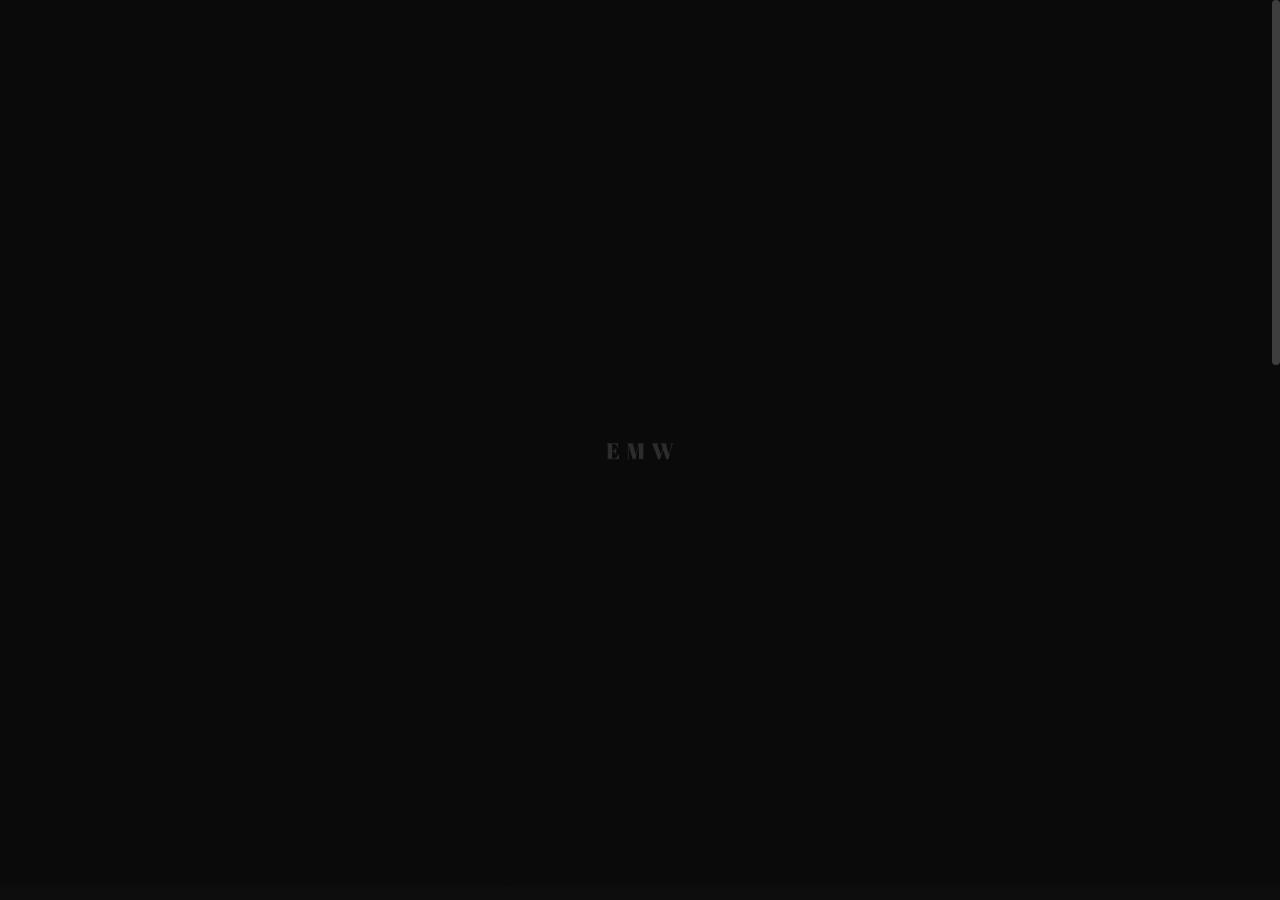
==== Conflict.html @ 62271b37 "new" ====
<!DOCTYPE html>

<!--
	Template:   Tank - Creative Portfolio Showcase HTML Website Template
	Author:     Themetorium
	URL:        https://themetorium.net/
-->

<html lang="en">
	<head>

		<!-- Title -->
		<title>Conflict of the Story  </title>

		<!-- Meta -->
		<meta charset="utf-8">
		<meta name="description" content="Download Tank - Creative Portfolio Showcase HTML Website Template that comes with rich features and well-commented code. Made by Themetorium.">
		<meta name="author" content="themetorium.net">

		<!-- Mobile Meta -->
		<meta name="viewport" content="width=device-width, initial-scale=1, shrink-to-fit=no">

		<!-- Favicon (http://www.favicon-generator.org/) -->
		<link rel="shortcut icon" href="favicon.ico" type="image/x-icon">
		<link rel="icon" href="favicon.ico" type="image/x-icon">

		<!-- Google Analytics - Global site tag (gtag.js) -->
		<!-- Paste your Google Anaytics code here. -->

		<!-- Google fonts (https://www.google.com/fonts) -->
		<link rel="preconnect" href="https://fonts.gstatic.com">
		<link href="https://fonts.googleapis.com/css2?family=Poppins:wght@300;400;500;600;700;800;900&display=swap" rel="stylesheet"> <!-- Body font -->
		<link href="https://fonts.googleapis.com/css2?family=Noto+Serif+JP:wght@200;300;400;500;600;700;900&display=swap" rel="stylesheet"> <!-- Secondary/Alter font -->

		<!-- Libs and Plugins CSS -->
		<link rel="stylesheet" href="assets/vendor/normalize/normalize.min.css"> <!-- Normalize CSS (https://necolas.github.io/normalize.css/) -->
		<link rel="stylesheet" href="assets/vendor/fontawesome/css/fontawesome-all.min.css"> <!-- Font Icons CSS (https://fontawesome.com) Free version! -->
		<link rel="stylesheet" href="assets/vendor/swiper/css/swiper-bundle.min.css"> <!-- Swiper CSS (https://swiperjs.com/) -->
		<link rel="stylesheet" href="assets/vendor/lightgallery/css/lightgallery.min.css"> <!-- lightGallery CSS (http://sachinchoolur.github.io/lightGallery) -->

		<!-- Template master CSS -->
		<link rel="stylesheet" href="assets/css/helper.css">
		<link rel="stylesheet" href="assets/css/theme.css">

	</head>

	
	<!-- ===========
	///// Body /////
	================
	* Use class "tt-boxed" to enable page boxed layout globally (affects all elements containing class "tt-wrap").
	* Use class "tt-smooth-scroll" to enable page smooth scrolling.
	* Use class "tt-transition" to enable page transitions.
	* Use class "tt-magic-cursor" to enable magic cursor.
	-->
	<body id="body" class="tt-transition tt-boxed tt-smooth-scroll tt-magic-cursor">


		<!-- *************************************
		*********** Begin body inner ************* 
		************************************** -->
		<main id="body-inner">

			<!-- Begin page transition (do not remove!!!) 
			=========================== -->
			<div id="page-transition">
				<div class="ptr-overlay"></div>
				<div class="ptr-preloader">
					<div class="ptr-prel-content">
						<!-- Hint: You may need to change the img height and opacity to match your logo type. You can do this from the "theme.css" file (find: ".ptr-prel-image"). -->
						<img src="assets/img/Cadian/mylogo.jpg" class="ptr-prel-image tt-logo-light" alt="Logo">
					</div> <!-- /.ptr-prel-content -->
				</div> <!-- /.ptr-preloader -->
			</div>
			<!-- End page transition -->

			<!-- Begin magic cursor 
			======================== -->
			<div id="magic-cursor">
				<div id="ball"></div>
			</div>
			<!-- End magic cursor -->

			<!-- Begin noise background -->
			<div class="bg-noise"></div>
			<!-- End noise background -->


			<!-- *****************************************
			*********** Begin scroll container *********** 
			****************************************** -->
			<div id="scroll-container"> 
				
				<!-- ===================
				///// Begin header /////
				========================
				* Use class "tt-header-fixed" to set header to fixed position.
				-->
				<header id="tt-header" class="tt-header-fixed">
					<div class="tt-header-inner"> <!-- add/remove class "tt-wrap" to enable/disable element boxed layout (class "tt-boxed" is required in <body> tag!). Note: additionally you can use prepared helper class "max-width-*" to add custom width to "tt-wrap". Example: "max-width-1500" (class "tt-wrap" is still required!). More info about helper classes can be found in the file "helper.css". -->

						<div class="tt-header-col">

							<!-- Begin logo 
							================ -->
							<div class="tt-logo"> 
								<a href="index.html">
									<!-- Hint: You may need to change the img height to match your logo type. You can do this from the "theme.css" file (find: ".tt-logo img"). -->
									<img src="assets/img/Cadian/mylogo.jpg" class="tt-logo-light magnetic-item" alt="Logo"> <!-- logo light -->
									<img src="assets/img/Cadian/mylogo.jpg" class="tt-logo-dark magnetic-item" alt="Logo"> <!-- logo dark -->
								</a>
							</div>
							<!-- End logo -->

						</div> <!-- /.tt-header-col -->

						<div class="tt-header-col">

							<!-- Begin overlay menu toggle button -->
							<div id="tt-ol-menu-toggle-btn-wrap">
								<div class="tt-ol-menu-toggle-btn-text">
									<span class="text-menu" data-hover="Open">Menu</span>
									<span class="text-close">Close</span>
								</div>
								<div class="tt-ol-menu-toggle-btn-holder">
									<a href="#" class="tt-ol-menu-toggle-btn magnetic-item"><span></span></a>
								</div>
							</div>
							<!-- End overlay menu toggle button -->

							<!-- Begin overlay menu 
							======================== 
							* Use class "tt-ol-menu-center" to align menu to center.
							* Use class "tt-ol-menu-count" to enable menu counter.
							-->
							<nav class="tt-overlay-menu tt-ol-menu-center tt-ol-menu-count">
								<div class="tt-ol-menu-holder">
									<div class="tt-ol-menu-inner tt-wrap">
										<div class="tt-ol-menu-content">

											<!-- Begin menu list -->
											<ul class="tt-ol-menu-list">

												<!-- <li><a href="">Single Link</a></li> -->

												<!-- Begin submenu (submenu master)
												==================================== -->
												<li><a href="Index.html">Home</a></li>
												<li><a href="Plot.html">Plot Summary</a></li>			
												<li><a href="Settings.html">Settings</a></li>
												<li><a href="Language.Html">Language</a></li>
												<li><a href="Conflict.html">Conflict of the story</a></li>
												<li><a href="theme.html">Theme </a></li>
												<li><a href="Importance.html">The importance of the cyclone </a></li>
												<li><a href="FemaleChar.html">Female characters difference </a></li>


											</ul>
											<!-- End menu list -->

										</div> <!-- /.tt-ol-menu-content -->
									</div> <!-- /.tt-ol-menu-inner -->
								</div> <!-- /.tt-ol-menu-holder -->

								<!-- Begin noise background -->
								<div class="bg-noise"></div>
								<!-- End noise background -->

							</nav> 
							<!-- End overlay menu -->

						</div> <!-- /.header-col -->
					</div> <!-- /.header-inner -->
				</header>
				<!-- End header -->

				
				<!-- *************************************
				*********** Begin content wrap *********** 
				************************************** -->
				<div id="content-wrap">

					
					<!-- ========================
					///// Begin page header /////
					============================= 
					* ATENTION: This page header is slightly different from the default page header! 
					It contains some extra elements and classec specifically for a blog post.
					============================= 
					* Use class "ph-full" to enable fullscreen size.
					* Use class "ph-cap-sm", "ph-cap-lg", "ph-cap-xlg" or "ph-cap-xxlg" to set caption size (no class = default size).
					* Use class "ph-center" to enable content center position.
					* Use class "ph-bg-image" to enable page header background image (required for a portfolio single project!).
					* Use class "ph-bg-image-is-light" if needed, it makes the elements dark and more visible if you use a very light image (effect only with class "ph-bg-image").
					* Use class "ph-image-shadow" to enable page header background image (effect only with class "ph-bg-image").
					* Use class "ph-image-cropped" to crop image. It fixes image dimensions (no effect for "ph-bg-image"!).
					* Use class "ph-image-cover-*" to set image overlay opacity. For example "ph-image-cover-2" or "ph-image-cover-2-5" (up to "ph-image-cover-9-5").
					* Use class "ph-content-parallax" to enable content parallax.
					* Use class "ph-stroke" to enable caption title stroke style.
					-->
					<div id="page-header" class="ph-full ph-cap-sm ph-center ph-bg-image ph-image-shadow ph-image-cover-6 ph-content-parallax">
						<div class="page-header-inner tt-wrap max-width-1400">

							<!-- Begin page header image 
							============================= -->
							<div class="ph-image">
								<div class="ph-image-inner">
									<img src="assets/img/Cadian/conflict.jpg" alt="Image">
								</div>
							</div>
							<!-- End page header image -->

							<!-- Begin page header caption
							=============================== 
							Use class "max-width-*" to set caption max width if needed. For example "max-width-1000". More info about helper classes can be found in the file "helper.css".
							-->
							<div class="ph-caption">
								
								<h2 class="ph-caption-title ph-appear">The Conflict of the Story </h2> <!-- You can use <br class="hide-from-lg"> to break a text line if needed -->

								<div class="ph-meta ph-appear">
									<span class="ph-meta-published">Wesam Al-Salkhi </span>
								</div> <!-- /.ph-meta -->
							</div> 
							<!-- End page header caption -->

						</div> <!-- /.page-header-inner -->

						<!-- Begin scroll down circle (you can change "data-offset" to set scroll top offset) 
						============================== -->
						<a href="#page-content" class="scroll-down-circle" data-offset="30">
							<div class="sdc-inner ph-appear">
								<div class="sdc-icon"><i class="fas fa-chevron-down"></i></div>
								<svg viewBox="0 0 500 500">
									<defs>
										<path d="M50,250c0-110.5,89.5-200,200-200s200,89.5,200,200s-89.5,200-200,200S50,360.5,50,250" id="textcircle"></path>
									</defs>
									<text dy="30">
										<textPath xlink:href="#textcircle">Scroll down - Scroll down -</textPath>
									</text>
								</svg>
							</div> <!-- /.sdc-inner -->
						</a>
						<!-- End scroll down circle -->

						<!-- Begin made with love 
						========================== -->
						<div class="made-with-love ph-appear">
							<div class="mwl-inner">
								<div class="mwl-text">Made By </div>
								<div class="mwl-icon">Enas , Maria , Wesam</div>
							</div>
						</div>
						<!-- End made with love -->

						<!-- Begin page header share (share buttons are for design purposes only!) 
						============================= -->
					
						<!-- End page header share -->
						
					</div>
					<!-- End page header -->


					<!-- *************************************
					*********** Begin page content *********** 
					************************************** -->
					<div id="page-content">


						<!-- =======================
						///// Begin tt-section /////
						============================ 
						* You can use padding classes if needed. For example "padding-top-xlg-150", "padding-bottom-xlg-150", "no-padding-top", "no-padding-bottom", etc. Note that each situation may be different and each section may need different classes according to your needs. More info about helper classes can be found in the file "helper.css".
						-->
						<div class="tt-section">
							<div class="tt-section-inner tt-wrap max-width-900">

								<!-- Begin blog post 
								===================== -->
								<article class="tt-blog-post lightgallery">

									<!-- Begin blog post content -->
									<div class="tt-blog-post-content">

										<h3>The Inner Conflict </h3>

										<p>“There's an inner conflict
                                            Which occurs between the characters and their feelings.</p>

										<p>The struggle in the story between love and lust
                                            All of the characters are struggling because of what the want
                                            Thier love toward each other
                                            The acceptance and Denying
                                            The challenge of Fighting their lust.</p>

										<!-- Begin post image -->
										
										<!-- End post image -->
										<h3>The External Conflict </h3>

										<p>between the <strong style="color:brown">characters </strong>and the <strong style="color:brown">society</Strong></p>

								
										<p><strong style="color:brown">Upper class</strong> :people who hold the highest social statue usually are the wealthiest members of classes society.</p>
                                        <p><strong style="color:brown">Lower class </strong>:people who had low Education, low income.</p>
                                        <p>Alcee won't marry  calixta because she was from lower class,and he was from the upper class
                                            The society won't accept that it will be like a <strong style="color:brown">taboo</strong>.</p>
										<br>



									
										<!-- End tt-Embed -->

										<!-- Begin tt-Embed (Vimeo video) -->
										<!-- <div class="tt-embed hide-cursor">
											<iframe class="tt-embed-item" data-src="https://player.vimeo.com/video/78194687" allowfullscreen=""></iframe>
										</div> -->
										<!-- End tt-Embed -->

									</div>
									<!-- End blog post content -->

									<!-- Begin blog post tags -->
								
									<!-- End blog post tags -->

									<!-- Begin blog post share (Note: for design purposes only!) 
									=========================== 
									* Use class "bss-fixed-bottom" to enable post share fixed bottom position (effect only on small screens!!!).
									-->
								
									<!-- End blog post share -->

								</article> 
								<!-- End blog post -->


								<!-- Begin blog post nav 
								======================== -->
							
								<!-- End blog post nav -->


								<!-- Begin post comments 
								========================= -->
						
								<!-- End post comments -->


								<!-- Begin sliding sidebar 
								=========================== 
								* Use class "tt-ss-right" to align sidebar to right.
								-->
							
								<!-- End sliding sidebar -->

							</div> <!-- /.tt-section-inner -->
						</div>
						<!-- End tt-section -->


						<!-- =======================
						///// Begin tt-section /////
						============================ 
						* You can use padding classes if needed. For example "padding-top-xlg-150", "padding-bottom-xlg-150", "no-padding-top", "no-padding-bottom", etc. Note that each situation may be different and each section may need different classes according to your needs. More info about helper classes can be found in the file "helper.css".
						-->
						<div class="tt-section padding-bottom-xlg-150">
							<div class="tt-section-inner tt-wrap">

								<!-- Begin page nav 
								==================== 
								* Use class "tt-pn-stroke" to enable title stroke style.
								* Use class "tt-pn-scroll" to enable hover title scroll. Note: If "tt-pn-hover-title" text is wider than "tt-pn-link" then it scrolls by default. The longer the text, the faster it scrolls.
								-->
								<div class="tt-page-nav tt-pn-scroll">
									<a href="Theme.html" class="tt-pn-link anim-fadeinup">
										<div class="tt-pn-title">Up Next</div>
										<div class="tt-pn-hover-title">Theme</div>
									</a> <!-- /.tt-pn-link -->

									<div class="tt-pn-subtitle anim-fadeinup"></div>

									<!-- Use if destination page contains page header image -->
									<div class="tt-pn-image">
										<img src="assets/img/Cadian/theme cove.jpg" alt="image">
									</div>
								</div>
								<!-- End page nav -->

							</div> <!-- /.tt-section-inner -->
						</div>
						<!-- End tt-section -->


					</div>
					<!-- End page content -->


					<!-- ======================
					///// Begin tt-footer /////
					=========================== -->
					<footer id="tt-footer">
						<div class="tt-footer-inner">

							<!-- Begin footer column 
							========================= -->
							<div class="footer-col tt-align-center-left">
								<div class="footer-col-inner">

									<!-- You can use whatever button or link here -->
									<div class="tt-btn tt-btn-link">
										<a href="#" class="scroll-to-top" data-hover="Back to top">Back to top</a>
									</div>

								</div> <!-- /.footer-col-inner -->
							</div>
							<!-- Begin footer column -->

							<!-- Begin footer column 
							========================= -->
							<div class="footer-col tt-align-center order-m-last">
								<div class="footer-col-inner">


								</div> <!-- /.footer-col-inner -->
							</div>
							<!-- Begin footer column -->

							<!-- Begin footer column 
							========================= -->
					
							<!-- Begin footer column -->

						</div> <!-- /.tt-section-inner -->
					</footer>
					<!-- End tt-footer -->


				</div>
				<!-- End content wrap -->

			</div>
			<!-- End scroll container -->


		</main>
		<!-- End body inner -->


        

		<!-- ====================
		///// Scripts below /////
		===================== -->

		<!-- Core JS -->
		<script src="assets/vendor/jquery/jquery.min.js"></script> <!-- jquery JS (https://jquery.com) -->

		<!-- Libs and Plugins JS -->
		<script src="assets/vendor/gsap/gsap.min.js"></script> <!-- GSAP JS (https://greensock.com/gsap/) -->
		<script src="assets/vendor/gsap/ScrollToPlugin.min.js"></script> <!-- GSAP ScrollToPlugin JS (https://greensock.com/scrolltoplugin/) -->
		<script src="assets/vendor/gsap/ScrollTrigger.min.js"></script> <!-- GSAP ScrollTrigger JS (https://greensock.com/scrolltrigger/) -->

		<script src="assets/vendor/smooth-scrollbar.js"></script> <!-- Smooth Scrollbar JS (https://github.com/idiotWu/smooth-scrollbar/) -->
		<script src="assets/vendor/swiper/js/swiper-bundle.min.js"></script> <!-- Swiper JS (https://swiperjs.com/) -->
		<script src="assets/vendor/isotope/imagesloaded.pkgd.min.js"></script> <!-- imagesloaded JS (more info: https://imagesloaded.desandro.com/) -->
		<script src="assets/vendor/isotope/isotope.pkgd.min.js"></script> <!-- Isotope JS (http://isotope.metafizzy.co) -->
		<script src="assets/vendor/isotope/packery-mode.pkgd.min.js"></script> <!-- Isotope Packery Mode JS (https://isotope.metafizzy.co/layout-modes/packery.html) -->
		<script src="assets/vendor/lightgallery/js/lightgallery-all.min.js"></script> <!-- lightGallery Plugins JS (http://sachinchoolur.github.io/lightGallery) -->
		<script src="assets/vendor/jquery.mousewheel.min.js"></script> <!-- A jQuery plugin that adds cross browser mouse wheel support (https://github.com/jquery/jquery-mousewheel) -->

		<!-- Theme master JS -->
		<script src="assets/js/theme.js"></script>



	</body>

</html>
---- assets/vendor/lightgallery/css/lightgallery.min.css ----
@font-face{font-family:lg;src:url(../fonts/lg.ttf?22t19m) format("truetype"),url(../fonts/lg.woff?22t19m) format("woff"),url(../fonts/lg.svg?22t19m#lg) format("svg");font-weight:400;font-style:normal;font-display:block}.lg-icon{font-family:lg!important;speak:never;font-style:normal;font-weight:400;font-variant:normal;text-transform:none;line-height:1;-webkit-font-smoothing:antialiased;-moz-osx-font-smoothing:grayscale}.lg-actions .lg-next,.lg-actions .lg-prev{background-color:rgba(0,0,0,.45);border-radius:2px;color:#999;cursor:pointer;display:block;font-size:22px;margin-top:-10px;padding:8px 10px 9px;position:absolute;top:50%;z-index:1080;border:none;outline:0}.lg-actions .lg-next.disabled,.lg-actions .lg-prev.disabled{pointer-events:none;opacity:.5}.lg-actions .lg-next:hover,.lg-actions .lg-prev:hover{color:#FFF}.lg-actions .lg-next{right:20px}.lg-actions .lg-next:before{content:"\e095"}.lg-actions .lg-prev{left:20px}.lg-actions .lg-prev:after{content:"\e094"}@-webkit-keyframes lg-right-end{0%,100%{left:0}50%{left:-30px}}@-moz-keyframes lg-right-end{0%,100%{left:0}50%{left:-30px}}@-ms-keyframes lg-right-end{0%,100%{left:0}50%{left:-30px}}@keyframes lg-right-end{0%,100%{left:0}50%{left:-30px}}@-webkit-keyframes lg-left-end{0%,100%{left:0}50%{left:30px}}@-moz-keyframes lg-left-end{0%,100%{left:0}50%{left:30px}}@-ms-keyframes lg-left-end{0%,100%{left:0}50%{left:30px}}@keyframes lg-left-end{0%,100%{left:0}50%{left:30px}}.lg-outer.lg-right-end .lg-object{-webkit-animation:lg-right-end .3s;-o-animation:lg-right-end .3s;animation:lg-right-end .3s;position:relative}.lg-outer.lg-left-end .lg-object{-webkit-animation:lg-left-end .3s;-o-animation:lg-left-end .3s;animation:lg-left-end .3s;position:relative}.lg-toolbar{z-index:1082;left:0;position:absolute;top:0;width:100%;background-color:rgba(0,0,0,.45)}.lg-toolbar .lg-icon{color:#999;cursor:pointer;float:right;font-size:24px;height:47px;line-height:27px;padding:10px 0;text-align:center;width:50px;text-decoration:none!important;outline:0;background:0 0;border:none;box-shadow:none;-webkit-transition:color .2s linear;-o-transition:color .2s linear;transition:color .2s linear}.lg-toolbar .lg-icon:hover{color:#FFF}.lg-toolbar .lg-close:after{content:"\e070"}.lg-toolbar .lg-download:after{content:"\e0f2"}.lg-sub-html{background-color:rgba(0,0,0,.45);bottom:0;color:#EEE;font-size:16px;left:0;padding:10px 40px;position:fixed;right:0;text-align:center;z-index:1080}.lg-sub-html h4{margin:0;font-size:13px;font-weight:700}.lg-sub-html p{font-size:12px;margin:5px 0 0}#lg-counter{color:#999;display:inline-block;font-size:16px;padding-left:20px;padding-top:12px;vertical-align:middle}.lg-next,.lg-prev,.lg-toolbar{opacity:1;-webkit-transition:-webkit-transform .35s cubic-bezier(0,0,.25,1) 0s,opacity .35s cubic-bezier(0,0,.25,1) 0s,color .2s linear;-moz-transition:-moz-transform .35s cubic-bezier(0,0,.25,1) 0s,opacity .35s cubic-bezier(0,0,.25,1) 0s,color .2s linear;-o-transition:-o-transform .35s cubic-bezier(0,0,.25,1) 0s,opacity .35s cubic-bezier(0,0,.25,1) 0s,color .2s linear;transition:transform .35s cubic-bezier(0,0,.25,1) 0s,opacity .35s cubic-bezier(0,0,.25,1) 0s,color .2s linear}.lg-hide-items .lg-prev{opacity:0;-webkit-transform:translate3d(-10px,0,0);transform:translate3d(-10px,0,0)}.lg-hide-items .lg-next{opacity:0;-webkit-transform:translate3d(10px,0,0);transform:translate3d(10px,0,0)}.lg-hide-items .lg-toolbar{opacity:0;-webkit-transform:translate3d(0,-10px,0);transform:translate3d(0,-10px,0)}body:not(.lg-from-hash) .lg-outer.lg-start-zoom .lg-object{-webkit-transform:scale3d(.5,.5,.5);transform:scale3d(.5,.5,.5);opacity:0;-webkit-transition:-webkit-transform 250ms cubic-bezier(0,0,.25,1) 0s,opacity 250ms cubic-bezier(0,0,.25,1)!important;-moz-transition:-moz-transform 250ms cubic-bezier(0,0,.25,1) 0s,opacity 250ms cubic-bezier(0,0,.25,1)!important;-o-transition:-o-transform 250ms cubic-bezier(0,0,.25,1) 0s,opacity 250ms cubic-bezier(0,0,.25,1)!important;transition:transform 250ms cubic-bezier(0,0,.25,1) 0s,opacity 250ms cubic-bezier(0,0,.25,1)!important;-webkit-transform-origin:50% 50%;-moz-transform-origin:50% 50%;-ms-transform-origin:50% 50%;transform-origin:50% 50%}body:not(.lg-from-hash) .lg-outer.lg-start-zoom .lg-item.lg-complete .lg-object{-webkit-transform:scale3d(1,1,1);transform:scale3d(1,1,1);opacity:1}.lg-outer .lg-thumb-outer{background-color:#0D0A0A;bottom:0;position:absolute;width:100%;z-index:1080;max-height:350px;-webkit-transform:translate3d(0,100%,0);transform:translate3d(0,100%,0);-webkit-transition:-webkit-transform .25s cubic-bezier(0,0,.25,1) 0s;-moz-transition:-moz-transform .25s cubic-bezier(0,0,.25,1) 0s;-o-transition:-o-transform .25s cubic-bezier(0,0,.25,1) 0s;transition:transform .25s cubic-bezier(0,0,.25,1) 0s}.lg-outer .lg-thumb-outer.lg-grab .lg-thumb-item{cursor:-webkit-grab;cursor:-moz-grab;cursor:-o-grab;cursor:-ms-grab;cursor:grab}.lg-outer .lg-thumb-outer.lg-grabbing .lg-thumb-item{cursor:move;cursor:-webkit-grabbing;cursor:-moz-grabbing;cursor:-o-grabbing;cursor:-ms-grabbing;cursor:grabbing}.lg-outer .lg-thumb-outer.lg-dragging .lg-thumb{-webkit-transition-duration:0s!important;transition-duration:0s!important}.lg-outer.lg-thumb-open .lg-thumb-outer{-webkit-transform:translate3d(0,0,0);transform:translate3d(0,0,0)}.lg-outer .lg-thumb{padding:10px 0;height:100%;margin-bottom:-5px}.lg-outer .lg-thumb-item{cursor:pointer;float:left;overflow:hidden;height:100%;border:2px solid #FFF;border-radius:4px;margin-bottom:5px}@media (min-width:1025px){.lg-outer .lg-thumb-item{-webkit-transition:border-color .25s ease;-o-transition:border-color .25s ease;transition:border-color .25s ease}}.lg-outer .lg-thumb-item.active,.lg-outer .lg-thumb-item:hover{border-color:#a90707}.lg-outer .lg-thumb-item img{width:100%;height:100%;object-fit:cover}.lg-outer.lg-has-thumb .lg-item{padding-bottom:120px}.lg-outer.lg-can-toggle .lg-item{padding-bottom:0}.lg-outer.lg-pull-caption-up .lg-sub-html{-webkit-transition:bottom .25s ease;-o-transition:bottom .25s ease;transition:bottom .25s ease}.lg-outer.lg-pull-caption-up.lg-thumb-open .lg-sub-html{bottom:100px}.lg-outer .lg-toogle-thumb{background-color:#0D0A0A;border-radius:2px 2px 0 0;color:#999;cursor:pointer;font-size:24px;height:39px;line-height:27px;padding:5px 0;position:absolute;right:20px;text-align:center;top:-39px;width:50px;outline:0;border:none}.lg-outer .lg-toogle-thumb:after{content:"\e1ff"}.lg-outer .lg-toogle-thumb:hover{color:#FFF}.lg-outer .lg-video-cont{display:inline-block;vertical-align:middle;max-width:1140px;max-height:100%;width:100%;padding:0 5px}.lg-outer .lg-video{width:100%;height:0;padding-bottom:56.25%;overflow:hidden;position:relative}.lg-outer .lg-video .lg-object{display:inline-block;position:absolute;top:0;left:0;width:100%!important;height:100%!important}.lg-outer .lg-video .lg-video-play{width:84px;height:59px;position:absolute;left:50%;top:50%;margin-left:-42px;margin-top:-30px;z-index:1080;cursor:pointer}.lg-outer .lg-has-iframe .lg-video{-webkit-overflow-scrolling:touch;overflow:auto}.lg-outer .lg-has-vimeo .lg-video-play{background:url(../img/vimeo-play.png) no-repeat}.lg-outer .lg-has-vimeo:hover .lg-video-play{background:url(../img/vimeo-play.png) 0 -58px no-repeat}.lg-outer .lg-has-html5 .lg-video-play{background:url(../img/video-play.png) no-repeat;height:64px;margin-left:-32px;margin-top:-32px;width:64px;opacity:.8}.lg-outer .lg-has-html5:hover .lg-video-play{opacity:1}.lg-outer .lg-has-youtube .lg-video-play{background:url(../img/youtube-play.png) no-repeat}.lg-outer .lg-has-youtube:hover .lg-video-play{background:url(../img/youtube-play.png) 0 -60px no-repeat}.lg-outer .lg-video-object{width:100%!important;height:100%!important;position:absolute;top:0;left:0}.lg-outer .lg-has-video .lg-video-object{visibility:hidden}.lg-outer .lg-has-video.lg-video-playing .lg-object,.lg-outer .lg-has-video.lg-video-playing .lg-video-play{display:none}.lg-outer .lg-has-video.lg-video-playing .lg-video-object{visibility:visible}.lg-progress-bar{background-color:#333;height:5px;left:0;position:absolute;top:0;width:100%;z-index:1083;opacity:0;-webkit-transition:opacity 80ms ease 0s;-moz-transition:opacity 80ms ease 0s;-o-transition:opacity 80ms ease 0s;transition:opacity 80ms ease 0s}.lg-progress-bar .lg-progress{background-color:#a90707;height:5px;width:0}.lg-progress-bar.lg-start .lg-progress{width:100%}.lg-show-autoplay .lg-progress-bar{opacity:1}.lg-autoplay-button:after{content:"\e01d"}.lg-show-autoplay .lg-autoplay-button:after{content:"\e01a"}.lg-outer.lg-css3.lg-zoom-dragging .lg-item.lg-complete.lg-zoomable .lg-image,.lg-outer.lg-css3.lg-zoom-dragging .lg-item.lg-complete.lg-zoomable .lg-img-wrap{-webkit-transition-duration:0s;transition-duration:0s}.lg-outer.lg-use-transition-for-zoom .lg-item.lg-complete.lg-zoomable .lg-img-wrap{-webkit-transition:-webkit-transform .3s cubic-bezier(0,0,.25,1) 0s;-moz-transition:-moz-transform .3s cubic-bezier(0,0,.25,1) 0s;-o-transition:-o-transform .3s cubic-bezier(0,0,.25,1) 0s;transition:transform .3s cubic-bezier(0,0,.25,1) 0s}.lg-outer.lg-use-left-for-zoom .lg-item.lg-complete.lg-zoomable .lg-img-wrap{-webkit-transition:left .3s cubic-bezier(0,0,.25,1) 0s,top .3s cubic-bezier(0,0,.25,1) 0s;-moz-transition:left .3s cubic-bezier(0,0,.25,1) 0s,top .3s cubic-bezier(0,0,.25,1) 0s;-o-transition:left .3s cubic-bezier(0,0,.25,1) 0s,top .3s cubic-bezier(0,0,.25,1) 0s;transition:left .3s cubic-bezier(0,0,.25,1) 0s,top .3s cubic-bezier(0,0,.25,1) 0s}.lg-outer .lg-item.lg-complete.lg-zoomable .lg-img-wrap{-webkit-transform:translate3d(0,0,0);transform:translate3d(0,0,0);-webkit-backface-visibility:hidden;-moz-backface-visibility:hidden;backface-visibility:hidden}.lg-outer .lg-item.lg-complete.lg-zoomable .lg-image{-webkit-transform:scale3d(1,1,1);transform:scale3d(1,1,1);-webkit-transition:-webkit-transform .3s cubic-bezier(0,0,.25,1) 0s,opacity .15s!important;-moz-transition:-moz-transform .3s cubic-bezier(0,0,.25,1) 0s,opacity .15s!important;-o-transition:-o-transform .3s cubic-bezier(0,0,.25,1) 0s,opacity .15s!important;transition:transform .3s cubic-bezier(0,0,.25,1) 0s,opacity .15s!important;-webkit-transform-origin:0 0;-moz-transform-origin:0 0;-ms-transform-origin:0 0;transform-origin:0 0;-webkit-backface-visibility:hidden;-moz-backface-visibility:hidden;backface-visibility:hidden}#lg-zoom-in:after{content:"\e311"}#lg-actual-size{font-size:20px}#lg-actual-size:after{content:"\e033"}#lg-zoom-out{opacity:.5;pointer-events:none}#lg-zoom-out:after{content:"\e312"}.lg-zoomed #lg-zoom-out{opacity:1;pointer-events:auto}.lg-outer .lg-pager-outer{bottom:60px;left:0;position:absolute;right:0;text-align:center;z-index:1080;height:10px}.lg-outer .lg-pager-outer.lg-pager-hover .lg-pager-cont{overflow:visible}.lg-outer .lg-pager-cont{cursor:pointer;display:inline-block;overflow:hidden;position:relative;vertical-align:top;margin:0 5px}.lg-outer .lg-pager-cont:hover .lg-pager-thumb-cont{opacity:1;-webkit-transform:translate3d(0,0,0);transform:translate3d(0,0,0)}.lg-outer .lg-pager-cont.lg-pager-active .lg-pager{box-shadow:0 0 0 2px #fff inset}.lg-outer .lg-pager-thumb-cont{background-color:#fff;color:#FFF;bottom:100%;height:83px;left:0;margin-bottom:20px;margin-left:-60px;opacity:0;padding:5px;position:absolute;width:120px;border-radius:3px;-webkit-transition:opacity .15s ease 0s,-webkit-transform .15s ease 0s;-moz-transition:opacity .15s ease 0s,-moz-transform .15s ease 0s;-o-transition:opacity .15s ease 0s,-o-transform .15s ease 0s;transition:opacity .15s ease 0s,transform .15s ease 0s;-webkit-transform:translate3d(0,5px,0);transform:translate3d(0,5px,0)}.lg-outer .lg-pager-thumb-cont img{width:100%;height:100%}.lg-outer .lg-pager{background-color:rgba(255,255,255,.5);border-radius:50%;box-shadow:0 0 0 8px rgba(255,255,255,.7) inset;display:block;height:12px;-webkit-transition:box-shadow .3s ease 0s;-o-transition:box-shadow .3s ease 0s;transition:box-shadow .3s ease 0s;width:12px}.lg-outer .lg-pager:focus,.lg-outer .lg-pager:hover{box-shadow:0 0 0 8px #fff inset}.lg-outer .lg-caret{border-left:10px solid transparent;border-right:10px solid transparent;border-top:10px dashed;bottom:-10px;display:inline-block;height:0;left:50%;margin-left:-5px;position:absolute;vertical-align:middle;width:0}.lg-fullscreen:after{content:"\e20c"}.lg-fullscreen-on .lg-fullscreen:after{content:"\e20d"}.lg-outer #lg-dropdown-overlay{background-color:rgba(0,0,0,.25);bottom:0;cursor:default;left:0;position:fixed;right:0;top:0;z-index:1081;opacity:0;visibility:hidden;-webkit-transition:visibility 0s linear .18s,opacity .18s linear 0s;-o-transition:visibility 0s linear .18s,opacity .18s linear 0s;transition:visibility 0s linear .18s,opacity .18s linear 0s}.lg-outer.lg-dropdown-active #lg-dropdown-overlay,.lg-outer.lg-dropdown-active .lg-dropdown{-webkit-transition-delay:0s;transition-delay:0s;-moz-transform:translate3d(0,0,0);-o-transform:translate3d(0,0,0);-ms-transform:translate3d(0,0,0);-webkit-transform:translate3d(0,0,0);transform:translate3d(0,0,0);opacity:1;visibility:visible}.lg-outer.lg-dropdown-active #lg-share{color:#FFF}.lg-outer .lg-dropdown{background-color:#fff;border-radius:2px;font-size:14px;list-style-type:none;margin:0;padding:10px 0;position:absolute;right:0;text-align:left;top:50px;opacity:0;visibility:hidden;-moz-transform:translate3d(0,5px,0);-o-transform:translate3d(0,5px,0);-ms-transform:translate3d(0,5px,0);-webkit-transform:translate3d(0,5px,0);transform:translate3d(0,5px,0);-webkit-transition:-webkit-transform .18s linear 0s,visibility 0s linear .5s,opacity .18s linear 0s;-moz-transition:-moz-transform .18s linear 0s,visibility 0s linear .5s,opacity .18s linear 0s;-o-transition:-o-transform .18s linear 0s,visibility 0s linear .5s,opacity .18s linear 0s;transition:transform .18s linear 0s,visibility 0s linear .5s,opacity .18s linear 0s}.lg-outer .lg-dropdown:after{content:"";display:block;height:0;width:0;position:absolute;border:8px solid transparent;border-bottom-color:#FFF;right:16px;top:-16px}.lg-outer .lg-dropdown>li:last-child{margin-bottom:0}.lg-outer .lg-dropdown>li:hover .lg-icon,.lg-outer .lg-dropdown>li:hover a{color:#333}.lg-outer .lg-dropdown a{color:#333;display:block;white-space:pre;padding:4px 12px;font-family:"Open Sans","Helvetica Neue",Helvetica,Arial,sans-serif;font-size:12px}.lg-outer .lg-dropdown a:hover{background-color:rgba(0,0,0,.07)}.lg-outer .lg-dropdown .lg-dropdown-text{display:inline-block;line-height:1;margin-top:-3px;vertical-align:middle}.lg-outer .lg-dropdown .lg-icon{color:#333;display:inline-block;float:none;font-size:20px;height:auto;line-height:1;margin-right:8px;padding:0;vertical-align:middle;width:auto}.lg-outer,.lg-outer .lg,.lg-outer .lg-inner{height:100%;width:100%}.lg-outer #lg-share{position:relative}.lg-outer #lg-share:after{content:"\e80d"}.lg-outer #lg-share-facebook .lg-icon{color:#3b5998}.lg-outer #lg-share-facebook .lg-icon:after{content:"\e904"}.lg-outer #lg-share-twitter .lg-icon{color:#00aced}.lg-outer #lg-share-twitter .lg-icon:after{content:"\e907"}.lg-outer #lg-share-googleplus .lg-icon{color:#dd4b39}.lg-outer #lg-share-googleplus .lg-icon:after{content:"\e905"}.lg-outer #lg-share-pinterest .lg-icon{color:#cb2027}.lg-outer #lg-share-pinterest .lg-icon:after{content:"\e906"}.lg-outer .lg-img-rotate{position:absolute;padding:0 5px;left:0;right:0;top:0;bottom:0;-webkit-transition:-webkit-transform .3s cubic-bezier(.32,0,.67,0) 0s;-moz-transition:-moz-transform .3s cubic-bezier(.32,0,.67,0) 0s;-o-transition:-o-transform .3s cubic-bezier(.32,0,.67,0) 0s;transition:transform .3s cubic-bezier(.32,0,.67,0) 0s}.lg-rotate-left:after{content:"\e900"}.lg-rotate-right:after{content:"\e901"}.lg-icon.lg-flip-hor,.lg-icon.lg-flip-ver{font-size:26px}.lg-flip-ver:after{content:"\e903"}.lg-flip-hor:after{content:"\e902"}.lg-group:after{content:"";display:table;clear:both}.lg-outer{position:fixed;top:0;left:0;z-index:1050;text-align:left;opacity:0;outline:0;-webkit-transition:opacity .15s ease 0s;-o-transition:opacity .15s ease 0s;transition:opacity .15s ease 0s}.lg-outer *{-webkit-box-sizing:border-box;-moz-box-sizing:border-box;box-sizing:border-box}.lg-outer.lg-visible{opacity:1}.lg-outer.lg-css3 .lg-item.lg-current,.lg-outer.lg-css3 .lg-item.lg-next-slide,.lg-outer.lg-css3 .lg-item.lg-prev-slide{-webkit-transition-duration:inherit!important;transition-duration:inherit!important;-webkit-transition-timing-function:inherit!important;transition-timing-function:inherit!important}.lg-outer.lg-css3.lg-dragging .lg-item.lg-current,.lg-outer.lg-css3.lg-dragging .lg-item.lg-next-slide,.lg-outer.lg-css3.lg-dragging .lg-item.lg-prev-slide{-webkit-transition-duration:0s!important;transition-duration:0s!important;opacity:1}.lg-outer.lg-grab img.lg-object{cursor:-webkit-grab;cursor:-moz-grab;cursor:-o-grab;cursor:-ms-grab;cursor:grab}.lg-outer.lg-grabbing img.lg-object{cursor:move;cursor:-webkit-grabbing;cursor:-moz-grabbing;cursor:-o-grabbing;cursor:-ms-grabbing;cursor:grabbing}.lg-outer .lg{position:relative;overflow:hidden;margin-left:auto;margin-right:auto;max-width:100%;max-height:100%}.lg-outer .lg-inner{position:absolute;left:0;top:0;white-space:nowrap}.lg-outer .lg-item{background:url(../img/loading.gif) center center no-repeat;display:none!important}.lg-outer.lg-css .lg-current,.lg-outer.lg-css3 .lg-current,.lg-outer.lg-css3 .lg-next-slide,.lg-outer.lg-css3 .lg-prev-slide{display:inline-block!important}.lg-outer .lg-img-wrap,.lg-outer .lg-item{display:inline-block;text-align:center;position:absolute;width:100%;height:100%}.lg-outer .lg-img-wrap:before,.lg-outer .lg-item:before{content:"";display:inline-block;height:50%;width:1px;margin-right:-1px}.lg-outer .lg-img-wrap{position:absolute;padding:0 5px;left:0;right:0;top:0;bottom:0}.lg-outer .lg-item.lg-complete{background-image:none}.lg-outer .lg-item.lg-current{z-index:1060}.lg-outer .lg-image{display:inline-block;vertical-align:middle;max-width:100%;max-height:100%;width:auto!important;height:auto!important}.lg-outer.lg-show-after-load .lg-item .lg-object,.lg-outer.lg-show-after-load .lg-item .lg-video-play{opacity:0;-webkit-transition:opacity .15s ease 0s;-o-transition:opacity .15s ease 0s;transition:opacity .15s ease 0s}.lg-outer.lg-show-after-load .lg-item.lg-complete .lg-object,.lg-outer.lg-show-after-load .lg-item.lg-complete .lg-video-play{opacity:1}.lg-outer .lg-empty-html,.lg-outer.lg-hide-download #lg-download{display:none}.lg-backdrop{position:fixed;top:0;left:0;right:0;bottom:0;z-index:1040;background-color:#000;opacity:0;-webkit-transition:opacity .15s ease 0s;-o-transition:opacity .15s ease 0s;transition:opacity .15s ease 0s}.lg-backdrop.in{opacity:1}.lg-css3.lg-no-trans .lg-current,.lg-css3.lg-no-trans .lg-next-slide,.lg-css3.lg-no-trans .lg-prev-slide{-webkit-transition:none 0s ease 0s!important;-moz-transition:none 0s ease 0s!important;-o-transition:none 0s ease 0s!important;transition:none 0s ease 0s!important}.lg-css3.lg-use-css3 .lg-item,.lg-css3.lg-use-left .lg-item{-webkit-backface-visibility:hidden;-moz-backface-visibility:hidden;backface-visibility:hidden}.lg-css3.lg-fade .lg-item{opacity:0}.lg-css3.lg-fade .lg-item.lg-current{opacity:1}.lg-css3.lg-fade .lg-item.lg-current,.lg-css3.lg-fade .lg-item.lg-next-slide,.lg-css3.lg-fade .lg-item.lg-prev-slide{-webkit-transition:opacity .1s ease 0s;-moz-transition:opacity .1s ease 0s;-o-transition:opacity .1s ease 0s;transition:opacity .1s ease 0s}.lg-css3.lg-slide.lg-use-css3 .lg-item{opacity:0}.lg-css3.lg-slide.lg-use-css3 .lg-item.lg-prev-slide{-webkit-transform:translate3d(-100%,0,0);transform:translate3d(-100%,0,0)}.lg-css3.lg-slide.lg-use-css3 .lg-item.lg-next-slide{-webkit-transform:translate3d(100%,0,0);transform:translate3d(100%,0,0)}.lg-css3.lg-slide.lg-use-css3 .lg-item.lg-current{-webkit-transform:translate3d(0,0,0);transform:translate3d(0,0,0);opacity:1}.lg-css3.lg-slide.lg-use-css3 .lg-item.lg-current,.lg-css3.lg-slide.lg-use-css3 .lg-item.lg-next-slide,.lg-css3.lg-slide.lg-use-css3 .lg-item.lg-prev-slide{-webkit-transition:-webkit-transform 1s cubic-bezier(0,0,.25,1) 0s,opacity .1s ease 0s;-moz-transition:-moz-transform 1s cubic-bezier(0,0,.25,1) 0s,opacity .1s ease 0s;-o-transition:-o-transform 1s cubic-bezier(0,0,.25,1) 0s,opacity .1s ease 0s;transition:transform 1s cubic-bezier(0,0,.25,1) 0s,opacity .1s ease 0s}.lg-css3.lg-slide.lg-use-left .lg-item{opacity:0;position:absolute;left:0}.lg-css3.lg-slide.lg-use-left .lg-item.lg-prev-slide{left:-100%}.lg-css3.lg-slide.lg-use-left .lg-item.lg-next-slide{left:100%}.lg-css3.lg-slide.lg-use-left .lg-item.lg-current{left:0;opacity:1}.lg-css3.lg-slide.lg-use-left .lg-item.lg-current,.lg-css3.lg-slide.lg-use-left .lg-item.lg-next-slide,.lg-css3.lg-slide.lg-use-left .lg-item.lg-prev-slide{-webkit-transition:left 1s cubic-bezier(0,0,.25,1) 0s,opacity .1s ease 0s;-moz-transition:left 1s cubic-bezier(0,0,.25,1) 0s,opacity .1s ease 0s;-o-transition:left 1s cubic-bezier(0,0,.25,1) 0s,opacity .1s ease 0s;transition:left 1s cubic-bezier(0,0,.25,1) 0s,opacity .1s ease 0s}
---- assets/css/helper.css ----
/* ---------------------------------------------------------------------------------------
* Template Helper CSS
* 
* Template:		Tank - Creative Portfolio Showcase HTML Website Template
* Author:		Themetorium
* URL:			https://themetorium.net/
*
* You are free to use these extra prepared helper classes to customize your web site.
--------------------------------------------------------------------------------------- */


/* Table of Content
====================
* Various classes
* Hiding classes
* Background image classes
* Font/text classes
* Hover classes
* Width classes
* Height classes
* Center align classes
* Text color classes
* Link style classes
* Link color classes
* Background color classes
* Rounded classes
* Borders classes
* Paddings classes
* Margin classes
* Grid system (similar logic to the Bootstrap framework).
*/


/* ------------------------------------------------------------- *
 * Various classes
/* ------------------------------------------------------------- */

/* clear */
.clear { clear: both !important; display: block !important; }
.clear::after {
	content: "";
	display: table;
	clear: both;
}

/* display */
.display-none { display: none !important; }
.block, .display-block { display: block !important; }
.inline-block, .display-inline-block { display: inline-block !important; }
.display-flex { display: flex !important; display: -ms-flexbox !important; }

/* position */
.position-unset { position: unset !important; }
.position-relative { position: relative !important; }
.position-absolute { position: absolute !important; }
.position-static { position: static !important; }

/* overflow */
.overflow-visible { overflow: visible !important; }

.overflow-hidden { overflow: hidden !important; }
.overflow-y-hidden { overflow-y: hidden !important; }
.overflow-x-hidden { overflow-x: hidden !important; }

.overflow-auto { overflow: auto !important; }
.overflow-y-auto { overflow-y: auto !important; }
.overflow-x-auto { overflow-x: auto !important; }

.overflow-scroll { overflow: scroll !important; }
.overflow-y-scroll { overflow-y: scroll !important; }
.overflow-x-scroll { overflow-x: scroll !important; }

/* list styled */
ul.list-styled,
ul.styled-list,
ul.tt-list {
	margin: 0;
	padding: 0;
	list-style: none;
}
ul.tt-list > li {
	margin-bottom: 5px;
}

/* z-index */
.z-index-1 { z-index: 1 !important; }
.z-index-2 { z-index: 2 !important; }
.z-index-3 { z-index: 3 !important; }
.z-index-4 { z-index: 4 !important; }
.z-index-5 { z-index: 5 !important; }
.z-index-6 { z-index: 6 !important; }
.z-index-7 { z-index: 7 !important; }
.z-index-8 { z-index: 8 !important; }
.z-index-9 { z-index: 9 !important; }
.z-index-full { z-index: 99999 !important; }


/* ----------------------------------------------------------------------------------- *
 * Cover classes (used as image overlay)
 * Note: parent element must contain "position: relative;" or "position: absolute;"
/* ----------------------------------------------------------------------------------- */

/* Cover 
========= */
.tt-cover:before {
	position: absolute;
	display: block;
	content: "";
	top: 0;
	left: 0;
	right: 0;
	bottom: 0;
	width: 100%;
	height: 100%;
	z-index: 99999;
}


/* Cover opasity
================= */
[class*="cover-opacity-"]::before {
	position: absolute;
	display: block;
	content: "";
	top: 0;
	left: 0;
	bottom: 0;
	right: 0;
	background-color: #040404;
	z-index: 1;
	opacity: 0;
}

.cover-opacity-0::before { opacity: 0; }
.cover-opacity-0-5::before { opacity: .05; }
.cover-opacity-1::before { opacity: .1; }
.cover-opacity-1-5::before { opacity: .15; }
.cover-opacity-2::before { opacity: .2; }
.cover-opacity-2-5::before { opacity: .25; }
.cover-opacity-3::before { opacity: .3; }
.cover-opacity-3-5::before { opacity: .35; }
.cover-opacity-4::before { opacity: .4; }
.cover-opacity-4-5::before { opacity: .45; }
.cover-opacity-5::before { opacity: .5; }
.cover-opacity-5-5::before { opacity: .55; }
.cover-opacity-6::before { opacity: .6; }
.cover-opacity-6-5::before { opacity: .65; }
.cover-opacity-7::before { opacity: .7; }
.cover-opacity-7-5::before { opacity: .75; }
.cover-opacity-8::before { opacity: .8; }
.cover-opacity-8-5::before { opacity: .85; }
.cover-opacity-9::before { opacity: .9; }
.cover-opacity-9-5::before { opacity: .95; }


/* ------------------------------------------------------------- *
 * Hiding classes
/* ------------------------------------------------------------- */

.hide { display: none !important; }

/* Hiding via media query breakpoints */
@media (max-width: 1024px) {
	.hide-from-lg { display: none !important; }
}
@media (max-width: 991px) {
	.hide-from-md { display: none !important; }
}
@media (max-width: 767px) {
	.hide-from-sm { display: none !important; }
}
@media (max-width: 479px) {
	.hide-from-xs { display: none !important; }
}

@media (min-width: 1025px) {
	.hide-to-lg { display: none !important; }
}
@media (min-width: 992px) {
	.hide-to-md { display: none !important; }
}
@media (min-width: 768px) {
	.hide-to-sm { display: none !important; }
}
@media (min-width: 480px) {
	.hide-to-xs { display: none !important; }
}

/* Hiding from mobile device */
body.is-mobile .hide-from-mobile { display: none !important; }

/* Hiding if not mobile device */
body:not(.is-mobile) .hide-to-mobile { display: none !important; }


/* ------------------------------------------------------------- *
 * Background image classes
/* ------------------------------------------------------------- */

.no-bg-image { background: none !important; }

.bg-image {
	background-repeat: no-repeat;
	background-position: 50% 50%;
	-webkit-background-size: cover;
	background-size: cover;
}
.bg-image-fixed {
	background-attachment: fixed;
	background-position: 50% 50%;
	-webkit-background-size: cover;
	background-size: cover;
	transform: none !important; /* transform not work well with background-attachment: fixed; */
}
.bg-image-pattern {
	background-repeat: repeat !important;
	-webkit-background-size: inherit !important;
	background-size: inherit !important;
}


/* ------------------------------------------------------------- *
 * Font/text classes
/* ------------------------------------------------------------- */

/* font alter */
.font-alter { 
	font-family: 'Noto Serif JP', serif !important;
}

/* font styles */
.font-italic, .italic { font-style: italic !important; }

/* font weight */
.font-normal { font-weight: normal !important; font-style: normal !important; }
.font-bold, .font-strong, .bold { font-weight: bold !important; }

.font-100 { font-weight: 100 !important; }
.font-200 { font-weight: 200 !important; }
.font-300 { font-weight: 300 !important; }
.font-400 { font-weight: 400 !important; }
.font-500 { font-weight: 500 !important; }
.font-600 { font-weight: 600 !important; }
.font-700 { font-weight: 700 !important; }
.font-800 { font-weight: 800 !important; }
.font-900 { font-weight: 900 !important; }

/* text sizes */
.text-lg {
	font-size: calc(100% + 0.2vw) !important;
}
.text-lg p,
p.text-lg {
	margin-bottom: 3.5% !important;
}

.text-xlg {
	font-size: calc(100% + 0.4vw) !important;
}
.text-xlg p,
p.text-xlg {
	margin-bottom: 4.5% !important;
}

.text-xxlg {
	font-size: calc(100% + 0.7vw) !important;
}
.text-xxlg p,
p.text-xxlg {
	margin-bottom: 5.5% !important;
}

.text-xxxlg {
	font-size: calc(100% + 1vw) !important;
}
.text-xxxlg p,
p.text-xxxlg {
	margin-bottom: 6.5% !important;
}

/* letter spacing */
.letter-spacing-0 { letter-spacing: 0 !important; }
.letter-spacing-1 { letter-spacing: 1px !important; }
.letter-spacing-2 { letter-spacing: 2px !important; }
.letter-spacing-3 { letter-spacing: 3px !important; }
.letter-spacing-4 { letter-spacing: 4px !important; }
.letter-spacing-5 { letter-spacing: 5px !important; }
.letter-spacing-6 { letter-spacing: 6px !important; }
.letter-spacing-7 { letter-spacing: 7px !important; }
.letter-spacing-8 { letter-spacing: 8px !important; }
.letter-spacing-9 { letter-spacing: 9px !important; }
.letter-spacing-10 { letter-spacing: 10px !important; }
.letter-spacing-11 { letter-spacing: 11px !important; }
.letter-spacing-12 { letter-spacing: 12px !important; }
.letter-spacing-13 { letter-spacing: 13px !important; }
.letter-spacing-14 { letter-spacing: 14px !important; }
.letter-spacing-15 { letter-spacing: 15px !important; }

/* text normal */
.text-normal { 
	text-transform: none !important; 
	letter-spacing: 0 !important;
}

/* text aligns */
.text-align-unset { text-align: unset !important; }
.text-center { text-align: center !important; }
.text-left { text-align: left !important; }
.text-right { text-align: right !important; }

/* text aligns via breakpoints */
@media (max-width: 1024px) {
	.text-center-from-xlg { text-align: center !important; }
	.text-left-from-xlg { text-align: left !important; }
	.text-right-from-xlg { text-align: right !important; }
}
@media (max-width: 991px) {
	.text-center-from-lg { text-align: center !important; }
	.text-left-from-lg { text-align: left !important; }
	.text-right-from-lg { text-align: right !important; }
}
@media (max-width: 767px) {
	.text-center-from-md { text-align: center !important; }
	.text-left-from-md { text-align: left !important; }
	.text-right-from-md { text-align: right !important; }
}
@media (max-width: 479px) {
	.text-center-from-sm { text-align: center !important; }
	.text-left-from-sm { text-align: left !important; }
	.text-right-from-sm { text-align: right !important; }
}

@media (min-width: 1025px) {
	.text-center-to-xlg { text-align: center !important; }
	.text-left-to-xlg { text-align: left !important; }
	.text-right-to-xlg { text-align: right !important; }
}
@media (min-width: 992px) {
	.text-center-to-lg { text-align: center !important; }
	.text-left-to-lg { text-align: left !important; }
	.text-right-to-lg { text-align: right !important; }
}
@media (min-width: 768px) {
	.text-center-to-md { text-align: center !important; }
	.text-left-to-md { text-align: left !important; }
	.text-right-to-md { text-align: right !important; }
}
@media (min-width: 480px) {
	.text-center-to-sm { text-align: center !important; }
	.text-left-to-sm { text-align: left !important; }
	.text-right-to-sm { text-align: right !important; }
}

/* text transform */
.text-uppercase { text-transform: uppercase !important; }
.text-lowercase { text-transform: lowercase !important; }
.text-capitalize { text-transform: capitalize !important; }
.text-no-transform { text-transform: none !important; }


/* ------------------------------------------------------------- *
 * Hover classes
/* ------------------------------------------------------------- */

/* hover opacity */
.hover-opacity { 
	transition: all .2s ease-in-out !important;
}
.hover-opacity:hover {
	opacity: 0.8 !important;
}

/* hover zoom */
.hover-zoom { 
	transition: all .3s ease-in-out !important;
}
.hover-zoom:hover {
	transform: scale(1.05);
}

/* hover hop */
.hover-hop { 
	transition: all .3s ease-in-out !important;
}
.hover-hop:hover {
	transform: translateY(-10px) !important;
}

/* hover shadow */
.hover-shadow { 
	transition: all .3s ease-in-out !important;
}
.hover-shadow:hover {
	box-shadow: 0 24px 20px -20px rgba(0, 0, 0, 0.6);
}


/* ------------------------------------------------------------- *
 * Width classes
/* ------------------------------------------------------------- */

/* Width auto */
.width-auto { width: auto !important; }

/* Full width */
.full-width { width: 100% !important; }

/* Minimum width classes */
.min-width { min-width: 100% !important; }
.min-width-100 { min-width: 100px !important; }
.min-width-150 { min-width: 150px !important; }
.min-width-200 { min-width: 200px !important; }
.min-width-250 { min-width: 250px !important; }
.min-width-300 { min-width: 300px !important; }
.min-width-350 { min-width: 350px !important; }
.min-width-400 { min-width: 400px !important; }
.min-width-450 { min-width: 450px !important; }
.min-width-500 { min-width: 500px !important; }
.min-width-550 { min-width: 550px !important; }
.min-width-600 { min-width: 600px !important; }
.min-width-650 { min-width: 650px !important; }
.min-width-700 { min-width: 700px !important; }
.min-width-750 { min-width: 750px !important; }
.min-width-800 { min-width: 800px !important; }
.min-width-850 { min-width: 850px !important; }
.min-width-900 { min-width: 900px !important; }
.min-width-950 { min-width: 950px !important; }
.min-width-1000 { min-width: 1000px !important; }
.min-width-1050 { min-width: 1050px !important; }
.min-width-1150 { min-width: 1150px !important; }
.min-width-1100 { min-width: 1100px !important; }
.min-width-1150 { min-width: 1150px !important; }
.min-width-1170 { min-width: 1170px !important; }
.min-width-1200 { min-width: 1200px !important; }
.min-width-1250 { min-width: 1250px !important; }
.min-width-1300 { min-width: 1300px !important; }
.min-width-1350 { min-width: 1350px !important; }
.min-width-1400 { min-width: 1400px !important; }
.min-width-1450 { min-width: 1450px !important; }
.min-width-1500 { min-width: 1500px !important; }
.min-width-1550 { min-width: 1550px !important; }
.min-width-1600 { min-width: 1600px !important; }

/* Maximum width classes */
.max-width { max-width: 100% !important; }
.max-width-100 { max-width: 100px !important; }
.max-width-150 { max-width: 150px !important; }
.max-width-200 { max-width: 200px !important; }
.max-width-250 { max-width: 250px !important; }
.max-width-300 { max-width: 300px !important; }
.max-width-350 { max-width: 350px !important; }
.max-width-400 { max-width: 400px !important; }
.max-width-450 { max-width: 450px !important; }
.max-width-500 { max-width: 500px !important; }
.max-width-550 { max-width: 550px !important; }
.max-width-600 { max-width: 600px !important; }
.max-width-650 { max-width: 650px !important; }
.max-width-700 { max-width: 700px !important; }
.max-width-750 { max-width: 750px !important; }
.max-width-800 { max-width: 800px !important; }
.max-width-850 { max-width: 850px !important; }
.max-width-900 { max-width: 900px !important; }
.max-width-950 { max-width: 950px !important; }
.max-width-1000 { max-width: 1000px !important; }
.max-width-1050 { max-width: 1050px !important; }
.max-width-1150 { max-width: 1150px !important; }
.max-width-1100 { max-width: 1100px !important; }
.max-width-1150 { max-width: 1150px !important; }
.max-width-1170 { max-width: 1170px !important; }
.max-width-1200 { max-width: 1200px !important; }
.max-width-1250 { max-width: 1250px !important; }
.max-width-1300 { max-width: 1300px !important; }
.max-width-1350 { max-width: 1350px !important; }
.max-width-1400 { max-width: 1400px !important; }
.max-width-1450 { max-width: 1450px !important; }
.max-width-1500 { max-width: 1500px !important; }
.max-width-1550 { max-width: 1550px !important; }
.max-width-1600 { max-width: 1600px !important; }
.max-width-1650 { max-width: 1650px !important; }
.max-width-1700 { max-width: 1700px !important; }
.max-width-1750 { max-width: 1750px !important; }
.max-width-1800 { max-width: 1800px !important; }
.max-width-1850 { max-width: 1850px !important; }
.max-width-1900 { max-width: 1900px !important; }
.max-width-1950 { max-width: 1950px !important; }
.max-width-2000 { max-width: 2000px !important; }
.max-width-2050 { max-width: 2050px !important; }
.max-width-2100 { max-width: 2100px !important; }
.max-width-2150 { max-width: 2150px !important; }
.max-width-2200 { max-width: 2200px !important; }
.max-width-2250 { max-width: 2250px !important; }
.max-width-2300 { max-width: 2300px !important; }
.max-width-2350 { max-width: 2350px !important; }
.max-width-2400 { max-width: 2400px !important; }
.max-width-2450 { max-width: 2450px !important; }
.max-width-2500 { max-width: 2500px !important; }
.max-width-2550 { max-width: 2550px !important; }
.max-width-2600 { max-width: 2600px !important; }
.max-width-2650 { max-width: 2650px !important; }
.max-width-2700 { max-width: 2700px !important; }
.max-width-2750 { max-width: 2750px !important; }
.max-width-2800 { max-width: 2800px !important; }
.max-width-2850 { max-width: 2850px !important; }
.max-width-2900 { max-width: 2900px !important; }
.max-width-2950 { max-width: 2950px !important; }
.max-width-3000 { max-width: 3000px !important; }


/* ------------------------------------------------------------- *
 * Height classes
/* ------------------------------------------------------------- */

.full-height { height: 100% !important; }

/* full height (vh) on desktop only */
@media (min-width: 1025px) {
	.full-height-vh { 
		height: 100vh;
		min-height: 100vh;
	}
	body.header-fixed-top-on .full-height-vh {
		height: calc(100vh - 80px); /* minus same as header height */
		min-height: calc(100vh - 80px); /* minus same as header height */
	}
}

/* full height (vh) on small screens only */
@media (max-width: 1024px) {
	.full-height-vh-m { 
		height: calc(100vh - 64px); /* minus same as mobile header height */
		min-height: calc(100vh - 64px); /* minus same as mobile header height */
	}
	body.header-show-hide-on-scroll-on.page-header-on .full-height-vh-m { 
		height: 100vh;
		min-height: 100vh;
	}
}


/* height classes (vh) */
.height-vh-5 { height: 5vh !important; min-height: 5vh !important; }
.height-vh-10 { height: 10vh !important; min-height: 10vh !important; }
.height-vh-15 { height: 15vh !important; min-height: 15vh !important; }
.height-vh-20 { height: 20vh !important; min-height: 20vh !important; }
.height-vh-25 { height: 25vh !important; min-height: 25vh !important; }
.height-vh-30 { height: 30vh !important; min-height: 30vh !important; }
.height-vh-35 { height: 35vh !important; min-height: 35vh !important; }
.height-vh-40 { height: 40vh !important; min-height: 40vh !important; }
.height-vh-45 { height: 45vh !important; min-height: 45vh !important; }
.height-vh-50 { height: 50vh !important; min-height: 50vh !important; }
.height-vh-55 { height: 55vh !important; min-height: 55vh !important; }
.height-vh-60 { height: 60vh !important; min-height: 60vh !important; }
.height-vh-65 { height: 65vh !important; min-height: 65vh !important; }
.height-vh-70 { height: 70vh !important; min-height: 70vh !important; }
.height-vh-75 { height: 75vh !important; min-height: 75vh !important; }
.height-vh-80 { height: 80vh !important; min-height: 80vh !important; }
.height-vh-85 { height: 85vh !important; min-height: 85vh !important; }
.height-vh-90 { height: 90vh !important; min-height: 90vh !important; }
.height-vh-95 { height: 95vh !important; min-height: 95vh !important; }

/* height classes */
.height-10 { height: 20px; }
.height-20 { height: 20px; }
.height-30 { height: 30px; }
.height-40 { height: 40px; }
.height-50 { height: 50px; }
.height-60 { height: 60px; }
.height-70 { height: 70px; }
.height-80 { height: 80px; }
.height-90 { height: 90px; }
.height-100 { height: 100px; }
.height-110 { height: 110px; }
.height-120 { height: 120px; }
.height-130 { height: 130px; }
.height-140 { height: 140px; }
.height-150 { height: 150px; }
.height-160 { height: 160px; }
.height-170 { height: 170px; }
.height-180 { height: 180px; }
.height-190 { height: 190px; }
.height-200 { height: 200px; }

/* minimum height classes */
.min-height-50 { min-height: 50px !important; }
.min-height-100 { min-height: 100px !important; }
.min-height-150 { min-height: 150px !important; }
.min-height-200 { min-height: 200px !important; }
.min-height-250 { min-height: 250px !important; }
.min-height-300 { min-height: 300px !important; }
.min-height-350 { min-height: 350px !important; }
.min-height-400 { min-height: 400px !important; }
.min-height-450 { min-height: 450px !important; }
.min-height-500 { min-height: 500px !important; }
.min-height-550 { min-height: 550px !important; }
.min-height-600 { min-height: 600px !important; }
.min-height-650 { min-height: 650px !important; }
.min-height-700 { min-height: 700px !important; }
.min-height-750 { min-height: 750px !important; }
.min-height-800 { min-height: 800px !important; }
.min-height-850 { min-height: 850px !important; }
.min-height-900 { min-height: 900px !important; }
.min-height-1000 { min-height: 1000px !important; }

/* maximum height classes */
.max-height-50 { max-height: 50px !important; }
.max-height-100 { max-height: 100px !important; }
.max-height-150 { max-height: 150px !important; }
.max-height-200 { max-height: 200px !important; }
.max-height-250 { max-height: 250px !important; }
.max-height-300 { max-height: 300px !important; }
.max-height-350 { max-height: 350px !important; }
.max-height-400 { max-height: 400px !important; }
.max-height-450 { max-height: 450px !important; }
.max-height-500 { max-height: 500px !important; }
.max-height-550 { max-height: 550px !important; }
.max-height-600 { max-height: 600px !important; }
.max-height-650 { max-height: 650px !important; }
.max-height-700 { max-height: 700px !important; }
.max-height-750 { max-height: 750px !important; }
.max-height-800 { max-height: 800px !important; }
.max-height-850 { max-height: 850px !important; }
.max-height-900 { max-height: 900px !important; }
.max-height-1000 { max-height: 1000px !important; }

/* padding height classes */
.padding-height-5 { padding-bottom: 5% !important; }
.padding-height-10 { padding-bottom: 10% !important; }
.padding-height-15 { padding-bottom: 15% !important; }
.padding-height-20 { padding-bottom: 20% !important; }
.padding-height-25 { padding-bottom: 25% !important; }
.padding-height-30 { padding-bottom: 30% !important; }
.padding-height-35 { padding-bottom: 35% !important; }
.padding-height-40 { padding-bottom: 40% !important; }
.padding-height-45 { padding-bottom: 45% !important; }
.padding-height-50 { padding-bottom: 50% !important; }
.padding-height-55 { padding-bottom: 55% !important; }
.padding-height-60 { padding-bottom: 60% !important; }
.padding-height-65 { padding-bottom: 65% !important; }
.padding-height-70 { padding-bottom: 70% !important; }
.padding-height-75 { padding-bottom: 75% !important; }
.padding-height-80 { padding-bottom: 80% !important; }
.padding-height-85 { padding-bottom: 85% !important; }
.padding-height-90 { padding-bottom: 90% !important; }
.padding-height-95 { padding-bottom: 95% !important; }
.padding-height-100 { padding-bottom: 100% !important; }
.padding-height-105 { padding-bottom: 105% !important; }
.padding-height-110 { padding-bottom: 110% !important; }
.padding-height-115 { padding-bottom: 115% !important; }
.padding-height-120 { padding-bottom: 120% !important; }
.padding-height-125 { padding-bottom: 125% !important; }
.padding-height-130 { padding-bottom: 130% !important; }
.padding-height-135 { padding-bottom: 135% !important; }
.padding-height-140 { padding-bottom: 140% !important; }
.padding-height-145 { padding-bottom: 145% !important; }
.padding-height-150 { padding-bottom: 150% !important; }


/* -------------------------------------------------------------------------- *
 * Center align classes (parent element must contain "position: relative;")
/* -------------------------------------------------------------------------- */

.align-center {
	position: absolute !important;
	top: 50% !important;
	bottom: auto !important;
	left: 50% !important;
	right: auto !important;
	transform: translate(-50%, -50%) !important;
}
.vertical-align-center {
	position: absolute !important;
	top: 50% !important;
	bottom: auto !important;
	transform: translateY(-50%) !important;
}
.horisontal-align-center {
	position: absolute !important;
	left: 50% !important;
	right: auto !important;
	transform: translateX(-50%) !important;
}


/* ------------------------------------------------------------- *
 * Text color classes
/* ------------------------------------------------------------- */

.text-main, 
.text-primary { 
	color: #4c2122 !important;  /* Template main color */
}
a.text-primary:focus, 
a.text-primary:hover { 
	color: #4c2122!important; opacity: .8 !important; 
}

.text-secondary { color: #6c757d !important; }
.text-white { color: #FFF !important; }
.text-gray { color: #b9b9b9 !important; }
.text-gray-2 { color: #CCC !important; }
.text-gray-3 { color: #DDD !important; }
.text-dark { color: #272727 !important; }
.text-dark-2 { color: #444 !important; }
.text-dark-3 { color: #666 !important; }
.text-green { color: #0BC35B !important; }
.text-blue { color: #3042B3 !important; }
.text-yellow { color: #FFE800 !important; }
.text-red { color: #FD2B2B !important; }
.text-brown { color: #a56e00 !important; }
.text-purple { color: #ac0af3 !important; }
.text-pink { color: #F12765 !important; }

.text-muted { color: #888 !important; }


/* ------------------------------------------------------------- *
 * Link style classes
/* ------------------------------------------------------------- */

/* Link style 1 */
a.tt-link {
	background-repeat: no-repeat;
	background-image: -o-linear-gradient(transparent calc(100% - 1px),currentColor 1px);
	background-image: linear-gradient(transparent calc(100% - 1px),currentColor 1px);
	background-image: -ms-linear-gradient(transparent 100%,currentColor 1px);
	transition: 0.6s cubic-bezier(.215,.61,.355,1) !important;
	background-size: 0 100%;
	border: none;
	opacity: 1;
}
a.tt-link:hover,
a.tt-link:focus {
	background-size: 100% 100%;
	opacity: 1;
}

/* Link style 2 */
a.tt-link-2 { 
	color: currentColor;
	opacity: 1;
	border-bottom: 1px solid;
}
a.tt-link-2:hover,
a.tt-link-2:focus { 
	color: currentColor;
	opacity: .6;
}


/* ------------------------------------------------------------- *
 * Link color classes
/* ------------------------------------------------------------- */

a.link-main { color: #4c2122 !important;} /* Template main color */
a.link-white { color: #FFF !important; }
a.link-gray { color: #888 !important; }
a.link-gray-2 { color: #CCC !important; }
a.link-gray-3 { color: #DDD !important; }
a.link-dark { color: #272727 !important; }
a.link-dark-2 { color: #444 !important; }
a.link-dark-3 { color: #666 !important; }
a.link-green { color: #0BC35B !important; }
a.link-blue { color: #3042B3 !important; }
a.link-yellow { color: #FFE800 !important; }
a.link-red { color: #FD2B2B !important; }
a.link-brown { color: #a56e00 !important; }
a.link-purple { color: #ac0af3 !important; }
a.link-pink { color: #F12765 !important; }

a.link-main:hover,
a.link-white:hover,
a.link-gray:hover,
a.link-gray-2:hover,
a.link-gray-3:hover,
a.link-dark:hover,
a.link-dark-2:hover,
a.link-dark-3:hover,
a.link-green:hover,
a.link-blue:hover,
a.link-yellow:hover,
a.link-red:hover,
a.link-brown:hover,
a.link-purple:hover,
a.link-pink:hover { 
	opacity: .8 !important; 
}


/* ------------------------------------------------------------- *
 * Background color classes
/* ------------------------------------------------------------- */

.bg-main, .bg-primary { background-color: #4c2122 !important; } /* Template main color */
.bg-secondary { background-color: #6c757d !important; }

/* bg white */
.bg-white { background-color: #FFF !important; }

.bg-white-accent-1 { background-color: rgb(255 255 255 / 1%) !important; }
.bg-white-accent-2 { background-color: rgb(255 255 255 / 2%) !important; }
.bg-white-accent-3 { background-color: rgb(255 255 255 / 3%) !important; }
.bg-white-accent-4 { background-color: rgb(255 255 255 / 4%) !important; }
.bg-white-accent-5 { background-color: rgb(255 255 255 / 5%) !important; }
.bg-white-accent-6 { background-color: rgb(255 255 255 / 6%) !important; }
.bg-white-accent-7 { background-color: rgb(255 255 255 / 7%) !important; }
.bg-white-accent-8 { background-color: rgb(255 255 255 / 8%) !important; }
.bg-white-accent-9 { background-color: rgb(255 255 255 / 9%) !important; }
.bg-white-accent-10 { background-color: rgb(255 255 255 / 10%) !important; }

/* bg dark */
.bg-black { background-color: #000 !important; }
.bg-dark { background-color: #111 !important; }
.bg-dark-2 { background-color: #181818 !important; }
.bg-dark-3 { background-color: #282828 !important; }
.bg-dark-4 { background-color: #383838 !important; }

.bg-dark-accent-1 { background-color: rgb(0 0 0 / 1%) !important; }
.bg-dark-accent-2 { background-color: rgb(0 0 0 / 2%) !important; }
.bg-dark-accent-3 { background-color: rgb(0 0 0 / 3%) !important; }
.bg-dark-accent-4 { background-color: rgb(0 0 0 / 4%) !important; }
.bg-dark-accent-5 { background-color: rgb(0 0 0 / 5%) !important; }
.bg-dark-accent-6 { background-color: rgb(0 0 0 / 6%) !important; }
.bg-dark-accent-7 { background-color: rgb(0 0 0 / 7%) !important; }
.bg-dark-accent-8 { background-color: rgb(0 0 0 / 8%) !important; }
.bg-dark-accent-9 { background-color: rgb(0 0 0 / 9%) !important; }
.bg-dark-accent-10 { background-color: rgb(0 0 0 / 10%) !important; }

/* bg gray */
.bg-gray { background-color: #dadbdc !important; }
.bg-gray-2 { background-color: #eaeaea !important; }
.bg-gray-3 { background-color: #f3f3f3 !important; }

/* bg green */
.bg-green { background-color: #00ef68 !important; }
.bg-green-2 { background-color: #91f8be !important; }
.bg-green-3 { background-color: #e3f5eb !important; }

/* bg blue */
.bg-blue { background-color: #3042B3 !important; }
.bg-blue-2 { background-color: #becfe7 !important; }
.bg-blue-3 { background-color: #e4e6f5 !important; }

/* bg yellow */
.bg-yellow { background-color: #FFE800 !important; }
.bg-yellow-2 { background-color: #fff69e !important; }
.bg-yellow-3 { background-color: #f9f8e5 !important; }

/* bg red */
.bg-red { background-color: #FD2B2B !important; }
.bg-red-2 { background-color: #fd6666 !important; }
.bg-red-3 { background-color: #ffe0e0 !important; }

/* bg brown */
.bg-brown { background-color: #291d02 !important; }
.bg-brown-2 { background-color: #5d481a !important; }
.bg-brown-3 { background-color: #e4ba5c !important; }

/* bg purple */
.bg-purple { background-color: #a900f3 !important; }
.bg-purple-2 { background-color: #c359f2 !important; }
.bg-purple-3 { background-color: #f0d1fe !important; }

/* bg pink */
.bg-pink { background-color: #F12765 !important; }
.bg-pink-2 { background-color: #f6749c !important; }
.bg-pink-3 { background-color: #feebf1 !important; }


/* ------------------------------------------------------------- *
 * Rounded classes
/* ------------------------------------------------------------- */

.no-rounded, .no-radius { border-radius: 0 !important; }
.rounded { border-radius: 3px !important; }
.rounded-2x { border-radius: 6px !important; }
.rounded-3x { border-radius: 12px !important; }
.rounded-4x { border-radius: 20px !important; }
.rounded-5x { border-radius: 40px !important; }
.rounded-full { border-radius: 50% !important; }


/* ------------------------------------------------------------- *
 * Borders classes
/* ------------------------------------------------------------- */

.border { border: 1px solid rgb(132 132 132 / 33%) !important; }
.border-top { border-top: 1px solid rgb(132 132 132 / 33%) !important; }
.border-bottom { border-bottom: 1px solid rgb(132 132 132 / 33%) !important; }
.border-left { border-left: 1px solid rgb(132 132 132 / 33%) !important; }
.border-right { border-right: 1px solid rgb(132 132 132 / 33%) !important; }

/* no border classes */
.no-border { border: none !important; }
.no-border-top { border-top: none !important; }
.no-border-bottom { border-bottom: none !important; }
.no-border-left { border-left: none !important; }
.no-border-right { border-right: none !important; }

/* border width classes */
.border-width-1 { border-width: 1px !important; }
.border-width-2 { border-width: 2px !important; }
.border-width-3 { border-width: 3px !important; }
.border-width-4 { border-width: 4px !important; }
.border-width-5 { border-width: 5px !important; }
.border-width-6 { border-width: 6px !important; }
.border-width-7 { border-width: 7px !important; }
.border-width-8 { border-width: 8px !important; }
.border-width-9 { border-width: 9px !important; }
.border-width-10 { border-width: 10px !important; }

.border-top-width-1 { border-top-width: 1px !important; }
.border-top-width-2 { border-top-width: 2px !important; }
.border-top-width-3 { border-top-width: 3px !important; }
.border-top-width-4 { border-top-width: 4px !important; }
.border-top-width-5 { border-top-width: 5px !important; }
.border-top-width-6 { border-top-width: 6px !important; }
.border-top-width-7 { border-top-width: 7px !important; }
.border-top-width-8 { border-top-width: 8px !important; }
.border-top-width-9 { border-top-width: 9px !important; }
.border-top-width-10 { border-top-width: 10px !important; }

.border-bottom-width-1 { border-bottom-width: 1px !important; }
.border-bottom-width-2 { border-bottom-width: 2px !important; }
.border-bottom-width-3 { border-bottom-width: 3px !important; }
.border-bottom-width-4 { border-bottom-width: 4px !important; }
.border-bottom-width-5 { border-bottom-width: 5px !important; }
.border-bottom-width-6 { border-bottom-width: 6px !important; }
.border-bottom-width-7 { border-bottom-width: 7px !important; }
.border-bottom-width-8 { border-bottom-width: 8px !important; }
.border-bottom-width-9 { border-bottom-width: 9px !important; }
.border-bottom-width-10 { border-bottom-width: 10px !important; }

.border-left-width-1 { border-left-width: 1px !important; }
.border-left-width-2 { border-left-width: 2px !important; }
.border-left-width-3 { border-left-width: 3px !important; }
.border-left-width-4 { border-left-width: 4px !important; }
.border-left-width-5 { border-left-width: 5px !important; }
.border-left-width-6 { border-left-width: 6px !important; }
.border-left-width-7 { border-left-width: 7px !important; }
.border-left-width-8 { border-left-width: 8px !important; }
.border-left-width-9 { border-left-width: 9px !important; }
.border-left-width-10 { border-left-width: 10px !important; }

.border-right-width-1 { border-right-width: 1px !important; }
.border-right-width-2 { border-right-width: 2px !important; }
.border-right-width-3 { border-right-width: 3px !important; }
.border-right-width-4 { border-right-width: 4px !important; }
.border-right-width-5 { border-right-width: 5px !important; }
.border-right-width-6 { border-right-width: 6px !important; }
.border-right-width-7 { border-right-width: 7px !important; }
.border-right-width-8 { border-right-width: 8px !important; }
.border-right-width-9 { border-right-width: 9px !important; }
.border-right-width-10 { border-right-width: 10px !important; }

/* border style classes */
.border-solid { border-style: solid !important; }
.border-top-solid { border-top-style: solid !important; }
.border-bottom-solid { border-bottom-style: solid !important; }
.border-left-solid { border-left-style: solid !important; }
.border-right-solid { border-right-style: solid !important; }

.border-dashed { border-style: dashed !important; }
.border-top-dashed { border-top-style: dashed !important; }
.border-bottom-dashed { border-bottom-style: dashed !important; }
.border-left-dashed { border-left-style: dashed !important; }
.border-right-dashed { border-right-style: dashed !important; }

.border-dotted { border-style: dotted !important; }
.border-top-dotted { border-top-style: dotted !important; }
.border-bottom-dotted { border-bottom-style: dotted !important; }
.border-left-dotted { border-left-style: dotted !important; }
.border-right-dotted { border-right-style: dotted !important; }

.border-double { border-style: double !important; }
.border-top-double { border-top-style: double !important; }
.border-bottom-double { border-bottom-style: double !important; }
.border-left-double { border-left-style: double !important; }
.border-right-double { border-right-style: double !important; }

.border-groove { border-style: groove !important; }
.border-top-groove { border-top-style: groove !important; }
.border-bottom-groove { border-bottom-style: groove !important; }
.border-left-groove { border-left-style: groove !important; }
.border-right-groove { border-right-style: groove !important; }

.border-inset { border-style: inset !important; }
.border-top-inset { border-top-style: inset !important; }
.border-bottom-inset { border-bottom-style: inset !important; }
.border-left-inset { border-left-style: inset !important; }
.border-right-inset { border-right-style: inset !important; }

.border-outset { border-style: outset !important; }
.border-top-outset { border-top-style: outset !important; }
.border-bottom-outset { border-bottom-style: outset !important; }
.border-left-outset { border-left-style: outset !important; }
.border-right-outset { border-right-style: outset !important; }

/* border color classes */
.border-main { border-color: #4c2122 !important; } /* template main color */
.border-top-main { border-top-color: #4c2122 !important; } /* template main color */
.border-bottom-main { border-bottom-color: #4c2122 !important; } /* template main color */
.border-left-main { border-left-color: #4c2122 !important; } /* template main color */
.border-right-main { border-right-color: #4c2122 !important; } /* template main color */

.border-white { border-color: #FFF !important; }
.border-top-white { border-top-color: #FFF !important; }
.border-bottom-white { border-bottom-color: #FFF !important; }
.border-left-white { border-left-color: #FFF !important; }
.border-right-white { border-right-color: #FFF !important; }

.border-gray { border-color: #A4AAAD !important; }
.border-gray-2 { border-color: #D1D5D6 !important; }
.border-gray-3 { border-color: #EEE !important; }

.border-top-gray { border-top-color: #999 !important; }
.border-bottom-gray { border-bottom-color: #999 !important; }
.border-left-gray { border-left-color: #999 !important; }
.border-right-gray { border-right-color: #999 !important; }

.border-dark { border-color: #141414 !important; }
.border-dark-2 { border-color: #44484C !important; }
.border-dark-3 { border-color: #333 !important; }
.border-top-dark { border-top-color: #141414 !important; }
.border-top-dark-2 { border-top-color: #44484C !important; }
.border-top-dark-3 { border-top-color: #333 !important; }
.border-bottom-dark { border-bottom-color: #141414 !important; }
.border-bottom-dark-2 { border-bottom-color: #44484C !important; }
.border-bottom-dark-3 { border-bottom-color: #333 !important; }
.border-left-dark { border-left-color: #141414 !important; }
.border-left-dark-2 { border-left-color: #44484C !important; }
.border-left-dark-3 { border-left-color: #333 !important; }
.border-right-dark { border-right-color: #141414 !important; }
.border-right-dark-2 { border-right-color: #44484C !important; }
.border-right-dark-3 { border-right-color: #333 !important; }

.border-green { border-color: #5FC11B !important; }
.border-top-green { border-top-color: #5FC11B !important; }
.border-bottom-green { border-bottom-color: #5FC11B !important; }
.border-left-green { border-left-color: #5FC11B !important; }
.border-right-green { border-right-color: #5FC11B !important; }

.border-blue { border-color: #3067B3 !important; }
.border-top-blue { border-top-color: #3067B3 !important; }
.border-bottom-blue { border-bottom-color: #3067B3 !important; }
.border-left-blue { border-left-color: #3067B3 !important; }
.border-right-blue { border-right-color: #3067B3 !important; }

.border-yellow { border-color: #FFCD00 !important; }
.border-top-yellow { border-top-color: #FFCD00 !important; }
.border-bottom-yellow { border-bottom-color: #FFCD00 !important; }
.border-left-yellow { border-left-color: #FFCD00 !important; }
.border-right-yellow { border-right-color: #FFCD00 !important; }

.border-red { border-color: #FD2B2B !important; }
.border-top-red { border-top-color: #FD2B2B !important; }
.border-bottom-red { border-bottom-color: #FD2B2B !important; }
.border-left-red { border-left-color: #FD2B2B !important; }
.border-right-red { border-right-color: #FD2B2B !important; }

.border-brown { border-color: #A08650 !important; }
.border-top-brown { border-top-color: #A08650 !important; }
.border-bottom-brown { border-bottom-color: #A08650 !important; }
.border-left-brown { border-left-color: #A08650 !important; }
.border-right-brown { border-right-color: #A08650 !important; }

.border-purple { border-color: #ac0af3 !important; }
.border-top-purple { border-top-color: #ac0af3 !important; }
.border-bottom-purple { border-bottom-color: #ac0af3 !important; }
.border-left-purple { border-left-color: #ac0af3 !important; }
.border-right-purple { border-right-color: #ac0af3 !important; }

.border-pink { border-color: #E82D66 !important; }
.border-top-pink { border-top-color: #E82D66 !important; }
.border-bottom-pink { border-bottom-color: #E82D66 !important; }
.border-left-pink { border-left-color: #E82D66 !important; }
.border-right-pink { border-right-color: #E82D66 !important; }

/* border transparent classes */
.border-transparent { border-color: transparent !important; }
.border-top-transparent { border-top-color: transparent !important; }
.border-bottom-transparent { border-bottom-color: transparent !important; }
.border-left-transparent { border-left-color: transparent !important; }
.border-right-transparent { border-right-color: transparent !important; }


/* ------------------------------------------------------------- *
 * Paddings classes
/* ------------------------------------------------------------- */

.padding-5 { padding: 5px !important; }
.padding-10 { padding: 10px !important; }
.padding-15 { padding: 15px !important; }
.padding-20 { padding: 20px !important; }
.padding-25 { padding: 25px !important; }
.padding-30 { padding: 30px !important; }
.padding-35 { padding: 35px !important; }
.padding-40 { padding: 40px !important; }
.padding-45 { padding: 45px !important; }
.padding-50 { padding: 50px !important; }
.padding-55 { padding: 55px !important; }
.padding-60 { padding: 60px !important; }
.padding-65 { padding: 65px !important; }
.padding-70 { padding: 70px !important; }
.padding-75 { padding: 75px !important; }
.padding-80 { padding: 80px !important; }
.padding-85 { padding: 85px !important; }
.padding-100 { padding: 80px !important; }
.padding-105 { padding: 105px !important; }
.padding-110 { padding: 110px !important; }
.padding-115 { padding: 115px !important; }
.padding-120 { padding: 120px !important; }
.padding-125 { padding: 125px !important; }
.padding-130 { padding: 130px !important; }
.padding-135 { padding: 135px !important; }
.padding-140 { padding: 140px !important; }
.padding-145 { padding: 145px !important; }
.padding-150 { padding: 150px !important; }
.padding-155 { padding: 155px !important; }
.padding-160 { padding: 160px !important; }
.padding-165 { padding: 165px !important; }
.padding-170 { padding: 170px !important; }
.padding-175 { padding: 175px !important; }
.padding-180 { padding: 180px !important; }
.padding-185 { padding: 185px !important; }
.padding-190 { padding: 190px !important; }
.padding-195 { padding: 195px !important; }
.padding-200 { padding: 200px !important; }

/* padding top */
.padding-top-5 { padding-top: 5px !important; }
.padding-top-10 { padding-top: 10px !important; }
.padding-top-15 { padding-top: 15px !important; }
.padding-top-20 { padding-top: 20px !important; }
.padding-top-25 { padding-top: 25px !important; }
.padding-top-30 { padding-top: 30px !important; }
.padding-top-35 { padding-top: 35px !important; }
.padding-top-40 { padding-top: 40px !important; }
.padding-top-45 { padding-top: 45px !important; }
.padding-top-50 { padding-top: 50px !important; }
.padding-top-55 { padding-top: 55px !important; }
.padding-top-60 { padding-top: 60px !important; }
.padding-top-65 { padding-top: 65px !important; }
.padding-top-70 { padding-top: 70px !important; }
.padding-top-75 { padding-top: 75px !important; }
.padding-top-80 { padding-top: 80px !important; }
.padding-top-85 { padding-top: 85px !important; }
.padding-top-100 { padding-top: 100px !important; }
.padding-top-105 { padding-top: 105px !important; }
.padding-top-110 { padding-top: 110px !important; }
.padding-top-115 { padding-top: 115px !important; }
.padding-top-120 { padding-top: 120px !important; }
.padding-top-125 { padding-top: 125px !important; }
.padding-top-130 { padding-top: 130px !important; }
.padding-top-135 { padding-top: 135px !important; }
.padding-top-140 { padding-top: 140px !important; }
.padding-top-145 { padding-top: 145px !important; }
.padding-top-150 { padding-top: 150px !important; }
.padding-top-155 { padding-top: 155px !important; }
.padding-top-160 { padding-top: 160px !important; }
.padding-top-165 { padding-top: 165px !important; }
.padding-top-170 { padding-top: 170px !important; }
.padding-top-175 { padding-top: 175px !important; }
.padding-top-180 { padding-top: 180px !important; }
.padding-top-185 { padding-top: 185px !important; }
.padding-top-190 { padding-top: 190px !important; }
.padding-top-195 { padding-top: 195px !important; }
.padding-top-200 { padding-top: 200px !important; }

/* padding bottom */
.padding-bottom-5 { padding-bottom: 5px !important; }
.padding-bottom-10 { padding-bottom: 10px !important; }
.padding-bottom-15 { padding-bottom: 15px !important; }
.padding-bottom-20 { padding-bottom: 20px !important; }
.padding-bottom-25 { padding-bottom: 25px !important; }
.padding-bottom-30 { padding-bottom: 30px !important; }
.padding-bottom-35 { padding-bottom: 35px !important; }
.padding-bottom-40 { padding-bottom: 40px !important; }
.padding-bottom-45 { padding-bottom: 45px !important; }
.padding-bottom-50 { padding-bottom: 50px !important; }
.padding-bottom-55 { padding-bottom: 55px !important; }
.padding-bottom-60 { padding-bottom: 60px !important; }
.padding-bottom-65 { padding-bottom: 65px !important; }
.padding-bottom-70 { padding-bottom: 70px !important; }
.padding-bottom-75 { padding-bottom: 75px !important; }
.padding-bottom-80 { padding-bottom: 80px !important; }
.padding-bottom-85 { padding-bottom: 85px !important; }
.padding-bottom-100 { padding-bottom: 100px !important; }
.padding-bottom-105 { padding-bottom: 105px !important; }
.padding-bottom-110 { padding-bottom: 110px !important; }
.padding-bottom-115 { padding-bottom: 115px !important; }
.padding-bottom-120 { padding-bottom: 120px !important; }
.padding-bottom-125 { padding-bottom: 125px !important; }
.padding-bottom-130 { padding-bottom: 130px !important; }
.padding-bottom-135 { padding-bottom: 135px !important; }
.padding-bottom-140 { padding-bottom: 140px !important; }
.padding-bottom-145 { padding-bottom: 145px !important; }
.padding-bottom-150 { padding-bottom: 150px !important; }
.padding-bottom-155 { padding-bottom: 155px !important; }
.padding-bottom-160 { padding-bottom: 160px !important; }
.padding-bottom-165 { padding-bottom: 165px !important; }
.padding-bottom-170 { padding-bottom: 170px !important; }
.padding-bottom-175 { padding-bottom: 175px !important; }
.padding-bottom-180 { padding-bottom: 180px !important; }
.padding-bottom-185 { padding-bottom: 185px !important; }
.padding-bottom-190 { padding-bottom: 190px !important; }
.padding-bottom-195 { padding-bottom: 195px !important; }
.padding-bottom-200 { padding-bottom: 200px !important; }

/* padding left */
.padding-left-5 { padding-left: 5px !important; }
.padding-left-10 { padding-left: 10px !important; }
.padding-left-15 { padding-left: 15px !important; }
.padding-left-20 { padding-left: 20px !important; }
.padding-left-25 { padding-left: 25px !important; }
.padding-left-30 { padding-left: 30px !important; }
.padding-left-35 { padding-left: 35px !important; }
.padding-left-40 { padding-left: 40px !important; }
.padding-left-45 { padding-left: 45px !important; }
.padding-left-50 { padding-left: 50px !important; }
.padding-left-55 { padding-left: 55px !important; }
.padding-left-60 { padding-left: 60px !important; }
.padding-left-65 { padding-left: 65px !important; }
.padding-left-70 { padding-left: 70px !important; }
.padding-left-75 { padding-left: 75px !important; }
.padding-left-80 { padding-left: 80px !important; }
.padding-left-85 { padding-left: 85px !important; }
.padding-left-100 { padding-left: 100px !important; }
.padding-left-105 { padding-left: 105px !important; }
.padding-left-110 { padding-left: 110px !important; }
.padding-left-115 { padding-left: 115px !important; }
.padding-left-120 { padding-left: 120px !important; }
.padding-left-125 { padding-left: 125px !important; }
.padding-left-130 { padding-left: 130px !important; }
.padding-left-135 { padding-left: 135px !important; }
.padding-left-140 { padding-left: 140px !important; }
.padding-left-145 { padding-left: 145px !important; }
.padding-left-150 { padding-left: 150px !important; }
.padding-left-155 { padding-left: 155px !important; }
.padding-left-160 { padding-left: 160px !important; }
.padding-left-165 { padding-left: 165px !important; }
.padding-left-170 { padding-left: 170px !important; }
.padding-left-175 { padding-left: 175px !important; }
.padding-left-180 { padding-left: 180px !important; }
.padding-left-185 { padding-left: 185px !important; }
.padding-left-190 { padding-left: 190px !important; }
.padding-left-195 { padding-left: 195px !important; }
.padding-left-200 { padding-left: 200px !important; }

/* padding right */
.padding-right-5 { padding-right: 5px !important; }
.padding-right-10 { padding-right: 10px !important; }
.padding-right-15 { padding-right: 15px !important; }
.padding-right-20 { padding-right: 20px !important; }
.padding-right-25 { padding-right: 25px !important; }
.padding-right-30 { padding-right: 30px !important; }
.padding-right-35 { padding-right: 35px !important; }
.padding-right-40 { padding-right: 40px !important; }
.padding-right-45 { padding-right: 45px !important; }
.padding-right-50 { padding-right: 50px !important; }
.padding-right-55 { padding-right: 55px !important; }
.padding-right-60 { padding-right: 60px !important; }
.padding-right-65 { padding-right: 65px !important; }
.padding-right-70 { padding-right: 70px !important; }
.padding-right-75 { padding-right: 75px !important; }
.padding-right-80 { padding-right: 80px !important; }
.padding-right-85 { padding-right: 85px !important; }
.padding-right-100 { padding-right: 100px !important; }
.padding-right-105 { padding-right: 105px !important; }
.padding-right-110 { padding-right: 110px !important; }
.padding-right-115 { padding-right: 115px !important; }
.padding-right-120 { padding-right: 120px !important; }
.padding-right-125 { padding-right: 125px !important; }
.padding-right-130 { padding-right: 130px !important; }
.padding-right-135 { padding-right: 135px !important; }
.padding-right-140 { padding-right: 140px !important; }
.padding-right-145 { padding-right: 145px !important; }
.padding-right-150 { padding-right: 150px !important; }
.padding-right-155 { padding-right: 155px !important; }
.padding-right-160 { padding-right: 160px !important; }
.padding-right-165 { padding-right: 165px !important; }
.padding-right-170 { padding-right: 170px !important; }
.padding-right-175 { padding-right: 175px !important; }
.padding-right-180 { padding-right: 180px !important; }
.padding-right-185 { padding-right: 185px !important; }
.padding-right-190 { padding-right: 190px !important; }
.padding-right-195 { padding-right: 195px !important; }
.padding-right-200 { padding-right: 200px !important; }


/* Padding (percent) 
===================== */
.padding-1-p { padding: 1% !important; }
.padding-2-p { padding: 2% !important; }
.padding-3-p { padding: 3% !important; }
.padding-4-p { padding: 4% !important; }
.padding-5-p { padding: 5% !important; }
.padding-6-p { padding: 6% !important; }
.padding-7-p { padding: 7% !important; }
.padding-8-p { padding: 8% !important; }
.padding-9-p { padding: 9% !important; }
.padding-10-p { padding: 10% !important; }
.padding-11-p { padding: 11% !important; }
.padding-12-p { padding: 12% !important; }
.padding-13-p { padding: 13% !important; }
.padding-14-p { padding: 14% !important; }
.padding-15-p { padding: 15% !important; }
.padding-16-p { padding: 16% !important; }
.padding-17-p { padding: 17% !important; }
.padding-18-p { padding: 18% !important; }
.padding-19-p { padding: 19% !important; }
.padding-20-p { padding: 20% !important; }

/* padding top (percent) */
.padding-top-1-p { padding-top: 1% !important; }
.padding-top-2-p { padding-top: 2% !important; }
.padding-top-3-p { padding-top: 3% !important; }
.padding-top-4-p { padding-top: 4% !important; }
.padding-top-5-p { padding-top: 5% !important; }
.padding-top-6-p { padding-top: 6% !important; }
.padding-top-7-p { padding-top: 7% !important; }
.padding-top-8-p { padding-top: 8% !important; }
.padding-top-9-p { padding-top: 9% !important; }
.padding-top-10-p { padding-top: 10% !important; }
.padding-top-11-p { padding-top: 11% !important; }
.padding-top-12-p { padding-top: 12% !important; }
.padding-top-13-p { padding-top: 13% !important; }
.padding-top-14-p { padding-top: 14% !important; }
.padding-top-15-p { padding-top: 15% !important; }
.padding-top-16-p { padding-top: 16% !important; }
.padding-top-17-p { padding-top: 17% !important; }
.padding-top-18-p { padding-top: 18% !important; }
.padding-top-19-p { padding-top: 19% !important; }
.padding-top-20-p { padding-top: 20% !important; }

/* padding bottom (percent) */
.padding-bottom-1-p { padding-bottom: 1% !important; }
.padding-bottom-2-p { padding-bottom: 2% !important; }
.padding-bottom-3-p { padding-bottom: 3% !important; }
.padding-bottom-4-p { padding-bottom: 4% !important; }
.padding-bottom-5-p { padding-bottom: 5% !important; }
.padding-bottom-6-p { padding-bottom: 6% !important; }
.padding-bottom-7-p { padding-bottom: 7% !important; }
.padding-bottom-8-p { padding-bottom: 8% !important; }
.padding-bottom-9-p { padding-bottom: 9% !important; }
.padding-bottom-10-p { padding-bottom: 10% !important; }
.padding-bottom-11-p { padding-bottom: 11% !important; }
.padding-bottom-12-p { padding-bottom: 12% !important; }
.padding-bottom-13-p { padding-bottom: 13% !important; }
.padding-bottom-14-p { padding-bottom: 14% !important; }
.padding-bottom-15-p { padding-bottom: 15% !important; }
.padding-bottom-16-p { padding-bottom: 16% !important; }
.padding-bottom-17-p { padding-bottom: 17% !important; }
.padding-bottom-18-p { padding-bottom: 18% !important; }
.padding-bottom-19-p { padding-bottom: 19% !important; }
.padding-bottom-20-p { padding-bottom: 20% !important; }

/* padding left (percent) */
.padding-left-1-p { padding-left: 1% !important; }
.padding-left-2-p { padding-left: 2% !important; }
.padding-left-3-p { padding-left: 3% !important; }
.padding-left-4-p { padding-left: 4% !important; }
.padding-left-5-p { padding-left: 5% !important; }
.padding-left-6-p { padding-left: 6% !important; }
.padding-left-7-p { padding-left: 7% !important; }
.padding-left-8-p { padding-left: 8% !important; }
.padding-left-9-p { padding-left: 9% !important; }
.padding-left-10-p { padding-left: 10% !important; }
.padding-left-11-p { padding-left: 11% !important; }
.padding-left-12-p { padding-left: 12% !important; }
.padding-left-13-p { padding-left: 13% !important; }
.padding-left-14-p { padding-left: 14% !important; }
.padding-left-15-p { padding-left: 15% !important; }
.padding-left-16-p { padding-left: 16% !important; }
.padding-left-17-p { padding-left: 17% !important; }
.padding-left-18-p { padding-left: 18% !important; }
.padding-left-19-p { padding-left: 19% !important; }
.padding-left-20-p { padding-left: 20% !important; }

/* padding right (percent) */
.padding-right-1-p { padding-right: 1% !important; }
.padding-right-2-p { padding-right: 2% !important; }
.padding-right-3-p { padding-right: 3% !important; }
.padding-right-4-p { padding-right: 4% !important; }
.padding-right-5-p { padding-right: 5% !important; }
.padding-right-6-p { padding-right: 6% !important; }
.padding-right-7-p { padding-right: 7% !important; }
.padding-right-8-p { padding-right: 8% !important; }
.padding-right-9-p { padding-right: 9% !important; }
.padding-right-10-p { padding-right: 10% !important; }
.padding-right-11-p { padding-right: 11% !important; }
.padding-right-12-p { padding-right: 12% !important; }
.padding-right-13-p { padding-right: 13% !important; }
.padding-right-14-p { padding-right: 14% !important; }
.padding-right-15-p { padding-right: 15% !important; }
.padding-right-16-p { padding-right: 16% !important; }
.padding-right-17-p { padding-right: 17% !important; }
.padding-right-18-p { padding-right: 18% !important; }
.padding-right-19-p { padding-right: 19% !important; }
.padding-right-20-p { padding-right: 20% !important; }

/* no paddings classes */
.no-padding { padding: 0 !important; }
.no-padding-top { padding-top: 0 !important; }
.no-padding-bottom { padding-bottom: 0 !important; }
.no-padding-left { padding-left: 0 !important; }
.no-padding-right { padding-right: 0 !important; }


/* Breakpoints 
=============== */
@media (min-width: 576px) {
	.padding-sm-5 { padding: 5px !important; }
	.padding-sm-10 { padding: 10px !important; }
	.padding-sm-15 { padding: 15px !important; }
	.padding-sm-20 { padding: 20px !important; }
	.padding-sm-25 { padding: 25px !important; }
	.padding-sm-30 { padding: 30px !important; }
	.padding-sm-35 { padding: 35px !important; }
	.padding-sm-40 { padding: 40px !important; }
	.padding-sm-45 { padding: 45px !important; }
	.padding-sm-50 { padding: 50px !important; }
	.padding-sm-55 { padding: 55px !important; }
	.padding-sm-60 { padding: 60px !important; }
	.padding-sm-65 { padding: 65px !important; }
	.padding-sm-70 { padding: 70px !important; }
	.padding-sm-75 { padding: 75px !important; }
	.padding-sm-80 { padding: 80px !important; }
	.padding-sm-85 { padding: 85px !important; }
	.padding-sm-100 { padding: 80px !important; }
	.padding-sm-105 { padding: 105px !important; }
	.padding-sm-110 { padding: 110px !important; }
	.padding-sm-115 { padding: 115px !important; }
	.padding-sm-120 { padding: 120px !important; }
	.padding-sm-125 { padding: 125px !important; }
	.padding-sm-130 { padding: 130px !important; }
	.padding-sm-135 { padding: 135px !important; }
	.padding-sm-140 { padding: 140px !important; }
	.padding-sm-145 { padding: 145px !important; }
	.padding-sm-150 { padding: 150px !important; }
	.padding-sm-155 { padding: 155px !important; }
	.padding-sm-160 { padding: 160px !important; }
	.padding-sm-165 { padding: 165px !important; }
	.padding-sm-170 { padding: 170px !important; }
	.padding-sm-175 { padding: 175px !important; }
	.padding-sm-180 { padding: 180px !important; }
	.padding-sm-185 { padding: 185px !important; }
	.padding-sm-190 { padding: 190px !important; }
	.padding-sm-195 { padding: 195px !important; }
	.padding-sm-200 { padding: 200px !important; }

	/* padding top */
	.padding-top-sm-5 { padding-top: 5px !important; }
	.padding-top-sm-10 { padding-top: 10px !important; }
	.padding-top-sm-15 { padding-top: 15px !important; }
	.padding-top-sm-20 { padding-top: 20px !important; }
	.padding-top-sm-25 { padding-top: 25px !important; }
	.padding-top-sm-30 { padding-top: 30px !important; }
	.padding-top-sm-35 { padding-top: 35px !important; }
	.padding-top-sm-40 { padding-top: 40px !important; }
	.padding-top-sm-45 { padding-top: 45px !important; }
	.padding-top-sm-50 { padding-top: 50px !important; }
	.padding-top-sm-55 { padding-top: 55px !important; }
	.padding-top-sm-60 { padding-top: 60px !important; }
	.padding-top-sm-65 { padding-top: 65px !important; }
	.padding-top-sm-70 { padding-top: 70px !important; }
	.padding-top-sm-75 { padding-top: 75px !important; }
	.padding-top-sm-80 { padding-top: 80px !important; }
	.padding-top-sm-85 { padding-top: 85px !important; }
	.padding-top-sm-100 { padding-top: 100px !important; }
	.padding-top-sm-105 { padding-top: 105px !important; }
	.padding-top-sm-110 { padding-top: 110px !important; }
	.padding-top-sm-115 { padding-top: 115px !important; }
	.padding-top-sm-120 { padding-top: 120px !important; }
	.padding-top-sm-125 { padding-top: 125px !important; }
	.padding-top-sm-130 { padding-top: 130px !important; }
	.padding-top-sm-135 { padding-top: 135px !important; }
	.padding-top-sm-140 { padding-top: 140px !important; }
	.padding-top-sm-145 { padding-top: 145px !important; }
	.padding-top-sm-150 { padding-top: 150px !important; }
	.padding-top-sm-155 { padding-top: 155px !important; }
	.padding-top-sm-160 { padding-top: 160px !important; }
	.padding-top-sm-165 { padding-top: 165px !important; }
	.padding-top-sm-170 { padding-top: 170px !important; }
	.padding-top-sm-175 { padding-top: 175px !important; }
	.padding-top-sm-180 { padding-top: 180px !important; }
	.padding-top-sm-185 { padding-top: 185px !important; }
	.padding-top-sm-190 { padding-top: 190px !important; }
	.padding-top-sm-195 { padding-top: 195px !important; }
	.padding-top-sm-200 { padding-top: 200px !important; }

	/* padding bottom */
	.padding-bottom-sm-5 { padding-bottom: 5px !important; }
	.padding-bottom-sm-10 { padding-bottom: 10px !important; }
	.padding-bottom-sm-15 { padding-bottom: 15px !important; }
	.padding-bottom-sm-20 { padding-bottom: 20px !important; }
	.padding-bottom-sm-25 { padding-bottom: 25px !important; }
	.padding-bottom-sm-30 { padding-bottom: 30px !important; }
	.padding-bottom-sm-35 { padding-bottom: 35px !important; }
	.padding-bottom-sm-40 { padding-bottom: 40px !important; }
	.padding-bottom-sm-45 { padding-bottom: 45px !important; }
	.padding-bottom-sm-50 { padding-bottom: 50px !important; }
	.padding-bottom-sm-55 { padding-bottom: 55px !important; }
	.padding-bottom-sm-60 { padding-bottom: 60px !important; }
	.padding-bottom-sm-65 { padding-bottom: 65px !important; }
	.padding-bottom-sm-70 { padding-bottom: 70px !important; }
	.padding-bottom-sm-75 { padding-bottom: 75px !important; }
	.padding-bottom-sm-80 { padding-bottom: 80px !important; }
	.padding-bottom-sm-85 { padding-bottom: 85px !important; }
	.padding-bottom-sm-100 { padding-bottom: 100px !important; }
	.padding-bottom-sm-105 { padding-bottom: 105px !important; }
	.padding-bottom-sm-110 { padding-bottom: 110px !important; }
	.padding-bottom-sm-115 { padding-bottom: 115px !important; }
	.padding-bottom-sm-120 { padding-bottom: 120px !important; }
	.padding-bottom-sm-125 { padding-bottom: 125px !important; }
	.padding-bottom-sm-130 { padding-bottom: 130px !important; }
	.padding-bottom-sm-135 { padding-bottom: 135px !important; }
	.padding-bottom-sm-140 { padding-bottom: 140px !important; }
	.padding-bottom-sm-145 { padding-bottom: 145px !important; }
	.padding-bottom-sm-150 { padding-bottom: 150px !important; }
	.padding-bottom-sm-155 { padding-bottom: 155px !important; }
	.padding-bottom-sm-160 { padding-bottom: 160px !important; }
	.padding-bottom-sm-165 { padding-bottom: 165px !important; }
	.padding-bottom-sm-170 { padding-bottom: 170px !important; }
	.padding-bottom-sm-175 { padding-bottom: 175px !important; }
	.padding-bottom-sm-180 { padding-bottom: 180px !important; }
	.padding-bottom-sm-185 { padding-bottom: 185px !important; }
	.padding-bottom-sm-190 { padding-bottom: 190px !important; }
	.padding-bottom-sm-195 { padding-bottom: 195px !important; }
	.padding-bottom-sm-200 { padding-bottom: 200px !important; }

	/* padding left */
	.padding-left-sm-5 { padding-left: 5px !important; }
	.padding-left-sm-10 { padding-left: 10px !important; }
	.padding-left-sm-15 { padding-left: 15px !important; }
	.padding-left-sm-20 { padding-left: 20px !important; }
	.padding-left-sm-25 { padding-left: 25px !important; }
	.padding-left-sm-30 { padding-left: 30px !important; }
	.padding-left-sm-35 { padding-left: 35px !important; }
	.padding-left-sm-40 { padding-left: 40px !important; }
	.padding-left-sm-45 { padding-left: 45px !important; }
	.padding-left-sm-50 { padding-left: 50px !important; }
	.padding-left-sm-55 { padding-left: 55px !important; }
	.padding-left-sm-60 { padding-left: 60px !important; }
	.padding-left-sm-65 { padding-left: 65px !important; }
	.padding-left-sm-70 { padding-left: 70px !important; }
	.padding-left-sm-75 { padding-left: 75px !important; }
	.padding-left-sm-80 { padding-left: 80px !important; }
	.padding-left-sm-85 { padding-left: 85px !important; }
	.padding-left-sm-100 { padding-left: 100px !important; }
	.padding-left-sm-105 { padding-left: 105px !important; }
	.padding-left-sm-110 { padding-left: 110px !important; }
	.padding-left-sm-115 { padding-left: 115px !important; }
	.padding-left-sm-120 { padding-left: 120px !important; }
	.padding-left-sm-125 { padding-left: 125px !important; }
	.padding-left-sm-130 { padding-left: 130px !important; }
	.padding-left-sm-135 { padding-left: 135px !important; }
	.padding-left-sm-140 { padding-left: 140px !important; }
	.padding-left-sm-145 { padding-left: 145px !important; }
	.padding-left-sm-150 { padding-left: 150px !important; }
	.padding-left-sm-155 { padding-left: 155px !important; }
	.padding-left-sm-160 { padding-left: 160px !important; }
	.padding-left-sm-165 { padding-left: 165px !important; }
	.padding-left-sm-170 { padding-left: 170px !important; }
	.padding-left-sm-175 { padding-left: 175px !important; }
	.padding-left-sm-180 { padding-left: 180px !important; }
	.padding-left-sm-185 { padding-left: 185px !important; }
	.padding-left-sm-190 { padding-left: 190px !important; }
	.padding-left-sm-195 { padding-left: 195px !important; }
	.padding-left-sm-200 { padding-left: 200px !important; }

	/* padding right */
	.padding-right-sm-5 { padding-right: 5px !important; }
	.padding-right-sm-10 { padding-right: 10px !important; }
	.padding-right-sm-15 { padding-right: 15px !important; }
	.padding-right-sm-20 { padding-right: 20px !important; }
	.padding-right-sm-25 { padding-right: 25px !important; }
	.padding-right-sm-30 { padding-right: 30px !important; }
	.padding-right-sm-35 { padding-right: 35px !important; }
	.padding-right-sm-40 { padding-right: 40px !important; }
	.padding-right-sm-45 { padding-right: 45px !important; }
	.padding-right-sm-50 { padding-right: 50px !important; }
	.padding-right-sm-55 { padding-right: 55px !important; }
	.padding-right-sm-60 { padding-right: 60px !important; }
	.padding-right-sm-65 { padding-right: 65px !important; }
	.padding-right-sm-70 { padding-right: 70px !important; }
	.padding-right-sm-75 { padding-right: 75px !important; }
	.padding-right-sm-80 { padding-right: 80px !important; }
	.padding-right-sm-85 { padding-right: 85px !important; }
	.padding-right-sm-100 { padding-right: 100px !important; }
	.padding-right-sm-105 { padding-right: 105px !important; }
	.padding-right-sm-110 { padding-right: 110px !important; }
	.padding-right-sm-115 { padding-right: 115px !important; }
	.padding-right-sm-120 { padding-right: 120px !important; }
	.padding-right-sm-125 { padding-right: 125px !important; }
	.padding-right-sm-130 { padding-right: 130px !important; }
	.padding-right-sm-135 { padding-right: 135px !important; }
	.padding-right-sm-140 { padding-right: 140px !important; }
	.padding-right-sm-145 { padding-right: 145px !important; }
	.padding-right-sm-150 { padding-right: 150px !important; }
	.padding-right-sm-155 { padding-right: 155px !important; }
	.padding-right-sm-160 { padding-right: 160px !important; }
	.padding-right-sm-165 { padding-right: 165px !important; }
	.padding-right-sm-170 { padding-right: 170px !important; }
	.padding-right-sm-175 { padding-right: 175px !important; }
	.padding-right-sm-180 { padding-right: 180px !important; }
	.padding-right-sm-185 { padding-right: 185px !important; }
	.padding-right-sm-190 { padding-right: 190px !important; }
	.padding-right-sm-195 { padding-right: 195px !important; }
	.padding-right-sm-200 { padding-right: 200px !important; }


	/* Padding (percent) 
	===================== */
	.padding-sm-1-p { padding: 1% !important; }
	.padding-sm-2-p { padding: 2% !important; }
	.padding-sm-3-p { padding: 3% !important; }
	.padding-sm-4-p { padding: 4% !important; }
	.padding-sm-5-p { padding: 5% !important; }
	.padding-sm-6-p { padding: 6% !important; }
	.padding-sm-7-p { padding: 7% !important; }
	.padding-sm-8-p { padding: 8% !important; }
	.padding-sm-9-p { padding: 9% !important; }
	.padding-sm-10-p { padding: 10% !important; }
	.padding-sm-11-p { padding: 11% !important; }
	.padding-sm-12-p { padding: 12% !important; }
	.padding-sm-13-p { padding: 13% !important; }
	.padding-sm-14-p { padding: 14% !important; }
	.padding-sm-15-p { padding: 15% !important; }
	.padding-sm-16-p { padding: 16% !important; }
	.padding-sm-17-p { padding: 17% !important; }
	.padding-sm-18-p { padding: 18% !important; }
	.padding-sm-19-p { padding: 19% !important; }
	.padding-sm-20-p { padding: 20% !important; }

	/* padding top (percent) */
	.padding-top-sm-1-p { padding-top: 1% !important; }
	.padding-top-sm-2-p { padding-top: 2% !important; }
	.padding-top-sm-3-p { padding-top: 3% !important; }
	.padding-top-sm-4-p { padding-top: 4% !important; }
	.padding-top-sm-5-p { padding-top: 5% !important; }
	.padding-top-sm-6-p { padding-top: 6% !important; }
	.padding-top-sm-7-p { padding-top: 7% !important; }
	.padding-top-sm-8-p { padding-top: 8% !important; }
	.padding-top-sm-9-p { padding-top: 9% !important; }
	.padding-top-sm-10-p { padding-top: 10% !important; }
	.padding-top-sm-11-p { padding-top: 11% !important; }
	.padding-top-sm-12-p { padding-top: 12% !important; }
	.padding-top-sm-13-p { padding-top: 13% !important; }
	.padding-top-sm-14-p { padding-top: 14% !important; }
	.padding-top-sm-15-p { padding-top: 15% !important; }
	.padding-top-sm-16-p { padding-top: 16% !important; }
	.padding-top-sm-17-p { padding-top: 17% !important; }
	.padding-top-sm-18-p { padding-top: 18% !important; }
	.padding-top-sm-19-p { padding-top: 19% !important; }
	.padding-top-sm-20-p { padding-top: 20% !important; }

	/* padding bottom (percent) */
	.padding-bottom-sm-1-p { padding-bottom: 1% !important; }
	.padding-bottom-sm-2-p { padding-bottom: 2% !important; }
	.padding-bottom-sm-3-p { padding-bottom: 3% !important; }
	.padding-bottom-sm-4-p { padding-bottom: 4% !important; }
	.padding-bottom-sm-5-p { padding-bottom: 5% !important; }
	.padding-bottom-sm-6-p { padding-bottom: 6% !important; }
	.padding-bottom-sm-7-p { padding-bottom: 7% !important; }
	.padding-bottom-sm-8-p { padding-bottom: 8% !important; }
	.padding-bottom-sm-9-p { padding-bottom: 9% !important; }
	.padding-bottom-sm-10-p { padding-bottom: 10% !important; }
	.padding-bottom-sm-11-p { padding-bottom: 11% !important; }
	.padding-bottom-sm-12-p { padding-bottom: 12% !important; }
	.padding-bottom-sm-13-p { padding-bottom: 13% !important; }
	.padding-bottom-sm-14-p { padding-bottom: 14% !important; }
	.padding-bottom-sm-15-p { padding-bottom: 15% !important; }
	.padding-bottom-sm-16-p { padding-bottom: 16% !important; }
	.padding-bottom-sm-17-p { padding-bottom: 17% !important; }
	.padding-bottom-sm-18-p { padding-bottom: 18% !important; }
	.padding-bottom-sm-19-p { padding-bottom: 19% !important; }
	.padding-bottom-sm-20-p { padding-bottom: 20% !important; }

	/* padding left (percent) */
	.padding-left-sm-1-p { padding-left: 1% !important; }
	.padding-left-sm-2-p { padding-left: 2% !important; }
	.padding-left-sm-3-p { padding-left: 3% !important; }
	.padding-left-sm-4-p { padding-left: 4% !important; }
	.padding-left-sm-5-p { padding-left: 5% !important; }
	.padding-left-sm-6-p { padding-left: 6% !important; }
	.padding-left-sm-7-p { padding-left: 7% !important; }
	.padding-left-sm-8-p { padding-left: 8% !important; }
	.padding-left-sm-9-p { padding-left: 9% !important; }
	.padding-left-sm-10-p { padding-left: 10% !important; }
	.padding-left-sm-11-p { padding-left: 11% !important; }
	.padding-left-sm-12-p { padding-left: 12% !important; }
	.padding-left-sm-13-p { padding-left: 13% !important; }
	.padding-left-sm-14-p { padding-left: 14% !important; }
	.padding-left-sm-15-p { padding-left: 15% !important; }
	.padding-left-sm-16-p { padding-left: 16% !important; }
	.padding-left-sm-17-p { padding-left: 17% !important; }
	.padding-left-sm-18-p { padding-left: 18% !important; }
	.padding-left-sm-19-p { padding-left: 19% !important; }
	.padding-left-sm-20-p { padding-left: 20% !important; }

	/* padding right (percent) */
	.padding-right-sm-1-p { padding-right: 1% !important; }
	.padding-right-sm-2-p { padding-right: 2% !important; }
	.padding-right-sm-3-p { padding-right: 3% !important; }
	.padding-right-sm-4-p { padding-right: 4% !important; }
	.padding-right-sm-5-p { padding-right: 5% !important; }
	.padding-right-sm-6-p { padding-right: 6% !important; }
	.padding-right-sm-7-p { padding-right: 7% !important; }
	.padding-right-sm-8-p { padding-right: 8% !important; }
	.padding-right-sm-9-p { padding-right: 9% !important; }
	.padding-right-sm-10-p { padding-right: 10% !important; }
	.padding-right-sm-11-p { padding-right: 11% !important; }
	.padding-right-sm-12-p { padding-right: 12% !important; }
	.padding-right-sm-13-p { padding-right: 13% !important; }
	.padding-right-sm-14-p { padding-right: 14% !important; }
	.padding-right-sm-15-p { padding-right: 15% !important; }
	.padding-right-sm-16-p { padding-right: 16% !important; }
	.padding-right-sm-17-p { padding-right: 17% !important; }
	.padding-right-sm-18-p { padding-right: 18% !important; }
	.padding-right-sm-19-p { padding-right: 19% !important; }
	.padding-right-sm-20-p { padding-right: 20% !important; }

	/* no paddings classes */
	.no-padding-sm { padding: 0 !important; }
	.no-padding-sm-top { padding-top: 0 !important; }
	.no-padding-sm-bottom { padding-bottom: 0 !important; }
	.no-padding-sm-left { padding-left: 0 !important; }
	.no-padding-sm-right { padding-right: 0 !important; }
}
@media (min-width: 768px) {
	.padding-md-5 { padding: 5px !important; }
	.padding-md-10 { padding: 10px !important; }
	.padding-md-15 { padding: 15px !important; }
	.padding-md-20 { padding: 20px !important; }
	.padding-md-25 { padding: 25px !important; }
	.padding-md-30 { padding: 30px !important; }
	.padding-md-35 { padding: 35px !important; }
	.padding-md-40 { padding: 40px !important; }
	.padding-md-45 { padding: 45px !important; }
	.padding-md-50 { padding: 50px !important; }
	.padding-md-55 { padding: 55px !important; }
	.padding-md-60 { padding: 60px !important; }
	.padding-md-65 { padding: 65px !important; }
	.padding-md-70 { padding: 70px !important; }
	.padding-md-75 { padding: 75px !important; }
	.padding-md-80 { padding: 80px !important; }
	.padding-md-85 { padding: 85px !important; }
	.padding-md-100 { padding: 80px !important; }
	.padding-md-105 { padding: 105px !important; }
	.padding-md-110 { padding: 110px !important; }
	.padding-md-115 { padding: 115px !important; }
	.padding-md-120 { padding: 120px !important; }
	.padding-md-125 { padding: 125px !important; }
	.padding-md-130 { padding: 130px !important; }
	.padding-md-135 { padding: 135px !important; }
	.padding-md-140 { padding: 140px !important; }
	.padding-md-145 { padding: 145px !important; }
	.padding-md-150 { padding: 150px !important; }
	.padding-md-155 { padding: 155px !important; }
	.padding-md-160 { padding: 160px !important; }
	.padding-md-165 { padding: 165px !important; }
	.padding-md-170 { padding: 170px !important; }
	.padding-md-175 { padding: 175px !important; }
	.padding-md-180 { padding: 180px !important; }
	.padding-md-185 { padding: 185px !important; }
	.padding-md-190 { padding: 190px !important; }
	.padding-md-195 { padding: 195px !important; }
	.padding-md-200 { padding: 200px !important; }

	/* padding top */
	.padding-top-md-5 { padding-top: 5px !important; }
	.padding-top-md-10 { padding-top: 10px !important; }
	.padding-top-md-15 { padding-top: 15px !important; }
	.padding-top-md-20 { padding-top: 20px !important; }
	.padding-top-md-25 { padding-top: 25px !important; }
	.padding-top-md-30 { padding-top: 30px !important; }
	.padding-top-md-35 { padding-top: 35px !important; }
	.padding-top-md-40 { padding-top: 40px !important; }
	.padding-top-md-45 { padding-top: 45px !important; }
	.padding-top-md-50 { padding-top: 50px !important; }
	.padding-top-md-55 { padding-top: 55px !important; }
	.padding-top-md-60 { padding-top: 60px !important; }
	.padding-top-md-65 { padding-top: 65px !important; }
	.padding-top-md-70 { padding-top: 70px !important; }
	.padding-top-md-75 { padding-top: 75px !important; }
	.padding-top-md-80 { padding-top: 80px !important; }
	.padding-top-md-85 { padding-top: 85px !important; }
	.padding-top-md-100 { padding-top: 100px !important; }
	.padding-top-md-105 { padding-top: 105px !important; }
	.padding-top-md-110 { padding-top: 110px !important; }
	.padding-top-md-115 { padding-top: 115px !important; }
	.padding-top-md-120 { padding-top: 120px !important; }
	.padding-top-md-125 { padding-top: 125px !important; }
	.padding-top-md-130 { padding-top: 130px !important; }
	.padding-top-md-135 { padding-top: 135px !important; }
	.padding-top-md-140 { padding-top: 140px !important; }
	.padding-top-md-145 { padding-top: 145px !important; }
	.padding-top-md-150 { padding-top: 150px !important; }
	.padding-top-md-155 { padding-top: 155px !important; }
	.padding-top-md-160 { padding-top: 160px !important; }
	.padding-top-md-165 { padding-top: 165px !important; }
	.padding-top-md-170 { padding-top: 170px !important; }
	.padding-top-md-175 { padding-top: 175px !important; }
	.padding-top-md-180 { padding-top: 180px !important; }
	.padding-top-md-185 { padding-top: 185px !important; }
	.padding-top-md-190 { padding-top: 190px !important; }
	.padding-top-md-195 { padding-top: 195px !important; }
	.padding-top-md-200 { padding-top: 200px !important; }

	/* padding bottom */
	.padding-bottom-md-5 { padding-bottom: 5px !important; }
	.padding-bottom-md-10 { padding-bottom: 10px !important; }
	.padding-bottom-md-15 { padding-bottom: 15px !important; }
	.padding-bottom-md-20 { padding-bottom: 20px !important; }
	.padding-bottom-md-25 { padding-bottom: 25px !important; }
	.padding-bottom-md-30 { padding-bottom: 30px !important; }
	.padding-bottom-md-35 { padding-bottom: 35px !important; }
	.padding-bottom-md-40 { padding-bottom: 40px !important; }
	.padding-bottom-md-45 { padding-bottom: 45px !important; }
	.padding-bottom-md-50 { padding-bottom: 50px !important; }
	.padding-bottom-md-55 { padding-bottom: 55px !important; }
	.padding-bottom-md-60 { padding-bottom: 60px !important; }
	.padding-bottom-md-65 { padding-bottom: 65px !important; }
	.padding-bottom-md-70 { padding-bottom: 70px !important; }
	.padding-bottom-md-75 { padding-bottom: 75px !important; }
	.padding-bottom-md-80 { padding-bottom: 80px !important; }
	.padding-bottom-md-85 { padding-bottom: 85px !important; }
	.padding-bottom-md-100 { padding-bottom: 100px !important; }
	.padding-bottom-md-105 { padding-bottom: 105px !important; }
	.padding-bottom-md-110 { padding-bottom: 110px !important; }
	.padding-bottom-md-115 { padding-bottom: 115px !important; }
	.padding-bottom-md-120 { padding-bottom: 120px !important; }
	.padding-bottom-md-125 { padding-bottom: 125px !important; }
	.padding-bottom-md-130 { padding-bottom: 130px !important; }
	.padding-bottom-md-135 { padding-bottom: 135px !important; }
	.padding-bottom-md-140 { padding-bottom: 140px !important; }
	.padding-bottom-md-145 { padding-bottom: 145px !important; }
	.padding-bottom-md-150 { padding-bottom: 150px !important; }
	.padding-bottom-md-155 { padding-bottom: 155px !important; }
	.padding-bottom-md-160 { padding-bottom: 160px !important; }
	.padding-bottom-md-165 { padding-bottom: 165px !important; }
	.padding-bottom-md-170 { padding-bottom: 170px !important; }
	.padding-bottom-md-175 { padding-bottom: 175px !important; }
	.padding-bottom-md-180 { padding-bottom: 180px !important; }
	.padding-bottom-md-185 { padding-bottom: 185px !important; }
	.padding-bottom-md-190 { padding-bottom: 190px !important; }
	.padding-bottom-md-195 { padding-bottom: 195px !important; }
	.padding-bottom-md-200 { padding-bottom: 200px !important; }

	/* padding left */
	.padding-left-md-5 { padding-left: 5px !important; }
	.padding-left-md-10 { padding-left: 10px !important; }
	.padding-left-md-15 { padding-left: 15px !important; }
	.padding-left-md-20 { padding-left: 20px !important; }
	.padding-left-md-25 { padding-left: 25px !important; }
	.padding-left-md-30 { padding-left: 30px !important; }
	.padding-left-md-35 { padding-left: 35px !important; }
	.padding-left-md-40 { padding-left: 40px !important; }
	.padding-left-md-45 { padding-left: 45px !important; }
	.padding-left-md-50 { padding-left: 50px !important; }
	.padding-left-md-55 { padding-left: 55px !important; }
	.padding-left-md-60 { padding-left: 60px !important; }
	.padding-left-md-65 { padding-left: 65px !important; }
	.padding-left-md-70 { padding-left: 70px !important; }
	.padding-left-md-75 { padding-left: 75px !important; }
	.padding-left-md-80 { padding-left: 80px !important; }
	.padding-left-md-85 { padding-left: 85px !important; }
	.padding-left-md-100 { padding-left: 100px !important; }
	.padding-left-md-105 { padding-left: 105px !important; }
	.padding-left-md-110 { padding-left: 110px !important; }
	.padding-left-md-115 { padding-left: 115px !important; }
	.padding-left-md-120 { padding-left: 120px !important; }
	.padding-left-md-125 { padding-left: 125px !important; }
	.padding-left-md-130 { padding-left: 130px !important; }
	.padding-left-md-135 { padding-left: 135px !important; }
	.padding-left-md-140 { padding-left: 140px !important; }
	.padding-left-md-145 { padding-left: 145px !important; }
	.padding-left-md-150 { padding-left: 150px !important; }
	.padding-left-md-155 { padding-left: 155px !important; }
	.padding-left-md-160 { padding-left: 160px !important; }
	.padding-left-md-165 { padding-left: 165px !important; }
	.padding-left-md-170 { padding-left: 170px !important; }
	.padding-left-md-175 { padding-left: 175px !important; }
	.padding-left-md-180 { padding-left: 180px !important; }
	.padding-left-md-185 { padding-left: 185px !important; }
	.padding-left-md-190 { padding-left: 190px !important; }
	.padding-left-md-195 { padding-left: 195px !important; }
	.padding-left-md-200 { padding-left: 200px !important; }

	/* padding right */
	.padding-right-md-5 { padding-right: 5px !important; }
	.padding-right-md-10 { padding-right: 10px !important; }
	.padding-right-md-15 { padding-right: 15px !important; }
	.padding-right-md-20 { padding-right: 20px !important; }
	.padding-right-md-25 { padding-right: 25px !important; }
	.padding-right-md-30 { padding-right: 30px !important; }
	.padding-right-md-35 { padding-right: 35px !important; }
	.padding-right-md-40 { padding-right: 40px !important; }
	.padding-right-md-45 { padding-right: 45px !important; }
	.padding-right-md-50 { padding-right: 50px !important; }
	.padding-right-md-55 { padding-right: 55px !important; }
	.padding-right-md-60 { padding-right: 60px !important; }
	.padding-right-md-65 { padding-right: 65px !important; }
	.padding-right-md-70 { padding-right: 70px !important; }
	.padding-right-md-75 { padding-right: 75px !important; }
	.padding-right-md-80 { padding-right: 80px !important; }
	.padding-right-md-85 { padding-right: 85px !important; }
	.padding-right-md-100 { padding-right: 100px !important; }
	.padding-right-md-105 { padding-right: 105px !important; }
	.padding-right-md-110 { padding-right: 110px !important; }
	.padding-right-md-115 { padding-right: 115px !important; }
	.padding-right-md-120 { padding-right: 120px !important; }
	.padding-right-md-125 { padding-right: 125px !important; }
	.padding-right-md-130 { padding-right: 130px !important; }
	.padding-right-md-135 { padding-right: 135px !important; }
	.padding-right-md-140 { padding-right: 140px !important; }
	.padding-right-md-145 { padding-right: 145px !important; }
	.padding-right-md-150 { padding-right: 150px !important; }
	.padding-right-md-155 { padding-right: 155px !important; }
	.padding-right-md-160 { padding-right: 160px !important; }
	.padding-right-md-165 { padding-right: 165px !important; }
	.padding-right-md-170 { padding-right: 170px !important; }
	.padding-right-md-175 { padding-right: 175px !important; }
	.padding-right-md-180 { padding-right: 180px !important; }
	.padding-right-md-185 { padding-right: 185px !important; }
	.padding-right-md-190 { padding-right: 190px !important; }
	.padding-right-md-195 { padding-right: 195px !important; }
	.padding-right-md-200 { padding-right: 200px !important; }


	/* Padding (percent) 
	===================== */
	.padding-md-1-p { padding: 1% !important; }
	.padding-md-2-p { padding: 2% !important; }
	.padding-md-3-p { padding: 3% !important; }
	.padding-md-4-p { padding: 4% !important; }
	.padding-md-5-p { padding: 5% !important; }
	.padding-md-6-p { padding: 6% !important; }
	.padding-md-7-p { padding: 7% !important; }
	.padding-md-8-p { padding: 8% !important; }
	.padding-md-9-p { padding: 9% !important; }
	.padding-md-10-p { padding: 10% !important; }
	.padding-md-11-p { padding: 11% !important; }
	.padding-md-12-p { padding: 12% !important; }
	.padding-md-13-p { padding: 13% !important; }
	.padding-md-14-p { padding: 14% !important; }
	.padding-md-15-p { padding: 15% !important; }
	.padding-md-16-p { padding: 16% !important; }
	.padding-md-17-p { padding: 17% !important; }
	.padding-md-18-p { padding: 18% !important; }
	.padding-md-19-p { padding: 19% !important; }
	.padding-md-20-p { padding: 20% !important; }

	/* padding top (percent) */
	.padding-top-md-1-p { padding-top: 1% !important; }
	.padding-top-md-2-p { padding-top: 2% !important; }
	.padding-top-md-3-p { padding-top: 3% !important; }
	.padding-top-md-4-p { padding-top: 4% !important; }
	.padding-top-md-5-p { padding-top: 5% !important; }
	.padding-top-md-6-p { padding-top: 6% !important; }
	.padding-top-md-7-p { padding-top: 7% !important; }
	.padding-top-md-8-p { padding-top: 8% !important; }
	.padding-top-md-9-p { padding-top: 9% !important; }
	.padding-top-md-10-p { padding-top: 10% !important; }
	.padding-top-md-11-p { padding-top: 11% !important; }
	.padding-top-md-12-p { padding-top: 12% !important; }
	.padding-top-md-13-p { padding-top: 13% !important; }
	.padding-top-md-14-p { padding-top: 14% !important; }
	.padding-top-md-15-p { padding-top: 15% !important; }
	.padding-top-md-16-p { padding-top: 16% !important; }
	.padding-top-md-17-p { padding-top: 17% !important; }
	.padding-top-md-18-p { padding-top: 18% !important; }
	.padding-top-md-19-p { padding-top: 19% !important; }
	.padding-top-md-20-p { padding-top: 20% !important; }

	/* padding bottom (percent) */
	.padding-bottom-md-1-p { padding-bottom: 1% !important; }
	.padding-bottom-md-2-p { padding-bottom: 2% !important; }
	.padding-bottom-md-3-p { padding-bottom: 3% !important; }
	.padding-bottom-md-4-p { padding-bottom: 4% !important; }
	.padding-bottom-md-5-p { padding-bottom: 5% !important; }
	.padding-bottom-md-6-p { padding-bottom: 6% !important; }
	.padding-bottom-md-7-p { padding-bottom: 7% !important; }
	.padding-bottom-md-8-p { padding-bottom: 8% !important; }
	.padding-bottom-md-9-p { padding-bottom: 9% !important; }
	.padding-bottom-md-10-p { padding-bottom: 10% !important; }
	.padding-bottom-md-11-p { padding-bottom: 11% !important; }
	.padding-bottom-md-12-p { padding-bottom: 12% !important; }
	.padding-bottom-md-13-p { padding-bottom: 13% !important; }
	.padding-bottom-md-14-p { padding-bottom: 14% !important; }
	.padding-bottom-md-15-p { padding-bottom: 15% !important; }
	.padding-bottom-md-16-p { padding-bottom: 16% !important; }
	.padding-bottom-md-17-p { padding-bottom: 17% !important; }
	.padding-bottom-md-18-p { padding-bottom: 18% !important; }
	.padding-bottom-md-19-p { padding-bottom: 19% !important; }
	.padding-bottom-md-20-p { padding-bottom: 20% !important; }

	/* padding left (percent) */
	.padding-left-md-1-p { padding-left: 1% !important; }
	.padding-left-md-2-p { padding-left: 2% !important; }
	.padding-left-md-3-p { padding-left: 3% !important; }
	.padding-left-md-4-p { padding-left: 4% !important; }
	.padding-left-md-5-p { padding-left: 5% !important; }
	.padding-left-md-6-p { padding-left: 6% !important; }
	.padding-left-md-7-p { padding-left: 7% !important; }
	.padding-left-md-8-p { padding-left: 8% !important; }
	.padding-left-md-9-p { padding-left: 9% !important; }
	.padding-left-md-10-p { padding-left: 10% !important; }
	.padding-left-md-11-p { padding-left: 11% !important; }
	.padding-left-md-12-p { padding-left: 12% !important; }
	.padding-left-md-13-p { padding-left: 13% !important; }
	.padding-left-md-14-p { padding-left: 14% !important; }
	.padding-left-md-15-p { padding-left: 15% !important; }
	.padding-left-md-16-p { padding-left: 16% !important; }
	.padding-left-md-17-p { padding-left: 17% !important; }
	.padding-left-md-18-p { padding-left: 18% !important; }
	.padding-left-md-19-p { padding-left: 19% !important; }
	.padding-left-md-20-p { padding-left: 20% !important; }

	/* padding right (percent) */
	.padding-right-md-1-p { padding-right: 1% !important; }
	.padding-right-md-2-p { padding-right: 2% !important; }
	.padding-right-md-3-p { padding-right: 3% !important; }
	.padding-right-md-4-p { padding-right: 4% !important; }
	.padding-right-md-5-p { padding-right: 5% !important; }
	.padding-right-md-6-p { padding-right: 6% !important; }
	.padding-right-md-7-p { padding-right: 7% !important; }
	.padding-right-md-8-p { padding-right: 8% !important; }
	.padding-right-md-9-p { padding-right: 9% !important; }
	.padding-right-md-10-p { padding-right: 10% !important; }
	.padding-right-md-11-p { padding-right: 11% !important; }
	.padding-right-md-12-p { padding-right: 12% !important; }
	.padding-right-md-13-p { padding-right: 13% !important; }
	.padding-right-md-14-p { padding-right: 14% !important; }
	.padding-right-md-15-p { padding-right: 15% !important; }
	.padding-right-md-16-p { padding-right: 16% !important; }
	.padding-right-md-17-p { padding-right: 17% !important; }
	.padding-right-md-18-p { padding-right: 18% !important; }
	.padding-right-md-19-p { padding-right: 19% !important; }
	.padding-right-md-20-p { padding-right: 20% !important; }

	/* no paddings classes */
	.no-padding-md { padding: 0 !important; }
	.no-padding-md-top { padding-top: 0 !important; }
	.no-padding-md-bottom { padding-bottom: 0 !important; }
	.no-padding-md-left { padding-left: 0 !important; }
	.no-padding-md-right { padding-right: 0 !important; }
}
@media (min-width: 992px) {
	.padding-lg-5 { padding: 5px !important; }
	.padding-lg-10 { padding: 10px !important; }
	.padding-lg-15 { padding: 15px !important; }
	.padding-lg-20 { padding: 20px !important; }
	.padding-lg-25 { padding: 25px !important; }
	.padding-lg-30 { padding: 30px !important; }
	.padding-lg-35 { padding: 35px !important; }
	.padding-lg-40 { padding: 40px !important; }
	.padding-lg-45 { padding: 45px !important; }
	.padding-lg-50 { padding: 50px !important; }
	.padding-lg-55 { padding: 55px !important; }
	.padding-lg-60 { padding: 60px !important; }
	.padding-lg-65 { padding: 65px !important; }
	.padding-lg-70 { padding: 70px !important; }
	.padding-lg-75 { padding: 75px !important; }
	.padding-lg-80 { padding: 80px !important; }
	.padding-lg-85 { padding: 85px !important; }
	.padding-lg-100 { padding: 80px !important; }
	.padding-lg-105 { padding: 105px !important; }
	.padding-lg-110 { padding: 110px !important; }
	.padding-lg-115 { padding: 115px !important; }
	.padding-lg-120 { padding: 120px !important; }
	.padding-lg-125 { padding: 125px !important; }
	.padding-lg-130 { padding: 130px !important; }
	.padding-lg-135 { padding: 135px !important; }
	.padding-lg-140 { padding: 140px !important; }
	.padding-lg-145 { padding: 145px !important; }
	.padding-lg-150 { padding: 150px !important; }
	.padding-lg-155 { padding: 155px !important; }
	.padding-lg-160 { padding: 160px !important; }
	.padding-lg-165 { padding: 165px !important; }
	.padding-lg-170 { padding: 170px !important; }
	.padding-lg-175 { padding: 175px !important; }
	.padding-lg-180 { padding: 180px !important; }
	.padding-lg-185 { padding: 185px !important; }
	.padding-lg-190 { padding: 190px !important; }
	.padding-lg-195 { padding: 195px !important; }
	.padding-lg-200 { padding: 200px !important; }

	/* padding top */
	.padding-top-lg-5 { padding-top: 5px !important; }
	.padding-top-lg-10 { padding-top: 10px !important; }
	.padding-top-lg-15 { padding-top: 15px !important; }
	.padding-top-lg-20 { padding-top: 20px !important; }
	.padding-top-lg-25 { padding-top: 25px !important; }
	.padding-top-lg-30 { padding-top: 30px !important; }
	.padding-top-lg-35 { padding-top: 35px !important; }
	.padding-top-lg-40 { padding-top: 40px !important; }
	.padding-top-lg-45 { padding-top: 45px !important; }
	.padding-top-lg-50 { padding-top: 50px !important; }
	.padding-top-lg-55 { padding-top: 55px !important; }
	.padding-top-lg-60 { padding-top: 60px !important; }
	.padding-top-lg-65 { padding-top: 65px !important; }
	.padding-top-lg-70 { padding-top: 70px !important; }
	.padding-top-lg-75 { padding-top: 75px !important; }
	.padding-top-lg-80 { padding-top: 80px !important; }
	.padding-top-lg-85 { padding-top: 85px !important; }
	.padding-top-lg-100 { padding-top: 100px !important; }
	.padding-top-lg-105 { padding-top: 105px !important; }
	.padding-top-lg-110 { padding-top: 110px !important; }
	.padding-top-lg-115 { padding-top: 115px !important; }
	.padding-top-lg-120 { padding-top: 120px !important; }
	.padding-top-lg-125 { padding-top: 125px !important; }
	.padding-top-lg-130 { padding-top: 130px !important; }
	.padding-top-lg-135 { padding-top: 135px !important; }
	.padding-top-lg-140 { padding-top: 140px !important; }
	.padding-top-lg-145 { padding-top: 145px !important; }
	.padding-top-lg-150 { padding-top: 150px !important; }
	.padding-top-lg-155 { padding-top: 155px !important; }
	.padding-top-lg-160 { padding-top: 160px !important; }
	.padding-top-lg-165 { padding-top: 165px !important; }
	.padding-top-lg-170 { padding-top: 170px !important; }
	.padding-top-lg-175 { padding-top: 175px !important; }
	.padding-top-lg-180 { padding-top: 180px !important; }
	.padding-top-lg-185 { padding-top: 185px !important; }
	.padding-top-lg-190 { padding-top: 190px !important; }
	.padding-top-lg-195 { padding-top: 195px !important; }
	.padding-top-lg-200 { padding-top: 200px !important; }

	/* padding bottom */
	.padding-bottom-lg-5 { padding-bottom: 5px !important; }
	.padding-bottom-lg-10 { padding-bottom: 10px !important; }
	.padding-bottom-lg-15 { padding-bottom: 15px !important; }
	.padding-bottom-lg-20 { padding-bottom: 20px !important; }
	.padding-bottom-lg-25 { padding-bottom: 25px !important; }
	.padding-bottom-lg-30 { padding-bottom: 30px !important; }
	.padding-bottom-lg-35 { padding-bottom: 35px !important; }
	.padding-bottom-lg-40 { padding-bottom: 40px !important; }
	.padding-bottom-lg-45 { padding-bottom: 45px !important; }
	.padding-bottom-lg-50 { padding-bottom: 50px !important; }
	.padding-bottom-lg-55 { padding-bottom: 55px !important; }
	.padding-bottom-lg-60 { padding-bottom: 60px !important; }
	.padding-bottom-lg-65 { padding-bottom: 65px !important; }
	.padding-bottom-lg-70 { padding-bottom: 70px !important; }
	.padding-bottom-lg-75 { padding-bottom: 75px !important; }
	.padding-bottom-lg-80 { padding-bottom: 80px !important; }
	.padding-bottom-lg-85 { padding-bottom: 85px !important; }
	.padding-bottom-lg-100 { padding-bottom: 100px !important; }
	.padding-bottom-lg-105 { padding-bottom: 105px !important; }
	.padding-bottom-lg-110 { padding-bottom: 110px !important; }
	.padding-bottom-lg-115 { padding-bottom: 115px !important; }
	.padding-bottom-lg-120 { padding-bottom: 120px !important; }
	.padding-bottom-lg-125 { padding-bottom: 125px !important; }
	.padding-bottom-lg-130 { padding-bottom: 130px !important; }
	.padding-bottom-lg-135 { padding-bottom: 135px !important; }
	.padding-bottom-lg-140 { padding-bottom: 140px !important; }
	.padding-bottom-lg-145 { padding-bottom: 145px !important; }
	.padding-bottom-lg-150 { padding-bottom: 150px !important; }
	.padding-bottom-lg-155 { padding-bottom: 155px !important; }
	.padding-bottom-lg-160 { padding-bottom: 160px !important; }
	.padding-bottom-lg-165 { padding-bottom: 165px !important; }
	.padding-bottom-lg-170 { padding-bottom: 170px !important; }
	.padding-bottom-lg-175 { padding-bottom: 175px !important; }
	.padding-bottom-lg-180 { padding-bottom: 180px !important; }
	.padding-bottom-lg-185 { padding-bottom: 185px !important; }
	.padding-bottom-lg-190 { padding-bottom: 190px !important; }
	.padding-bottom-lg-195 { padding-bottom: 195px !important; }
	.padding-bottom-lg-200 { padding-bottom: 200px !important; }

	/* padding left */
	.padding-left-lg-5 { padding-left: 5px !important; }
	.padding-left-lg-10 { padding-left: 10px !important; }
	.padding-left-lg-15 { padding-left: 15px !important; }
	.padding-left-lg-20 { padding-left: 20px !important; }
	.padding-left-lg-25 { padding-left: 25px !important; }
	.padding-left-lg-30 { padding-left: 30px !important; }
	.padding-left-lg-35 { padding-left: 35px !important; }
	.padding-left-lg-40 { padding-left: 40px !important; }
	.padding-left-lg-45 { padding-left: 45px !important; }
	.padding-left-lg-50 { padding-left: 50px !important; }
	.padding-left-lg-55 { padding-left: 55px !important; }
	.padding-left-lg-60 { padding-left: 60px !important; }
	.padding-left-lg-65 { padding-left: 65px !important; }
	.padding-left-lg-70 { padding-left: 70px !important; }
	.padding-left-lg-75 { padding-left: 75px !important; }
	.padding-left-lg-80 { padding-left: 80px !important; }
	.padding-left-lg-85 { padding-left: 85px !important; }
	.padding-left-lg-100 { padding-left: 100px !important; }
	.padding-left-lg-105 { padding-left: 105px !important; }
	.padding-left-lg-110 { padding-left: 110px !important; }
	.padding-left-lg-115 { padding-left: 115px !important; }
	.padding-left-lg-120 { padding-left: 120px !important; }
	.padding-left-lg-125 { padding-left: 125px !important; }
	.padding-left-lg-130 { padding-left: 130px !important; }
	.padding-left-lg-135 { padding-left: 135px !important; }
	.padding-left-lg-140 { padding-left: 140px !important; }
	.padding-left-lg-145 { padding-left: 145px !important; }
	.padding-left-lg-150 { padding-left: 150px !important; }
	.padding-left-lg-155 { padding-left: 155px !important; }
	.padding-left-lg-160 { padding-left: 160px !important; }
	.padding-left-lg-165 { padding-left: 165px !important; }
	.padding-left-lg-170 { padding-left: 170px !important; }
	.padding-left-lg-175 { padding-left: 175px !important; }
	.padding-left-lg-180 { padding-left: 180px !important; }
	.padding-left-lg-185 { padding-left: 185px !important; }
	.padding-left-lg-190 { padding-left: 190px !important; }
	.padding-left-lg-195 { padding-left: 195px !important; }
	.padding-left-lg-200 { padding-left: 200px !important; }

	/* padding right */
	.padding-right-lg-5 { padding-right: 5px !important; }
	.padding-right-lg-10 { padding-right: 10px !important; }
	.padding-right-lg-15 { padding-right: 15px !important; }
	.padding-right-lg-20 { padding-right: 20px !important; }
	.padding-right-lg-25 { padding-right: 25px !important; }
	.padding-right-lg-30 { padding-right: 30px !important; }
	.padding-right-lg-35 { padding-right: 35px !important; }
	.padding-right-lg-40 { padding-right: 40px !important; }
	.padding-right-lg-45 { padding-right: 45px !important; }
	.padding-right-lg-50 { padding-right: 50px !important; }
	.padding-right-lg-55 { padding-right: 55px !important; }
	.padding-right-lg-60 { padding-right: 60px !important; }
	.padding-right-lg-65 { padding-right: 65px !important; }
	.padding-right-lg-70 { padding-right: 70px !important; }
	.padding-right-lg-75 { padding-right: 75px !important; }
	.padding-right-lg-80 { padding-right: 80px !important; }
	.padding-right-lg-85 { padding-right: 85px !important; }
	.padding-right-lg-100 { padding-right: 100px !important; }
	.padding-right-lg-105 { padding-right: 105px !important; }
	.padding-right-lg-110 { padding-right: 110px !important; }
	.padding-right-lg-115 { padding-right: 115px !important; }
	.padding-right-lg-120 { padding-right: 120px !important; }
	.padding-right-lg-125 { padding-right: 125px !important; }
	.padding-right-lg-130 { padding-right: 130px !important; }
	.padding-right-lg-135 { padding-right: 135px !important; }
	.padding-right-lg-140 { padding-right: 140px !important; }
	.padding-right-lg-145 { padding-right: 145px !important; }
	.padding-right-lg-150 { padding-right: 150px !important; }
	.padding-right-lg-155 { padding-right: 155px !important; }
	.padding-right-lg-160 { padding-right: 160px !important; }
	.padding-right-lg-165 { padding-right: 165px !important; }
	.padding-right-lg-170 { padding-right: 170px !important; }
	.padding-right-lg-175 { padding-right: 175px !important; }
	.padding-right-lg-180 { padding-right: 180px !important; }
	.padding-right-lg-185 { padding-right: 185px !important; }
	.padding-right-lg-190 { padding-right: 190px !important; }
	.padding-right-lg-195 { padding-right: 195px !important; }
	.padding-right-lg-200 { padding-right: 200px !important; }


	/* Padding (percent) 
	===================== */
	.padding-lg-1-p { padding: 1% !important; }
	.padding-lg-2-p { padding: 2% !important; }
	.padding-lg-3-p { padding: 3% !important; }
	.padding-lg-4-p { padding: 4% !important; }
	.padding-lg-5-p { padding: 5% !important; }
	.padding-lg-6-p { padding: 6% !important; }
	.padding-lg-7-p { padding: 7% !important; }
	.padding-lg-8-p { padding: 8% !important; }
	.padding-lg-9-p { padding: 9% !important; }
	.padding-lg-10-p { padding: 10% !important; }
	.padding-lg-11-p { padding: 11% !important; }
	.padding-lg-12-p { padding: 12% !important; }
	.padding-lg-13-p { padding: 13% !important; }
	.padding-lg-14-p { padding: 14% !important; }
	.padding-lg-15-p { padding: 15% !important; }
	.padding-lg-16-p { padding: 16% !important; }
	.padding-lg-17-p { padding: 17% !important; }
	.padding-lg-18-p { padding: 18% !important; }
	.padding-lg-19-p { padding: 19% !important; }
	.padding-lg-20-p { padding: 20% !important; }

	/* padding top (percent) */
	.padding-top-lg-1-p { padding-top: 1% !important; }
	.padding-top-lg-2-p { padding-top: 2% !important; }
	.padding-top-lg-3-p { padding-top: 3% !important; }
	.padding-top-lg-4-p { padding-top: 4% !important; }
	.padding-top-lg-5-p { padding-top: 5% !important; }
	.padding-top-lg-6-p { padding-top: 6% !important; }
	.padding-top-lg-7-p { padding-top: 7% !important; }
	.padding-top-lg-8-p { padding-top: 8% !important; }
	.padding-top-lg-9-p { padding-top: 9% !important; }
	.padding-top-lg-10-p { padding-top: 10% !important; }
	.padding-top-lg-11-p { padding-top: 11% !important; }
	.padding-top-lg-12-p { padding-top: 12% !important; }
	.padding-top-lg-13-p { padding-top: 13% !important; }
	.padding-top-lg-14-p { padding-top: 14% !important; }
	.padding-top-lg-15-p { padding-top: 15% !important; }
	.padding-top-lg-16-p { padding-top: 16% !important; }
	.padding-top-lg-17-p { padding-top: 17% !important; }
	.padding-top-lg-18-p { padding-top: 18% !important; }
	.padding-top-lg-19-p { padding-top: 19% !important; }
	.padding-top-lg-20-p { padding-top: 20% !important; }

	/* padding bottom (percent) */
	.padding-bottom-lg-1-p { padding-bottom: 1% !important; }
	.padding-bottom-lg-2-p { padding-bottom: 2% !important; }
	.padding-bottom-lg-3-p { padding-bottom: 3% !important; }
	.padding-bottom-lg-4-p { padding-bottom: 4% !important; }
	.padding-bottom-lg-5-p { padding-bottom: 5% !important; }
	.padding-bottom-lg-6-p { padding-bottom: 6% !important; }
	.padding-bottom-lg-7-p { padding-bottom: 7% !important; }
	.padding-bottom-lg-8-p { padding-bottom: 8% !important; }
	.padding-bottom-lg-9-p { padding-bottom: 9% !important; }
	.padding-bottom-lg-10-p { padding-bottom: 10% !important; }
	.padding-bottom-lg-11-p { padding-bottom: 11% !important; }
	.padding-bottom-lg-12-p { padding-bottom: 12% !important; }
	.padding-bottom-lg-13-p { padding-bottom: 13% !important; }
	.padding-bottom-lg-14-p { padding-bottom: 14% !important; }
	.padding-bottom-lg-15-p { padding-bottom: 15% !important; }
	.padding-bottom-lg-16-p { padding-bottom: 16% !important; }
	.padding-bottom-lg-17-p { padding-bottom: 17% !important; }
	.padding-bottom-lg-18-p { padding-bottom: 18% !important; }
	.padding-bottom-lg-19-p { padding-bottom: 19% !important; }
	.padding-bottom-lg-20-p { padding-bottom: 20% !important; }

	/* padding left (percent) */
	.padding-left-lg-1-p { padding-left: 1% !important; }
	.padding-left-lg-2-p { padding-left: 2% !important; }
	.padding-left-lg-3-p { padding-left: 3% !important; }
	.padding-left-lg-4-p { padding-left: 4% !important; }
	.padding-left-lg-5-p { padding-left: 5% !important; }
	.padding-left-lg-6-p { padding-left: 6% !important; }
	.padding-left-lg-7-p { padding-left: 7% !important; }
	.padding-left-lg-8-p { padding-left: 8% !important; }
	.padding-left-lg-9-p { padding-left: 9% !important; }
	.padding-left-lg-10-p { padding-left: 10% !important; }
	.padding-left-lg-11-p { padding-left: 11% !important; }
	.padding-left-lg-12-p { padding-left: 12% !important; }
	.padding-left-lg-13-p { padding-left: 13% !important; }
	.padding-left-lg-14-p { padding-left: 14% !important; }
	.padding-left-lg-15-p { padding-left: 15% !important; }
	.padding-left-lg-16-p { padding-left: 16% !important; }
	.padding-left-lg-17-p { padding-left: 17% !important; }
	.padding-left-lg-18-p { padding-left: 18% !important; }
	.padding-left-lg-19-p { padding-left: 19% !important; }
	.padding-left-lg-20-p { padding-left: 20% !important; }

	/* padding right (percent) */
	.padding-right-lg-1-p { padding-right: 1% !important; }
	.padding-right-lg-2-p { padding-right: 2% !important; }
	.padding-right-lg-3-p { padding-right: 3% !important; }
	.padding-right-lg-4-p { padding-right: 4% !important; }
	.padding-right-lg-5-p { padding-right: 5% !important; }
	.padding-right-lg-6-p { padding-right: 6% !important; }
	.padding-right-lg-7-p { padding-right: 7% !important; }
	.padding-right-lg-8-p { padding-right: 8% !important; }
	.padding-right-lg-9-p { padding-right: 9% !important; }
	.padding-right-lg-10-p { padding-right: 10% !important; }
	.padding-right-lg-11-p { padding-right: 11% !important; }
	.padding-right-lg-12-p { padding-right: 12% !important; }
	.padding-right-lg-13-p { padding-right: 13% !important; }
	.padding-right-lg-14-p { padding-right: 14% !important; }
	.padding-right-lg-15-p { padding-right: 15% !important; }
	.padding-right-lg-16-p { padding-right: 16% !important; }
	.padding-right-lg-17-p { padding-right: 17% !important; }
	.padding-right-lg-18-p { padding-right: 18% !important; }
	.padding-right-lg-19-p { padding-right: 19% !important; }
	.padding-right-lg-20-p { padding-right: 20% !important; }

	/* no paddings classes */
	.no-padding-lg { padding: 0 !important; }
	.no-padding-lg-top { padding-top: 0 !important; }
	.no-padding-lg-bottom { padding-bottom: 0 !important; }
	.no-padding-lg-left { padding-left: 0 !important; }
	.no-padding-lg-right { padding-right: 0 !important; }
}
@media (min-width: 1025px) {
	.padding-xlg-5 { padding: 5px !important; }
	.padding-xlg-10 { padding: 10px !important; }
	.padding-xlg-15 { padding: 15px !important; }
	.padding-xlg-20 { padding: 20px !important; }
	.padding-xlg-25 { padding: 25px !important; }
	.padding-xlg-30 { padding: 30px !important; }
	.padding-xlg-35 { padding: 35px !important; }
	.padding-xlg-40 { padding: 40px !important; }
	.padding-xlg-45 { padding: 45px !important; }
	.padding-xlg-50 { padding: 50px !important; }
	.padding-xlg-55 { padding: 55px !important; }
	.padding-xlg-60 { padding: 60px !important; }
	.padding-xlg-65 { padding: 65px !important; }
	.padding-xlg-70 { padding: 70px !important; }
	.padding-xlg-75 { padding: 75px !important; }
	.padding-xlg-80 { padding: 80px !important; }
	.padding-xlg-85 { padding: 85px !important; }
	.padding-xlg-100 { padding: 80px !important; }
	.padding-xlg-105 { padding: 105px !important; }
	.padding-xlg-110 { padding: 110px !important; }
	.padding-xlg-115 { padding: 115px !important; }
	.padding-xlg-120 { padding: 120px !important; }
	.padding-xlg-125 { padding: 125px !important; }
	.padding-xlg-130 { padding: 130px !important; }
	.padding-xlg-135 { padding: 135px !important; }
	.padding-xlg-140 { padding: 140px !important; }
	.padding-xlg-145 { padding: 145px !important; }
	.padding-xlg-150 { padding: 150px !important; }
	.padding-xlg-155 { padding: 155px !important; }
	.padding-xlg-160 { padding: 160px !important; }
	.padding-xlg-165 { padding: 165px !important; }
	.padding-xlg-170 { padding: 170px !important; }
	.padding-xlg-175 { padding: 175px !important; }
	.padding-xlg-180 { padding: 180px !important; }
	.padding-xlg-185 { padding: 185px !important; }
	.padding-xlg-190 { padding: 190px !important; }
	.padding-xlg-195 { padding: 195px !important; }
	.padding-xlg-200 { padding: 200px !important; }

	/* padding top */
	.padding-top-xlg-5 { padding-top: 5px !important; }
	.padding-top-xlg-10 { padding-top: 10px !important; }
	.padding-top-xlg-15 { padding-top: 15px !important; }
	.padding-top-xlg-20 { padding-top: 20px !important; }
	.padding-top-xlg-25 { padding-top: 25px !important; }
	.padding-top-xlg-30 { padding-top: 30px !important; }
	.padding-top-xlg-35 { padding-top: 35px !important; }
	.padding-top-xlg-40 { padding-top: 40px !important; }
	.padding-top-xlg-45 { padding-top: 45px !important; }
	.padding-top-xlg-50 { padding-top: 50px !important; }
	.padding-top-xlg-55 { padding-top: 55px !important; }
	.padding-top-xlg-60 { padding-top: 60px !important; }
	.padding-top-xlg-65 { padding-top: 65px !important; }
	.padding-top-xlg-70 { padding-top: 70px !important; }
	.padding-top-xlg-75 { padding-top: 75px !important; }
	.padding-top-xlg-80 { padding-top: 80px !important; }
	.padding-top-xlg-85 { padding-top: 85px !important; }
	.padding-top-xlg-100 { padding-top: 100px !important; }
	.padding-top-xlg-105 { padding-top: 105px !important; }
	.padding-top-xlg-110 { padding-top: 110px !important; }
	.padding-top-xlg-115 { padding-top: 115px !important; }
	.padding-top-xlg-120 { padding-top: 120px !important; }
	.padding-top-xlg-125 { padding-top: 125px !important; }
	.padding-top-xlg-130 { padding-top: 130px !important; }
	.padding-top-xlg-135 { padding-top: 135px !important; }
	.padding-top-xlg-140 { padding-top: 140px !important; }
	.padding-top-xlg-145 { padding-top: 145px !important; }
	.padding-top-xlg-150 { padding-top: 150px !important; }
	.padding-top-xlg-155 { padding-top: 155px !important; }
	.padding-top-xlg-160 { padding-top: 160px !important; }
	.padding-top-xlg-165 { padding-top: 165px !important; }
	.padding-top-xlg-170 { padding-top: 170px !important; }
	.padding-top-xlg-175 { padding-top: 175px !important; }
	.padding-top-xlg-180 { padding-top: 180px !important; }
	.padding-top-xlg-185 { padding-top: 185px !important; }
	.padding-top-xlg-190 { padding-top: 190px !important; }
	.padding-top-xlg-195 { padding-top: 195px !important; }
	.padding-top-xlg-200 { padding-top: 200px !important; }

	/* padding bottom */
	.padding-bottom-xlg-5 { padding-bottom: 5px !important; }
	.padding-bottom-xlg-10 { padding-bottom: 10px !important; }
	.padding-bottom-xlg-15 { padding-bottom: 15px !important; }
	.padding-bottom-xlg-20 { padding-bottom: 20px !important; }
	.padding-bottom-xlg-25 { padding-bottom: 25px !important; }
	.padding-bottom-xlg-30 { padding-bottom: 30px !important; }
	.padding-bottom-xlg-35 { padding-bottom: 35px !important; }
	.padding-bottom-xlg-40 { padding-bottom: 40px !important; }
	.padding-bottom-xlg-45 { padding-bottom: 45px !important; }
	.padding-bottom-xlg-50 { padding-bottom: 50px !important; }
	.padding-bottom-xlg-55 { padding-bottom: 55px !important; }
	.padding-bottom-xlg-60 { padding-bottom: 60px !important; }
	.padding-bottom-xlg-65 { padding-bottom: 65px !important; }
	.padding-bottom-xlg-70 { padding-bottom: 70px !important; }
	.padding-bottom-xlg-75 { padding-bottom: 75px !important; }
	.padding-bottom-xlg-80 { padding-bottom: 80px !important; }
	.padding-bottom-xlg-85 { padding-bottom: 85px !important; }
	.padding-bottom-xlg-100 { padding-bottom: 100px !important; }
	.padding-bottom-xlg-105 { padding-bottom: 105px !important; }
	.padding-bottom-xlg-110 { padding-bottom: 110px !important; }
	.padding-bottom-xlg-115 { padding-bottom: 115px !important; }
	.padding-bottom-xlg-120 { padding-bottom: 120px !important; }
	.padding-bottom-xlg-125 { padding-bottom: 125px !important; }
	.padding-bottom-xlg-130 { padding-bottom: 130px !important; }
	.padding-bottom-xlg-135 { padding-bottom: 135px !important; }
	.padding-bottom-xlg-140 { padding-bottom: 140px !important; }
	.padding-bottom-xlg-145 { padding-bottom: 145px !important; }
	.padding-bottom-xlg-150 { padding-bottom: 150px !important; }
	.padding-bottom-xlg-155 { padding-bottom: 155px !important; }
	.padding-bottom-xlg-160 { padding-bottom: 160px !important; }
	.padding-bottom-xlg-165 { padding-bottom: 165px !important; }
	.padding-bottom-xlg-170 { padding-bottom: 170px !important; }
	.padding-bottom-xlg-175 { padding-bottom: 175px !important; }
	.padding-bottom-xlg-180 { padding-bottom: 180px !important; }
	.padding-bottom-xlg-185 { padding-bottom: 185px !important; }
	.padding-bottom-xlg-190 { padding-bottom: 190px !important; }
	.padding-bottom-xlg-195 { padding-bottom: 195px !important; }
	.padding-bottom-xlg-200 { padding-bottom: 200px !important; }

	/* padding left */
	.padding-left-xlg-5 { padding-left: 5px !important; }
	.padding-left-xlg-10 { padding-left: 10px !important; }
	.padding-left-xlg-15 { padding-left: 15px !important; }
	.padding-left-xlg-20 { padding-left: 20px !important; }
	.padding-left-xlg-25 { padding-left: 25px !important; }
	.padding-left-xlg-30 { padding-left: 30px !important; }
	.padding-left-xlg-35 { padding-left: 35px !important; }
	.padding-left-xlg-40 { padding-left: 40px !important; }
	.padding-left-xlg-45 { padding-left: 45px !important; }
	.padding-left-xlg-50 { padding-left: 50px !important; }
	.padding-left-xlg-55 { padding-left: 55px !important; }
	.padding-left-xlg-60 { padding-left: 60px !important; }
	.padding-left-xlg-65 { padding-left: 65px !important; }
	.padding-left-xlg-70 { padding-left: 70px !important; }
	.padding-left-xlg-75 { padding-left: 75px !important; }
	.padding-left-xlg-80 { padding-left: 80px !important; }
	.padding-left-xlg-85 { padding-left: 85px !important; }
	.padding-left-xlg-100 { padding-left: 100px !important; }
	.padding-left-xlg-105 { padding-left: 105px !important; }
	.padding-left-xlg-110 { padding-left: 110px !important; }
	.padding-left-xlg-115 { padding-left: 115px !important; }
	.padding-left-xlg-120 { padding-left: 120px !important; }
	.padding-left-xlg-125 { padding-left: 125px !important; }
	.padding-left-xlg-130 { padding-left: 130px !important; }
	.padding-left-xlg-135 { padding-left: 135px !important; }
	.padding-left-xlg-140 { padding-left: 140px !important; }
	.padding-left-xlg-145 { padding-left: 145px !important; }
	.padding-left-xlg-150 { padding-left: 150px !important; }
	.padding-left-xlg-155 { padding-left: 155px !important; }
	.padding-left-xlg-160 { padding-left: 160px !important; }
	.padding-left-xlg-165 { padding-left: 165px !important; }
	.padding-left-xlg-170 { padding-left: 170px !important; }
	.padding-left-xlg-175 { padding-left: 175px !important; }
	.padding-left-xlg-180 { padding-left: 180px !important; }
	.padding-left-xlg-185 { padding-left: 185px !important; }
	.padding-left-xlg-190 { padding-left: 190px !important; }
	.padding-left-xlg-195 { padding-left: 195px !important; }
	.padding-left-xlg-200 { padding-left: 200px !important; }

	/* padding right */
	.padding-right-xlg-5 { padding-right: 5px !important; }
	.padding-right-xlg-10 { padding-right: 10px !important; }
	.padding-right-xlg-15 { padding-right: 15px !important; }
	.padding-right-xlg-20 { padding-right: 20px !important; }
	.padding-right-xlg-25 { padding-right: 25px !important; }
	.padding-right-xlg-30 { padding-right: 30px !important; }
	.padding-right-xlg-35 { padding-right: 35px !important; }
	.padding-right-xlg-40 { padding-right: 40px !important; }
	.padding-right-xlg-45 { padding-right: 45px !important; }
	.padding-right-xlg-50 { padding-right: 50px !important; }
	.padding-right-xlg-55 { padding-right: 55px !important; }
	.padding-right-xlg-60 { padding-right: 60px !important; }
	.padding-right-xlg-65 { padding-right: 65px !important; }
	.padding-right-xlg-70 { padding-right: 70px !important; }
	.padding-right-xlg-75 { padding-right: 75px !important; }
	.padding-right-xlg-80 { padding-right: 80px !important; }
	.padding-right-xlg-85 { padding-right: 85px !important; }
	.padding-right-xlg-100 { padding-right: 100px !important; }
	.padding-right-xlg-105 { padding-right: 105px !important; }
	.padding-right-xlg-110 { padding-right: 110px !important; }
	.padding-right-xlg-115 { padding-right: 115px !important; }
	.padding-right-xlg-120 { padding-right: 120px !important; }
	.padding-right-xlg-125 { padding-right: 125px !important; }
	.padding-right-xlg-130 { padding-right: 130px !important; }
	.padding-right-xlg-135 { padding-right: 135px !important; }
	.padding-right-xlg-140 { padding-right: 140px !important; }
	.padding-right-xlg-145 { padding-right: 145px !important; }
	.padding-right-xlg-150 { padding-right: 150px !important; }
	.padding-right-xlg-155 { padding-right: 155px !important; }
	.padding-right-xlg-160 { padding-right: 160px !important; }
	.padding-right-xlg-165 { padding-right: 165px !important; }
	.padding-right-xlg-170 { padding-right: 170px !important; }
	.padding-right-xlg-175 { padding-right: 175px !important; }
	.padding-right-xlg-180 { padding-right: 180px !important; }
	.padding-right-xlg-185 { padding-right: 185px !important; }
	.padding-right-xlg-190 { padding-right: 190px !important; }
	.padding-right-xlg-195 { padding-right: 195px !important; }
	.padding-right-xlg-200 { padding-right: 200px !important; }


	/* Padding (percent) 
	===================== */
	.padding-xlg-1-p { padding: 1% !important; }
	.padding-xlg-2-p { padding: 2% !important; }
	.padding-xlg-3-p { padding: 3% !important; }
	.padding-xlg-4-p { padding: 4% !important; }
	.padding-xlg-5-p { padding: 5% !important; }
	.padding-xlg-6-p { padding: 6% !important; }
	.padding-xlg-7-p { padding: 7% !important; }
	.padding-xlg-8-p { padding: 8% !important; }
	.padding-xlg-9-p { padding: 9% !important; }
	.padding-xlg-10-p { padding: 10% !important; }
	.padding-xlg-11-p { padding: 11% !important; }
	.padding-xlg-12-p { padding: 12% !important; }
	.padding-xlg-13-p { padding: 13% !important; }
	.padding-xlg-14-p { padding: 14% !important; }
	.padding-xlg-15-p { padding: 15% !important; }
	.padding-xlg-16-p { padding: 16% !important; }
	.padding-xlg-17-p { padding: 17% !important; }
	.padding-xlg-18-p { padding: 18% !important; }
	.padding-xlg-19-p { padding: 19% !important; }
	.padding-xlg-20-p { padding: 20% !important; }

	/* padding top (percent) */
	.padding-top-xlg-1-p { padding-top: 1% !important; }
	.padding-top-xlg-2-p { padding-top: 2% !important; }
	.padding-top-xlg-3-p { padding-top: 3% !important; }
	.padding-top-xlg-4-p { padding-top: 4% !important; }
	.padding-top-xlg-5-p { padding-top: 5% !important; }
	.padding-top-xlg-6-p { padding-top: 6% !important; }
	.padding-top-xlg-7-p { padding-top: 7% !important; }
	.padding-top-xlg-8-p { padding-top: 8% !important; }
	.padding-top-xlg-9-p { padding-top: 9% !important; }
	.padding-top-xlg-10-p { padding-top: 10% !important; }
	.padding-top-xlg-11-p { padding-top: 11% !important; }
	.padding-top-xlg-12-p { padding-top: 12% !important; }
	.padding-top-xlg-13-p { padding-top: 13% !important; }
	.padding-top-xlg-14-p { padding-top: 14% !important; }
	.padding-top-xlg-15-p { padding-top: 15% !important; }
	.padding-top-xlg-16-p { padding-top: 16% !important; }
	.padding-top-xlg-17-p { padding-top: 17% !important; }
	.padding-top-xlg-18-p { padding-top: 18% !important; }
	.padding-top-xlg-19-p { padding-top: 19% !important; }
	.padding-top-xlg-20-p { padding-top: 20% !important; }

	/* padding bottom (percent) */
	.padding-bottom-xlg-1-p { padding-bottom: 1% !important; }
	.padding-bottom-xlg-2-p { padding-bottom: 2% !important; }
	.padding-bottom-xlg-3-p { padding-bottom: 3% !important; }
	.padding-bottom-xlg-4-p { padding-bottom: 4% !important; }
	.padding-bottom-xlg-5-p { padding-bottom: 5% !important; }
	.padding-bottom-xlg-6-p { padding-bottom: 6% !important; }
	.padding-bottom-xlg-7-p { padding-bottom: 7% !important; }
	.padding-bottom-xlg-8-p { padding-bottom: 8% !important; }
	.padding-bottom-xlg-9-p { padding-bottom: 9% !important; }
	.padding-bottom-xlg-10-p { padding-bottom: 10% !important; }
	.padding-bottom-xlg-11-p { padding-bottom: 11% !important; }
	.padding-bottom-xlg-12-p { padding-bottom: 12% !important; }
	.padding-bottom-xlg-13-p { padding-bottom: 13% !important; }
	.padding-bottom-xlg-14-p { padding-bottom: 14% !important; }
	.padding-bottom-xlg-15-p { padding-bottom: 15% !important; }
	.padding-bottom-xlg-16-p { padding-bottom: 16% !important; }
	.padding-bottom-xlg-17-p { padding-bottom: 17% !important; }
	.padding-bottom-xlg-18-p { padding-bottom: 18% !important; }
	.padding-bottom-xlg-19-p { padding-bottom: 19% !important; }
	.padding-bottom-xlg-20-p { padding-bottom: 20% !important; }

	/* padding left (percent) */
	.padding-left-xlg-1-p { padding-left: 1% !important; }
	.padding-left-xlg-2-p { padding-left: 2% !important; }
	.padding-left-xlg-3-p { padding-left: 3% !important; }
	.padding-left-xlg-4-p { padding-left: 4% !important; }
	.padding-left-xlg-5-p { padding-left: 5% !important; }
	.padding-left-xlg-6-p { padding-left: 6% !important; }
	.padding-left-xlg-7-p { padding-left: 7% !important; }
	.padding-left-xlg-8-p { padding-left: 8% !important; }
	.padding-left-xlg-9-p { padding-left: 9% !important; }
	.padding-left-xlg-10-p { padding-left: 10% !important; }
	.padding-left-xlg-11-p { padding-left: 11% !important; }
	.padding-left-xlg-12-p { padding-left: 12% !important; }
	.padding-left-xlg-13-p { padding-left: 13% !important; }
	.padding-left-xlg-14-p { padding-left: 14% !important; }
	.padding-left-xlg-15-p { padding-left: 15% !important; }
	.padding-left-xlg-16-p { padding-left: 16% !important; }
	.padding-left-xlg-17-p { padding-left: 17% !important; }
	.padding-left-xlg-18-p { padding-left: 18% !important; }
	.padding-left-xlg-19-p { padding-left: 19% !important; }
	.padding-left-xlg-20-p { padding-left: 20% !important; }

	/* padding right (percent) */
	.padding-right-xlg-1-p { padding-right: 1% !important; }
	.padding-right-xlg-2-p { padding-right: 2% !important; }
	.padding-right-xlg-3-p { padding-right: 3% !important; }
	.padding-right-xlg-4-p { padding-right: 4% !important; }
	.padding-right-xlg-5-p { padding-right: 5% !important; }
	.padding-right-xlg-6-p { padding-right: 6% !important; }
	.padding-right-xlg-7-p { padding-right: 7% !important; }
	.padding-right-xlg-8-p { padding-right: 8% !important; }
	.padding-right-xlg-9-p { padding-right: 9% !important; }
	.padding-right-xlg-10-p { padding-right: 10% !important; }
	.padding-right-xlg-11-p { padding-right: 11% !important; }
	.padding-right-xlg-12-p { padding-right: 12% !important; }
	.padding-right-xlg-13-p { padding-right: 13% !important; }
	.padding-right-xlg-14-p { padding-right: 14% !important; }
	.padding-right-xlg-15-p { padding-right: 15% !important; }
	.padding-right-xlg-16-p { padding-right: 16% !important; }
	.padding-right-xlg-17-p { padding-right: 17% !important; }
	.padding-right-xlg-18-p { padding-right: 18% !important; }
	.padding-right-xlg-19-p { padding-right: 19% !important; }
	.padding-right-xlg-20-p { padding-right: 20% !important; }

	/* no paddings classes */
	.no-padding-xlg { padding: 0 !important; }
	.no-padding-xlg-top { padding-top: 0 !important; }
	.no-padding-xlg-bottom { padding-bottom: 0 !important; }
	.no-padding-xlg-left { padding-left: 0 !important; }
	.no-padding-xlg-right { padding-right: 0 !important; }
}


/* ------------------------------------------------------------- *
 * Margin classes
/* ------------------------------------------------------------- */

.margin-auto { 
	margin-left: auto !important; 
	margin-right: auto !important; 
}

.margin-5 { margin: 5px !important; }
.margin-10 { margin: 10px !important; }
.margin-15 { margin: 15px !important; }
.margin-20 { margin: 20px !important; }
.margin-25 { margin: 25px !important; }
.margin-30 { margin: 30px !important; }
.margin-35 { margin: 35px !important; }
.margin-40 { margin: 40px !important; }
.margin-45 { margin: 45px !important; }
.margin-50 { margin: 50px !important; }
.margin-55 { margin: 55px !important; }
.margin-60 { margin: 60px !important; }
.margin-65 { margin: 65px !important; }
.margin-70 { margin: 70px !important; }
.margin-75 { margin: 75px !important; }
.margin-80 { margin: 80px !important; }
.margin-85 { margin: 85px !important; }
.margin-100 { margin: 80px !important; }
.margin-105 { margin: 105px !important; }
.margin-110 { margin: 110px !important; }
.margin-115 { margin: 115px !important; }
.margin-120 { margin: 120px !important; }
.margin-125 { margin: 125px !important; }
.margin-130 { margin: 130px !important; }
.margin-135 { margin: 135px !important; }
.margin-140 { margin: 140px !important; }
.margin-145 { margin: 145px !important; }
.margin-150 { margin: 150px !important; }
.margin-155 { margin: 155px !important; }
.margin-160 { margin: 160px !important; }
.margin-165 { margin: 165px !important; }
.margin-170 { margin: 170px !important; }
.margin-175 { margin: 175px !important; }
.margin-180 { margin: 180px !important; }
.margin-185 { margin: 185px !important; }
.margin-190 { margin: 190px !important; }
.margin-195 { margin: 195px !important; }
.margin-200 { margin: 200px !important; }

/* margin top */
.margin-top-5 { margin-top: 5px !important; }
.margin-top-10 { margin-top: 10px !important; }
.margin-top-15 { margin-top: 15px !important; }
.margin-top-20 { margin-top: 20px !important; }
.margin-top-25 { margin-top: 25px !important; }
.margin-top-30 { margin-top: 30px !important; }
.margin-top-35 { margin-top: 35px !important; }
.margin-top-40 { margin-top: 40px !important; }
.margin-top-45 { margin-top: 45px !important; }
.margin-top-50 { margin-top: 50px !important; }
.margin-top-55 { margin-top: 55px !important; }
.margin-top-60 { margin-top: 60px !important; }
.margin-top-65 { margin-top: 65px !important; }
.margin-top-70 { margin-top: 70px !important; }
.margin-top-75 { margin-top: 75px !important; }
.margin-top-80 { margin-top: 80px !important; }
.margin-top-85 { margin-top: 85px !important; }
.margin-top-100 { margin-top: 100px !important; }
.margin-top-105 { margin-top: 105px !important; }
.margin-top-110 { margin-top: 110px !important; }
.margin-top-115 { margin-top: 115px !important; }
.margin-top-120 { margin-top: 120px !important; }
.margin-top-125 { margin-top: 125px !important; }
.margin-top-130 { margin-top: 130px !important; }
.margin-top-135 { margin-top: 135px !important; }
.margin-top-140 { margin-top: 140px !important; }
.margin-top-145 { margin-top: 145px !important; }
.margin-top-150 { margin-top: 150px !important; }
.margin-top-155 { margin-top: 155px !important; }
.margin-top-160 { margin-top: 160px !important; }
.margin-top-165 { margin-top: 165px !important; }
.margin-top-170 { margin-top: 170px !important; }
.margin-top-175 { margin-top: 175px !important; }
.margin-top-180 { margin-top: 180px !important; }
.margin-top-185 { margin-top: 185px !important; }
.margin-top-190 { margin-top: 190px !important; }
.margin-top-195 { margin-top: 195px !important; }
.margin-top-200 { margin-top: 200px !important; }

/* margin bottom */
.margin-bottom-5 { margin-bottom: 5px !important; }
.margin-bottom-10 { margin-bottom: 10px !important; }
.margin-bottom-15 { margin-bottom: 15px !important; }
.margin-bottom-20 { margin-bottom: 20px !important; }
.margin-bottom-25 { margin-bottom: 25px !important; }
.margin-bottom-30 { margin-bottom: 30px !important; }
.margin-bottom-35 { margin-bottom: 35px !important; }
.margin-bottom-40 { margin-bottom: 40px !important; }
.margin-bottom-45 { margin-bottom: 45px !important; }
.margin-bottom-50 { margin-bottom: 50px !important; }
.margin-bottom-55 { margin-bottom: 55px !important; }
.margin-bottom-60 { margin-bottom: 60px !important; }
.margin-bottom-65 { margin-bottom: 65px !important; }
.margin-bottom-70 { margin-bottom: 70px !important; }
.margin-bottom-75 { margin-bottom: 75px !important; }
.margin-bottom-80 { margin-bottom: 80px !important; }
.margin-bottom-85 { margin-bottom: 85px !important; }
.margin-bottom-100 { margin-bottom: 100px !important; }
.margin-bottom-105 { margin-bottom: 105px !important; }
.margin-bottom-110 { margin-bottom: 110px !important; }
.margin-bottom-115 { margin-bottom: 115px !important; }
.margin-bottom-120 { margin-bottom: 120px !important; }
.margin-bottom-125 { margin-bottom: 125px !important; }
.margin-bottom-130 { margin-bottom: 130px !important; }
.margin-bottom-135 { margin-bottom: 135px !important; }
.margin-bottom-140 { margin-bottom: 140px !important; }
.margin-bottom-145 { margin-bottom: 145px !important; }
.margin-bottom-150 { margin-bottom: 150px !important; }
.margin-bottom-155 { margin-bottom: 155px !important; }
.margin-bottom-160 { margin-bottom: 160px !important; }
.margin-bottom-165 { margin-bottom: 165px !important; }
.margin-bottom-170 { margin-bottom: 170px !important; }
.margin-bottom-175 { margin-bottom: 175px !important; }
.margin-bottom-180 { margin-bottom: 180px !important; }
.margin-bottom-185 { margin-bottom: 185px !important; }
.margin-bottom-190 { margin-bottom: 190px !important; }
.margin-bottom-195 { margin-bottom: 195px !important; }
.margin-bottom-200 { margin-bottom: 200px !important; }

/* margin left */
.margin-left-5 { margin-left: 5px !important; }
.margin-left-10 { margin-left: 10px !important; }
.margin-left-15 { margin-left: 15px !important; }
.margin-left-20 { margin-left: 20px !important; }
.margin-left-25 { margin-left: 25px !important; }
.margin-left-30 { margin-left: 30px !important; }
.margin-left-35 { margin-left: 35px !important; }
.margin-left-40 { margin-left: 40px !important; }
.margin-left-45 { margin-left: 45px !important; }
.margin-left-50 { margin-left: 50px !important; }
.margin-left-55 { margin-left: 55px !important; }
.margin-left-60 { margin-left: 60px !important; }
.margin-left-65 { margin-left: 65px !important; }
.margin-left-70 { margin-left: 70px !important; }
.margin-left-75 { margin-left: 75px !important; }
.margin-left-80 { margin-left: 80px !important; }
.margin-left-85 { margin-left: 85px !important; }
.margin-left-100 { margin-left: 100px !important; }
.margin-left-105 { margin-left: 105px !important; }
.margin-left-110 { margin-left: 110px !important; }
.margin-left-115 { margin-left: 115px !important; }
.margin-left-120 { margin-left: 120px !important; }
.margin-left-125 { margin-left: 125px !important; }
.margin-left-130 { margin-left: 130px !important; }
.margin-left-135 { margin-left: 135px !important; }
.margin-left-140 { margin-left: 140px !important; }
.margin-left-145 { margin-left: 145px !important; }
.margin-left-150 { margin-left: 150px !important; }
.margin-left-155 { margin-left: 155px !important; }
.margin-left-160 { margin-left: 160px !important; }
.margin-left-165 { margin-left: 165px !important; }
.margin-left-170 { margin-left: 170px !important; }
.margin-left-175 { margin-left: 175px !important; }
.margin-left-180 { margin-left: 180px !important; }
.margin-left-185 { margin-left: 185px !important; }
.margin-left-190 { margin-left: 190px !important; }
.margin-left-195 { margin-left: 195px !important; }
.margin-left-200 { margin-left: 200px !important; }

/* margin right */
.margin-right-5 { margin-right: 5px !important; }
.margin-right-10 { margin-right: 10px !important; }
.margin-right-15 { margin-right: 15px !important; }
.margin-right-20 { margin-right: 20px !important; }
.margin-right-25 { margin-right: 25px !important; }
.margin-right-30 { margin-right: 30px !important; }
.margin-right-35 { margin-right: 35px !important; }
.margin-right-40 { margin-right: 40px !important; }
.margin-right-45 { margin-right: 45px !important; }
.margin-right-50 { margin-right: 50px !important; }
.margin-right-55 { margin-right: 55px !important; }
.margin-right-60 { margin-right: 60px !important; }
.margin-right-65 { margin-right: 65px !important; }
.margin-right-70 { margin-right: 70px !important; }
.margin-right-75 { margin-right: 75px !important; }
.margin-right-80 { margin-right: 80px !important; }
.margin-right-85 { margin-right: 85px !important; }
.margin-right-100 { margin-right: 100px !important; }
.margin-right-105 { margin-right: 105px !important; }
.margin-right-110 { margin-right: 110px !important; }
.margin-right-115 { margin-right: 115px !important; }
.margin-right-120 { margin-right: 120px !important; }
.margin-right-125 { margin-right: 125px !important; }
.margin-right-130 { margin-right: 130px !important; }
.margin-right-135 { margin-right: 135px !important; }
.margin-right-140 { margin-right: 140px !important; }
.margin-right-145 { margin-right: 145px !important; }
.margin-right-150 { margin-right: 150px !important; }
.margin-right-155 { margin-right: 155px !important; }
.margin-right-160 { margin-right: 160px !important; }
.margin-right-165 { margin-right: 165px !important; }
.margin-right-170 { margin-right: 170px !important; }
.margin-right-175 { margin-right: 175px !important; }
.margin-right-180 { margin-right: 180px !important; }
.margin-right-185 { margin-right: 185px !important; }
.margin-right-190 { margin-right: 190px !important; }
.margin-right-195 { margin-right: 195px !important; }
.margin-right-200 { margin-right: 200px !important; }


/* Margin (percent) 
===================== */
.margin-1-p { margin: 1% !important; }
.margin-2-p { margin: 2% !important; }
.margin-3-p { margin: 3% !important; }
.margin-4-p { margin: 4% !important; }
.margin-5-p { margin: 5% !important; }
.margin-6-p { margin: 6% !important; }
.margin-7-p { margin: 7% !important; }
.margin-8-p { margin: 8% !important; }
.margin-9-p { margin: 9% !important; }
.margin-10-p { margin: 10% !important; }
.margin-11-p { margin: 11% !important; }
.margin-12-p { margin: 12% !important; }
.margin-13-p { margin: 13% !important; }
.margin-14-p { margin: 14% !important; }
.margin-15-p { margin: 15% !important; }
.margin-16-p { margin: 16% !important; }
.margin-17-p { margin: 17% !important; }
.margin-18-p { margin: 18% !important; }
.margin-19-p { margin: 19% !important; }
.margin-20-p { margin: 20% !important; }

/* margin top (percent) */
.margin-top-1-p { margin-top: 1% !important; }
.margin-top-2-p { margin-top: 2% !important; }
.margin-top-3-p { margin-top: 3% !important; }
.margin-top-4-p { margin-top: 4% !important; }
.margin-top-5-p { margin-top: 5% !important; }
.margin-top-6-p { margin-top: 6% !important; }
.margin-top-7-p { margin-top: 7% !important; }
.margin-top-8-p { margin-top: 8% !important; }
.margin-top-9-p { margin-top: 9% !important; }
.margin-top-10-p { margin-top: 10% !important; }
.margin-top-11-p { margin-top: 11% !important; }
.margin-top-12-p { margin-top: 12% !important; }
.margin-top-13-p { margin-top: 13% !important; }
.margin-top-14-p { margin-top: 14% !important; }
.margin-top-15-p { margin-top: 15% !important; }
.margin-top-16-p { margin-top: 16% !important; }
.margin-top-17-p { margin-top: 17% !important; }
.margin-top-18-p { margin-top: 18% !important; }
.margin-top-19-p { margin-top: 19% !important; }
.margin-top-20-p { margin-top: 20% !important; }

/* margin bottom (percent) */
.margin-bottom-1-p { margin-bottom: 1% !important; }
.margin-bottom-2-p { margin-bottom: 2% !important; }
.margin-bottom-3-p { margin-bottom: 3% !important; }
.margin-bottom-4-p { margin-bottom: 4% !important; }
.margin-bottom-5-p { margin-bottom: 5% !important; }
.margin-bottom-6-p { margin-bottom: 6% !important; }
.margin-bottom-7-p { margin-bottom: 7% !important; }
.margin-bottom-8-p { margin-bottom: 8% !important; }
.margin-bottom-9-p { margin-bottom: 9% !important; }
.margin-bottom-10-p { margin-bottom: 10% !important; }
.margin-bottom-11-p { margin-bottom: 11% !important; }
.margin-bottom-12-p { margin-bottom: 12% !important; }
.margin-bottom-13-p { margin-bottom: 13% !important; }
.margin-bottom-14-p { margin-bottom: 14% !important; }
.margin-bottom-15-p { margin-bottom: 15% !important; }
.margin-bottom-16-p { margin-bottom: 16% !important; }
.margin-bottom-17-p { margin-bottom: 17% !important; }
.margin-bottom-18-p { margin-bottom: 18% !important; }
.margin-bottom-19-p { margin-bottom: 19% !important; }
.margin-bottom-20-p { margin-bottom: 20% !important; }

/* margin left (percent) */
.margin-left-1-p { margin-left: 1% !important; }
.margin-left-2-p { margin-left: 2% !important; }
.margin-left-3-p { margin-left: 3% !important; }
.margin-left-4-p { margin-left: 4% !important; }
.margin-left-5-p { margin-left: 5% !important; }
.margin-left-6-p { margin-left: 6% !important; }
.margin-left-7-p { margin-left: 7% !important; }
.margin-left-8-p { margin-left: 8% !important; }
.margin-left-9-p { margin-left: 9% !important; }
.margin-left-10-p { margin-left: 10% !important; }
.margin-left-11-p { margin-left: 11% !important; }
.margin-left-12-p { margin-left: 12% !important; }
.margin-left-13-p { margin-left: 13% !important; }
.margin-left-14-p { margin-left: 14% !important; }
.margin-left-15-p { margin-left: 15% !important; }
.margin-left-16-p { margin-left: 16% !important; }
.margin-left-17-p { margin-left: 17% !important; }
.margin-left-18-p { margin-left: 18% !important; }
.margin-left-19-p { margin-left: 19% !important; }
.margin-left-20-p { margin-left: 20% !important; }

/* margin right (percent) */
.margin-right-1-p { margin-right: 1% !important; }
.margin-right-2-p { margin-right: 2% !important; }
.margin-right-3-p { margin-right: 3% !important; }
.margin-right-4-p { margin-right: 4% !important; }
.margin-right-5-p { margin-right: 5% !important; }
.margin-right-6-p { margin-right: 6% !important; }
.margin-right-7-p { margin-right: 7% !important; }
.margin-right-8-p { margin-right: 8% !important; }
.margin-right-9-p { margin-right: 9% !important; }
.margin-right-10-p { margin-right: 10% !important; }
.margin-right-11-p { margin-right: 11% !important; }
.margin-right-12-p { margin-right: 12% !important; }
.margin-right-13-p { margin-right: 13% !important; }
.margin-right-14-p { margin-right: 14% !important; }
.margin-right-15-p { margin-right: 15% !important; }
.margin-right-16-p { margin-right: 16% !important; }
.margin-right-17-p { margin-right: 17% !important; }
.margin-right-18-p { margin-right: 18% !important; }
.margin-right-19-p { margin-right: 19% !important; }
.margin-right-20-p { margin-right: 20% !important; }

/* no margins classes */
.no-margin { margin: 0 !important; }
.no-margin-top { margin-top: 0 !important; }
.no-margin-bottom { margin-bottom: 0 !important; }
.no-margin-left { margin-left: 0 !important; }
.no-margin-right { margin-right: 0 !important; }


/* Breakpoints 
=============== */
@media (min-width: 576px) {
	.margin-sm-5 { margin: 5px !important; }
	.margin-sm-10 { margin: 10px !important; }
	.margin-sm-15 { margin: 15px !important; }
	.margin-sm-20 { margin: 20px !important; }
	.margin-sm-25 { margin: 25px !important; }
	.margin-sm-30 { margin: 30px !important; }
	.margin-sm-35 { margin: 35px !important; }
	.margin-sm-40 { margin: 40px !important; }
	.margin-sm-45 { margin: 45px !important; }
	.margin-sm-50 { margin: 50px !important; }
	.margin-sm-55 { margin: 55px !important; }
	.margin-sm-60 { margin: 60px !important; }
	.margin-sm-65 { margin: 65px !important; }
	.margin-sm-70 { margin: 70px !important; }
	.margin-sm-75 { margin: 75px !important; }
	.margin-sm-80 { margin: 80px !important; }
	.margin-sm-85 { margin: 85px !important; }
	.margin-sm-100 { margin: 80px !important; }
	.margin-sm-105 { margin: 105px !important; }
	.margin-sm-110 { margin: 110px !important; }
	.margin-sm-115 { margin: 115px !important; }
	.margin-sm-120 { margin: 120px !important; }
	.margin-sm-125 { margin: 125px !important; }
	.margin-sm-130 { margin: 130px !important; }
	.margin-sm-135 { margin: 135px !important; }
	.margin-sm-140 { margin: 140px !important; }
	.margin-sm-145 { margin: 145px !important; }
	.margin-sm-150 { margin: 150px !important; }
	.margin-sm-155 { margin: 155px !important; }
	.margin-sm-160 { margin: 160px !important; }
	.margin-sm-165 { margin: 165px !important; }
	.margin-sm-170 { margin: 170px !important; }
	.margin-sm-175 { margin: 175px !important; }
	.margin-sm-180 { margin: 180px !important; }
	.margin-sm-185 { margin: 185px !important; }
	.margin-sm-190 { margin: 190px !important; }
	.margin-sm-195 { margin: 195px !important; }
	.margin-sm-200 { margin: 200px !important; }

	/* margin top */
	.margin-top-sm-5 { margin-top: 5px !important; }
	.margin-top-sm-10 { margin-top: 10px !important; }
	.margin-top-sm-15 { margin-top: 15px !important; }
	.margin-top-sm-20 { margin-top: 20px !important; }
	.margin-top-sm-25 { margin-top: 25px !important; }
	.margin-top-sm-30 { margin-top: 30px !important; }
	.margin-top-sm-35 { margin-top: 35px !important; }
	.margin-top-sm-40 { margin-top: 40px !important; }
	.margin-top-sm-45 { margin-top: 45px !important; }
	.margin-top-sm-50 { margin-top: 50px !important; }
	.margin-top-sm-55 { margin-top: 55px !important; }
	.margin-top-sm-60 { margin-top: 60px !important; }
	.margin-top-sm-65 { margin-top: 65px !important; }
	.margin-top-sm-70 { margin-top: 70px !important; }
	.margin-top-sm-75 { margin-top: 75px !important; }
	.margin-top-sm-80 { margin-top: 80px !important; }
	.margin-top-sm-85 { margin-top: 85px !important; }
	.margin-top-sm-100 { margin-top: 100px !important; }
	.margin-top-sm-105 { margin-top: 105px !important; }
	.margin-top-sm-110 { margin-top: 110px !important; }
	.margin-top-sm-115 { margin-top: 115px !important; }
	.margin-top-sm-120 { margin-top: 120px !important; }
	.margin-top-sm-125 { margin-top: 125px !important; }
	.margin-top-sm-130 { margin-top: 130px !important; }
	.margin-top-sm-135 { margin-top: 135px !important; }
	.margin-top-sm-140 { margin-top: 140px !important; }
	.margin-top-sm-145 { margin-top: 145px !important; }
	.margin-top-sm-150 { margin-top: 150px !important; }
	.margin-top-sm-155 { margin-top: 155px !important; }
	.margin-top-sm-160 { margin-top: 160px !important; }
	.margin-top-sm-165 { margin-top: 165px !important; }
	.margin-top-sm-170 { margin-top: 170px !important; }
	.margin-top-sm-175 { margin-top: 175px !important; }
	.margin-top-sm-180 { margin-top: 180px !important; }
	.margin-top-sm-185 { margin-top: 185px !important; }
	.margin-top-sm-190 { margin-top: 190px !important; }
	.margin-top-sm-195 { margin-top: 195px !important; }
	.margin-top-sm-200 { margin-top: 200px !important; }

	/* margin bottom */
	.margin-bottom-sm-5 { margin-bottom: 5px !important; }
	.margin-bottom-sm-10 { margin-bottom: 10px !important; }
	.margin-bottom-sm-15 { margin-bottom: 15px !important; }
	.margin-bottom-sm-20 { margin-bottom: 20px !important; }
	.margin-bottom-sm-25 { margin-bottom: 25px !important; }
	.margin-bottom-sm-30 { margin-bottom: 30px !important; }
	.margin-bottom-sm-35 { margin-bottom: 35px !important; }
	.margin-bottom-sm-40 { margin-bottom: 40px !important; }
	.margin-bottom-sm-45 { margin-bottom: 45px !important; }
	.margin-bottom-sm-50 { margin-bottom: 50px !important; }
	.margin-bottom-sm-55 { margin-bottom: 55px !important; }
	.margin-bottom-sm-60 { margin-bottom: 60px !important; }
	.margin-bottom-sm-65 { margin-bottom: 65px !important; }
	.margin-bottom-sm-70 { margin-bottom: 70px !important; }
	.margin-bottom-sm-75 { margin-bottom: 75px !important; }
	.margin-bottom-sm-80 { margin-bottom: 80px !important; }
	.margin-bottom-sm-85 { margin-bottom: 85px !important; }
	.margin-bottom-sm-100 { margin-bottom: 100px !important; }
	.margin-bottom-sm-105 { margin-bottom: 105px !important; }
	.margin-bottom-sm-110 { margin-bottom: 110px !important; }
	.margin-bottom-sm-115 { margin-bottom: 115px !important; }
	.margin-bottom-sm-120 { margin-bottom: 120px !important; }
	.margin-bottom-sm-125 { margin-bottom: 125px !important; }
	.margin-bottom-sm-130 { margin-bottom: 130px !important; }
	.margin-bottom-sm-135 { margin-bottom: 135px !important; }
	.margin-bottom-sm-140 { margin-bottom: 140px !important; }
	.margin-bottom-sm-145 { margin-bottom: 145px !important; }
	.margin-bottom-sm-150 { margin-bottom: 150px !important; }
	.margin-bottom-sm-155 { margin-bottom: 155px !important; }
	.margin-bottom-sm-160 { margin-bottom: 160px !important; }
	.margin-bottom-sm-165 { margin-bottom: 165px !important; }
	.margin-bottom-sm-170 { margin-bottom: 170px !important; }
	.margin-bottom-sm-175 { margin-bottom: 175px !important; }
	.margin-bottom-sm-180 { margin-bottom: 180px !important; }
	.margin-bottom-sm-185 { margin-bottom: 185px !important; }
	.margin-bottom-sm-190 { margin-bottom: 190px !important; }
	.margin-bottom-sm-195 { margin-bottom: 195px !important; }
	.margin-bottom-sm-200 { margin-bottom: 200px !important; }

	/* margin left */
	.margin-left-sm-5 { margin-left: 5px !important; }
	.margin-left-sm-10 { margin-left: 10px !important; }
	.margin-left-sm-15 { margin-left: 15px !important; }
	.margin-left-sm-20 { margin-left: 20px !important; }
	.margin-left-sm-25 { margin-left: 25px !important; }
	.margin-left-sm-30 { margin-left: 30px !important; }
	.margin-left-sm-35 { margin-left: 35px !important; }
	.margin-left-sm-40 { margin-left: 40px !important; }
	.margin-left-sm-45 { margin-left: 45px !important; }
	.margin-left-sm-50 { margin-left: 50px !important; }
	.margin-left-sm-55 { margin-left: 55px !important; }
	.margin-left-sm-60 { margin-left: 60px !important; }
	.margin-left-sm-65 { margin-left: 65px !important; }
	.margin-left-sm-70 { margin-left: 70px !important; }
	.margin-left-sm-75 { margin-left: 75px !important; }
	.margin-left-sm-80 { margin-left: 80px !important; }
	.margin-left-sm-85 { margin-left: 85px !important; }
	.margin-left-sm-100 { margin-left: 100px !important; }
	.margin-left-sm-105 { margin-left: 105px !important; }
	.margin-left-sm-110 { margin-left: 110px !important; }
	.margin-left-sm-115 { margin-left: 115px !important; }
	.margin-left-sm-120 { margin-left: 120px !important; }
	.margin-left-sm-125 { margin-left: 125px !important; }
	.margin-left-sm-130 { margin-left: 130px !important; }
	.margin-left-sm-135 { margin-left: 135px !important; }
	.margin-left-sm-140 { margin-left: 140px !important; }
	.margin-left-sm-145 { margin-left: 145px !important; }
	.margin-left-sm-150 { margin-left: 150px !important; }
	.margin-left-sm-155 { margin-left: 155px !important; }
	.margin-left-sm-160 { margin-left: 160px !important; }
	.margin-left-sm-165 { margin-left: 165px !important; }
	.margin-left-sm-170 { margin-left: 170px !important; }
	.margin-left-sm-175 { margin-left: 175px !important; }
	.margin-left-sm-180 { margin-left: 180px !important; }
	.margin-left-sm-185 { margin-left: 185px !important; }
	.margin-left-sm-190 { margin-left: 190px !important; }
	.margin-left-sm-195 { margin-left: 195px !important; }
	.margin-left-sm-200 { margin-left: 200px !important; }

	/* margin right */
	.margin-right-sm-5 { margin-right: 5px !important; }
	.margin-right-sm-10 { margin-right: 10px !important; }
	.margin-right-sm-15 { margin-right: 15px !important; }
	.margin-right-sm-20 { margin-right: 20px !important; }
	.margin-right-sm-25 { margin-right: 25px !important; }
	.margin-right-sm-30 { margin-right: 30px !important; }
	.margin-right-sm-35 { margin-right: 35px !important; }
	.margin-right-sm-40 { margin-right: 40px !important; }
	.margin-right-sm-45 { margin-right: 45px !important; }
	.margin-right-sm-50 { margin-right: 50px !important; }
	.margin-right-sm-55 { margin-right: 55px !important; }
	.margin-right-sm-60 { margin-right: 60px !important; }
	.margin-right-sm-65 { margin-right: 65px !important; }
	.margin-right-sm-70 { margin-right: 70px !important; }
	.margin-right-sm-75 { margin-right: 75px !important; }
	.margin-right-sm-80 { margin-right: 80px !important; }
	.margin-right-sm-85 { margin-right: 85px !important; }
	.margin-right-sm-100 { margin-right: 100px !important; }
	.margin-right-sm-105 { margin-right: 105px !important; }
	.margin-right-sm-110 { margin-right: 110px !important; }
	.margin-right-sm-115 { margin-right: 115px !important; }
	.margin-right-sm-120 { margin-right: 120px !important; }
	.margin-right-sm-125 { margin-right: 125px !important; }
	.margin-right-sm-130 { margin-right: 130px !important; }
	.margin-right-sm-135 { margin-right: 135px !important; }
	.margin-right-sm-140 { margin-right: 140px !important; }
	.margin-right-sm-145 { margin-right: 145px !important; }
	.margin-right-sm-150 { margin-right: 150px !important; }
	.margin-right-sm-155 { margin-right: 155px !important; }
	.margin-right-sm-160 { margin-right: 160px !important; }
	.margin-right-sm-165 { margin-right: 165px !important; }
	.margin-right-sm-170 { margin-right: 170px !important; }
	.margin-right-sm-175 { margin-right: 175px !important; }
	.margin-right-sm-180 { margin-right: 180px !important; }
	.margin-right-sm-185 { margin-right: 185px !important; }
	.margin-right-sm-190 { margin-right: 190px !important; }
	.margin-right-sm-195 { margin-right: 195px !important; }
	.margin-right-sm-200 { margin-right: 200px !important; }


	/* Margin (percent) 
	===================== */
	.margin-sm-1-p { margin: 1% !important; }
	.margin-sm-2-p { margin: 2% !important; }
	.margin-sm-3-p { margin: 3% !important; }
	.margin-sm-4-p { margin: 4% !important; }
	.margin-sm-5-p { margin: 5% !important; }
	.margin-sm-6-p { margin: 6% !important; }
	.margin-sm-7-p { margin: 7% !important; }
	.margin-sm-8-p { margin: 8% !important; }
	.margin-sm-9-p { margin: 9% !important; }
	.margin-sm-10-p { margin: 10% !important; }
	.margin-sm-11-p { margin: 11% !important; }
	.margin-sm-12-p { margin: 12% !important; }
	.margin-sm-13-p { margin: 13% !important; }
	.margin-sm-14-p { margin: 14% !important; }
	.margin-sm-15-p { margin: 15% !important; }
	.margin-sm-16-p { margin: 16% !important; }
	.margin-sm-17-p { margin: 17% !important; }
	.margin-sm-18-p { margin: 18% !important; }
	.margin-sm-19-p { margin: 19% !important; }
	.margin-sm-20-p { margin: 20% !important; }

	/* margin top (percent) */
	.margin-top-sm-1-p { margin-top: 1% !important; }
	.margin-top-sm-2-p { margin-top: 2% !important; }
	.margin-top-sm-3-p { margin-top: 3% !important; }
	.margin-top-sm-4-p { margin-top: 4% !important; }
	.margin-top-sm-5-p { margin-top: 5% !important; }
	.margin-top-sm-6-p { margin-top: 6% !important; }
	.margin-top-sm-7-p { margin-top: 7% !important; }
	.margin-top-sm-8-p { margin-top: 8% !important; }
	.margin-top-sm-9-p { margin-top: 9% !important; }
	.margin-top-sm-10-p { margin-top: 10% !important; }
	.margin-top-sm-11-p { margin-top: 11% !important; }
	.margin-top-sm-12-p { margin-top: 12% !important; }
	.margin-top-sm-13-p { margin-top: 13% !important; }
	.margin-top-sm-14-p { margin-top: 14% !important; }
	.margin-top-sm-15-p { margin-top: 15% !important; }
	.margin-top-sm-16-p { margin-top: 16% !important; }
	.margin-top-sm-17-p { margin-top: 17% !important; }
	.margin-top-sm-18-p { margin-top: 18% !important; }
	.margin-top-sm-19-p { margin-top: 19% !important; }
	.margin-top-sm-20-p { margin-top: 20% !important; }

	/* margin bottom (percent) */
	.margin-bottom-sm-1-p { margin-bottom: 1% !important; }
	.margin-bottom-sm-2-p { margin-bottom: 2% !important; }
	.margin-bottom-sm-3-p { margin-bottom: 3% !important; }
	.margin-bottom-sm-4-p { margin-bottom: 4% !important; }
	.margin-bottom-sm-5-p { margin-bottom: 5% !important; }
	.margin-bottom-sm-6-p { margin-bottom: 6% !important; }
	.margin-bottom-sm-7-p { margin-bottom: 7% !important; }
	.margin-bottom-sm-8-p { margin-bottom: 8% !important; }
	.margin-bottom-sm-9-p { margin-bottom: 9% !important; }
	.margin-bottom-sm-10-p { margin-bottom: 10% !important; }
	.margin-bottom-sm-11-p { margin-bottom: 11% !important; }
	.margin-bottom-sm-12-p { margin-bottom: 12% !important; }
	.margin-bottom-sm-13-p { margin-bottom: 13% !important; }
	.margin-bottom-sm-14-p { margin-bottom: 14% !important; }
	.margin-bottom-sm-15-p { margin-bottom: 15% !important; }
	.margin-bottom-sm-16-p { margin-bottom: 16% !important; }
	.margin-bottom-sm-17-p { margin-bottom: 17% !important; }
	.margin-bottom-sm-18-p { margin-bottom: 18% !important; }
	.margin-bottom-sm-19-p { margin-bottom: 19% !important; }
	.margin-bottom-sm-20-p { margin-bottom: 20% !important; }

	/* margin left (percent) */
	.margin-left-sm-1-p { margin-left: 1% !important; }
	.margin-left-sm-2-p { margin-left: 2% !important; }
	.margin-left-sm-3-p { margin-left: 3% !important; }
	.margin-left-sm-4-p { margin-left: 4% !important; }
	.margin-left-sm-5-p { margin-left: 5% !important; }
	.margin-left-sm-6-p { margin-left: 6% !important; }
	.margin-left-sm-7-p { margin-left: 7% !important; }
	.margin-left-sm-8-p { margin-left: 8% !important; }
	.margin-left-sm-9-p { margin-left: 9% !important; }
	.margin-left-sm-10-p { margin-left: 10% !important; }
	.margin-left-sm-11-p { margin-left: 11% !important; }
	.margin-left-sm-12-p { margin-left: 12% !important; }
	.margin-left-sm-13-p { margin-left: 13% !important; }
	.margin-left-sm-14-p { margin-left: 14% !important; }
	.margin-left-sm-15-p { margin-left: 15% !important; }
	.margin-left-sm-16-p { margin-left: 16% !important; }
	.margin-left-sm-17-p { margin-left: 17% !important; }
	.margin-left-sm-18-p { margin-left: 18% !important; }
	.margin-left-sm-19-p { margin-left: 19% !important; }
	.margin-left-sm-20-p { margin-left: 20% !important; }

	/* margin right (percent) */
	.margin-right-sm-1-p { margin-right: 1% !important; }
	.margin-right-sm-2-p { margin-right: 2% !important; }
	.margin-right-sm-3-p { margin-right: 3% !important; }
	.margin-right-sm-4-p { margin-right: 4% !important; }
	.margin-right-sm-5-p { margin-right: 5% !important; }
	.margin-right-sm-6-p { margin-right: 6% !important; }
	.margin-right-sm-7-p { margin-right: 7% !important; }
	.margin-right-sm-8-p { margin-right: 8% !important; }
	.margin-right-sm-9-p { margin-right: 9% !important; }
	.margin-right-sm-10-p { margin-right: 10% !important; }
	.margin-right-sm-11-p { margin-right: 11% !important; }
	.margin-right-sm-12-p { margin-right: 12% !important; }
	.margin-right-sm-13-p { margin-right: 13% !important; }
	.margin-right-sm-14-p { margin-right: 14% !important; }
	.margin-right-sm-15-p { margin-right: 15% !important; }
	.margin-right-sm-16-p { margin-right: 16% !important; }
	.margin-right-sm-17-p { margin-right: 17% !important; }
	.margin-right-sm-18-p { margin-right: 18% !important; }
	.margin-right-sm-19-p { margin-right: 19% !important; }
	.margin-right-sm-20-p { margin-right: 20% !important; }

	/* no margins classes */
	.no-margin-sm { margin: 0 !important; }
	.no-margin-sm-top { margin-top: 0 !important; }
	.no-margin-sm-bottom { margin-bottom: 0 !important; }
	.no-margin-sm-left { margin-left: 0 !important; }
	.no-margin-sm-right { margin-right: 0 !important; }
}
@media (min-width: 768px) {
	.margin-md-5 { margin: 5px !important; }
	.margin-md-10 { margin: 10px !important; }
	.margin-md-15 { margin: 15px !important; }
	.margin-md-20 { margin: 20px !important; }
	.margin-md-25 { margin: 25px !important; }
	.margin-md-30 { margin: 30px !important; }
	.margin-md-35 { margin: 35px !important; }
	.margin-md-40 { margin: 40px !important; }
	.margin-md-45 { margin: 45px !important; }
	.margin-md-50 { margin: 50px !important; }
	.margin-md-55 { margin: 55px !important; }
	.margin-md-60 { margin: 60px !important; }
	.margin-md-65 { margin: 65px !important; }
	.margin-md-70 { margin: 70px !important; }
	.margin-md-75 { margin: 75px !important; }
	.margin-md-80 { margin: 80px !important; }
	.margin-md-85 { margin: 85px !important; }
	.margin-md-100 { margin: 80px !important; }
	.margin-md-105 { margin: 105px !important; }
	.margin-md-110 { margin: 110px !important; }
	.margin-md-115 { margin: 115px !important; }
	.margin-md-120 { margin: 120px !important; }
	.margin-md-125 { margin: 125px !important; }
	.margin-md-130 { margin: 130px !important; }
	.margin-md-135 { margin: 135px !important; }
	.margin-md-140 { margin: 140px !important; }
	.margin-md-145 { margin: 145px !important; }
	.margin-md-150 { margin: 150px !important; }
	.margin-md-155 { margin: 155px !important; }
	.margin-md-160 { margin: 160px !important; }
	.margin-md-165 { margin: 165px !important; }
	.margin-md-170 { margin: 170px !important; }
	.margin-md-175 { margin: 175px !important; }
	.margin-md-180 { margin: 180px !important; }
	.margin-md-185 { margin: 185px !important; }
	.margin-md-190 { margin: 190px !important; }
	.margin-md-195 { margin: 195px !important; }
	.margin-md-200 { margin: 200px !important; }

	/* margin top */
	.margin-top-md-5 { margin-top: 5px !important; }
	.margin-top-md-10 { margin-top: 10px !important; }
	.margin-top-md-15 { margin-top: 15px !important; }
	.margin-top-md-20 { margin-top: 20px !important; }
	.margin-top-md-25 { margin-top: 25px !important; }
	.margin-top-md-30 { margin-top: 30px !important; }
	.margin-top-md-35 { margin-top: 35px !important; }
	.margin-top-md-40 { margin-top: 40px !important; }
	.margin-top-md-45 { margin-top: 45px !important; }
	.margin-top-md-50 { margin-top: 50px !important; }
	.margin-top-md-55 { margin-top: 55px !important; }
	.margin-top-md-60 { margin-top: 60px !important; }
	.margin-top-md-65 { margin-top: 65px !important; }
	.margin-top-md-70 { margin-top: 70px !important; }
	.margin-top-md-75 { margin-top: 75px !important; }
	.margin-top-md-80 { margin-top: 80px !important; }
	.margin-top-md-85 { margin-top: 85px !important; }
	.margin-top-md-100 { margin-top: 100px !important; }
	.margin-top-md-105 { margin-top: 105px !important; }
	.margin-top-md-110 { margin-top: 110px !important; }
	.margin-top-md-115 { margin-top: 115px !important; }
	.margin-top-md-120 { margin-top: 120px !important; }
	.margin-top-md-125 { margin-top: 125px !important; }
	.margin-top-md-130 { margin-top: 130px !important; }
	.margin-top-md-135 { margin-top: 135px !important; }
	.margin-top-md-140 { margin-top: 140px !important; }
	.margin-top-md-145 { margin-top: 145px !important; }
	.margin-top-md-150 { margin-top: 150px !important; }
	.margin-top-md-155 { margin-top: 155px !important; }
	.margin-top-md-160 { margin-top: 160px !important; }
	.margin-top-md-165 { margin-top: 165px !important; }
	.margin-top-md-170 { margin-top: 170px !important; }
	.margin-top-md-175 { margin-top: 175px !important; }
	.margin-top-md-180 { margin-top: 180px !important; }
	.margin-top-md-185 { margin-top: 185px !important; }
	.margin-top-md-190 { margin-top: 190px !important; }
	.margin-top-md-195 { margin-top: 195px !important; }
	.margin-top-md-200 { margin-top: 200px !important; }

	/* margin bottom */
	.margin-bottom-md-5 { margin-bottom: 5px !important; }
	.margin-bottom-md-10 { margin-bottom: 10px !important; }
	.margin-bottom-md-15 { margin-bottom: 15px !important; }
	.margin-bottom-md-20 { margin-bottom: 20px !important; }
	.margin-bottom-md-25 { margin-bottom: 25px !important; }
	.margin-bottom-md-30 { margin-bottom: 30px !important; }
	.margin-bottom-md-35 { margin-bottom: 35px !important; }
	.margin-bottom-md-40 { margin-bottom: 40px !important; }
	.margin-bottom-md-45 { margin-bottom: 45px !important; }
	.margin-bottom-md-50 { margin-bottom: 50px !important; }
	.margin-bottom-md-55 { margin-bottom: 55px !important; }
	.margin-bottom-md-60 { margin-bottom: 60px !important; }
	.margin-bottom-md-65 { margin-bottom: 65px !important; }
	.margin-bottom-md-70 { margin-bottom: 70px !important; }
	.margin-bottom-md-75 { margin-bottom: 75px !important; }
	.margin-bottom-md-80 { margin-bottom: 80px !important; }
	.margin-bottom-md-85 { margin-bottom: 85px !important; }
	.margin-bottom-md-100 { margin-bottom: 100px !important; }
	.margin-bottom-md-105 { margin-bottom: 105px !important; }
	.margin-bottom-md-110 { margin-bottom: 110px !important; }
	.margin-bottom-md-115 { margin-bottom: 115px !important; }
	.margin-bottom-md-120 { margin-bottom: 120px !important; }
	.margin-bottom-md-125 { margin-bottom: 125px !important; }
	.margin-bottom-md-130 { margin-bottom: 130px !important; }
	.margin-bottom-md-135 { margin-bottom: 135px !important; }
	.margin-bottom-md-140 { margin-bottom: 140px !important; }
	.margin-bottom-md-145 { margin-bottom: 145px !important; }
	.margin-bottom-md-150 { margin-bottom: 150px !important; }
	.margin-bottom-md-155 { margin-bottom: 155px !important; }
	.margin-bottom-md-160 { margin-bottom: 160px !important; }
	.margin-bottom-md-165 { margin-bottom: 165px !important; }
	.margin-bottom-md-170 { margin-bottom: 170px !important; }
	.margin-bottom-md-175 { margin-bottom: 175px !important; }
	.margin-bottom-md-180 { margin-bottom: 180px !important; }
	.margin-bottom-md-185 { margin-bottom: 185px !important; }
	.margin-bottom-md-190 { margin-bottom: 190px !important; }
	.margin-bottom-md-195 { margin-bottom: 195px !important; }
	.margin-bottom-md-200 { margin-bottom: 200px !important; }

	/* margin left */
	.margin-left-md-5 { margin-left: 5px !important; }
	.margin-left-md-10 { margin-left: 10px !important; }
	.margin-left-md-15 { margin-left: 15px !important; }
	.margin-left-md-20 { margin-left: 20px !important; }
	.margin-left-md-25 { margin-left: 25px !important; }
	.margin-left-md-30 { margin-left: 30px !important; }
	.margin-left-md-35 { margin-left: 35px !important; }
	.margin-left-md-40 { margin-left: 40px !important; }
	.margin-left-md-45 { margin-left: 45px !important; }
	.margin-left-md-50 { margin-left: 50px !important; }
	.margin-left-md-55 { margin-left: 55px !important; }
	.margin-left-md-60 { margin-left: 60px !important; }
	.margin-left-md-65 { margin-left: 65px !important; }
	.margin-left-md-70 { margin-left: 70px !important; }
	.margin-left-md-75 { margin-left: 75px !important; }
	.margin-left-md-80 { margin-left: 80px !important; }
	.margin-left-md-85 { margin-left: 85px !important; }
	.margin-left-md-100 { margin-left: 100px !important; }
	.margin-left-md-105 { margin-left: 105px !important; }
	.margin-left-md-110 { margin-left: 110px !important; }
	.margin-left-md-115 { margin-left: 115px !important; }
	.margin-left-md-120 { margin-left: 120px !important; }
	.margin-left-md-125 { margin-left: 125px !important; }
	.margin-left-md-130 { margin-left: 130px !important; }
	.margin-left-md-135 { margin-left: 135px !important; }
	.margin-left-md-140 { margin-left: 140px !important; }
	.margin-left-md-145 { margin-left: 145px !important; }
	.margin-left-md-150 { margin-left: 150px !important; }
	.margin-left-md-155 { margin-left: 155px !important; }
	.margin-left-md-160 { margin-left: 160px !important; }
	.margin-left-md-165 { margin-left: 165px !important; }
	.margin-left-md-170 { margin-left: 170px !important; }
	.margin-left-md-175 { margin-left: 175px !important; }
	.margin-left-md-180 { margin-left: 180px !important; }
	.margin-left-md-185 { margin-left: 185px !important; }
	.margin-left-md-190 { margin-left: 190px !important; }
	.margin-left-md-195 { margin-left: 195px !important; }
	.margin-left-md-200 { margin-left: 200px !important; }

	/* margin right */
	.margin-right-md-5 { margin-right: 5px !important; }
	.margin-right-md-10 { margin-right: 10px !important; }
	.margin-right-md-15 { margin-right: 15px !important; }
	.margin-right-md-20 { margin-right: 20px !important; }
	.margin-right-md-25 { margin-right: 25px !important; }
	.margin-right-md-30 { margin-right: 30px !important; }
	.margin-right-md-35 { margin-right: 35px !important; }
	.margin-right-md-40 { margin-right: 40px !important; }
	.margin-right-md-45 { margin-right: 45px !important; }
	.margin-right-md-50 { margin-right: 50px !important; }
	.margin-right-md-55 { margin-right: 55px !important; }
	.margin-right-md-60 { margin-right: 60px !important; }
	.margin-right-md-65 { margin-right: 65px !important; }
	.margin-right-md-70 { margin-right: 70px !important; }
	.margin-right-md-75 { margin-right: 75px !important; }
	.margin-right-md-80 { margin-right: 80px !important; }
	.margin-right-md-85 { margin-right: 85px !important; }
	.margin-right-md-100 { margin-right: 100px !important; }
	.margin-right-md-105 { margin-right: 105px !important; }
	.margin-right-md-110 { margin-right: 110px !important; }
	.margin-right-md-115 { margin-right: 115px !important; }
	.margin-right-md-120 { margin-right: 120px !important; }
	.margin-right-md-125 { margin-right: 125px !important; }
	.margin-right-md-130 { margin-right: 130px !important; }
	.margin-right-md-135 { margin-right: 135px !important; }
	.margin-right-md-140 { margin-right: 140px !important; }
	.margin-right-md-145 { margin-right: 145px !important; }
	.margin-right-md-150 { margin-right: 150px !important; }
	.margin-right-md-155 { margin-right: 155px !important; }
	.margin-right-md-160 { margin-right: 160px !important; }
	.margin-right-md-165 { margin-right: 165px !important; }
	.margin-right-md-170 { margin-right: 170px !important; }
	.margin-right-md-175 { margin-right: 175px !important; }
	.margin-right-md-180 { margin-right: 180px !important; }
	.margin-right-md-185 { margin-right: 185px !important; }
	.margin-right-md-190 { margin-right: 190px !important; }
	.margin-right-md-195 { margin-right: 195px !important; }
	.margin-right-md-200 { margin-right: 200px !important; }


	/* Margin (percent) 
	===================== */
	.margin-md-1-p { margin: 1% !important; }
	.margin-md-2-p { margin: 2% !important; }
	.margin-md-3-p { margin: 3% !important; }
	.margin-md-4-p { margin: 4% !important; }
	.margin-md-5-p { margin: 5% !important; }
	.margin-md-6-p { margin: 6% !important; }
	.margin-md-7-p { margin: 7% !important; }
	.margin-md-8-p { margin: 8% !important; }
	.margin-md-9-p { margin: 9% !important; }
	.margin-md-10-p { margin: 10% !important; }
	.margin-md-11-p { margin: 11% !important; }
	.margin-md-12-p { margin: 12% !important; }
	.margin-md-13-p { margin: 13% !important; }
	.margin-md-14-p { margin: 14% !important; }
	.margin-md-15-p { margin: 15% !important; }
	.margin-md-16-p { margin: 16% !important; }
	.margin-md-17-p { margin: 17% !important; }
	.margin-md-18-p { margin: 18% !important; }
	.margin-md-19-p { margin: 19% !important; }
	.margin-md-20-p { margin: 20% !important; }

	/* margin top (percent) */
	.margin-top-md-1-p { margin-top: 1% !important; }
	.margin-top-md-2-p { margin-top: 2% !important; }
	.margin-top-md-3-p { margin-top: 3% !important; }
	.margin-top-md-4-p { margin-top: 4% !important; }
	.margin-top-md-5-p { margin-top: 5% !important; }
	.margin-top-md-6-p { margin-top: 6% !important; }
	.margin-top-md-7-p { margin-top: 7% !important; }
	.margin-top-md-8-p { margin-top: 8% !important; }
	.margin-top-md-9-p { margin-top: 9% !important; }
	.margin-top-md-10-p { margin-top: 10% !important; }
	.margin-top-md-11-p { margin-top: 11% !important; }
	.margin-top-md-12-p { margin-top: 12% !important; }
	.margin-top-md-13-p { margin-top: 13% !important; }
	.margin-top-md-14-p { margin-top: 14% !important; }
	.margin-top-md-15-p { margin-top: 15% !important; }
	.margin-top-md-16-p { margin-top: 16% !important; }
	.margin-top-md-17-p { margin-top: 17% !important; }
	.margin-top-md-18-p { margin-top: 18% !important; }
	.margin-top-md-19-p { margin-top: 19% !important; }
	.margin-top-md-20-p { margin-top: 20% !important; }

	/* margin bottom (percent) */
	.margin-bottom-md-1-p { margin-bottom: 1% !important; }
	.margin-bottom-md-2-p { margin-bottom: 2% !important; }
	.margin-bottom-md-3-p { margin-bottom: 3% !important; }
	.margin-bottom-md-4-p { margin-bottom: 4% !important; }
	.margin-bottom-md-5-p { margin-bottom: 5% !important; }
	.margin-bottom-md-6-p { margin-bottom: 6% !important; }
	.margin-bottom-md-7-p { margin-bottom: 7% !important; }
	.margin-bottom-md-8-p { margin-bottom: 8% !important; }
	.margin-bottom-md-9-p { margin-bottom: 9% !important; }
	.margin-bottom-md-10-p { margin-bottom: 10% !important; }
	.margin-bottom-md-11-p { margin-bottom: 11% !important; }
	.margin-bottom-md-12-p { margin-bottom: 12% !important; }
	.margin-bottom-md-13-p { margin-bottom: 13% !important; }
	.margin-bottom-md-14-p { margin-bottom: 14% !important; }
	.margin-bottom-md-15-p { margin-bottom: 15% !important; }
	.margin-bottom-md-16-p { margin-bottom: 16% !important; }
	.margin-bottom-md-17-p { margin-bottom: 17% !important; }
	.margin-bottom-md-18-p { margin-bottom: 18% !important; }
	.margin-bottom-md-19-p { margin-bottom: 19% !important; }
	.margin-bottom-md-20-p { margin-bottom: 20% !important; }

	/* margin left (percent) */
	.margin-left-md-1-p { margin-left: 1% !important; }
	.margin-left-md-2-p { margin-left: 2% !important; }
	.margin-left-md-3-p { margin-left: 3% !important; }
	.margin-left-md-4-p { margin-left: 4% !important; }
	.margin-left-md-5-p { margin-left: 5% !important; }
	.margin-left-md-6-p { margin-left: 6% !important; }
	.margin-left-md-7-p { margin-left: 7% !important; }
	.margin-left-md-8-p { margin-left: 8% !important; }
	.margin-left-md-9-p { margin-left: 9% !important; }
	.margin-left-md-10-p { margin-left: 10% !important; }
	.margin-left-md-11-p { margin-left: 11% !important; }
	.margin-left-md-12-p { margin-left: 12% !important; }
	.margin-left-md-13-p { margin-left: 13% !important; }
	.margin-left-md-14-p { margin-left: 14% !important; }
	.margin-left-md-15-p { margin-left: 15% !important; }
	.margin-left-md-16-p { margin-left: 16% !important; }
	.margin-left-md-17-p { margin-left: 17% !important; }
	.margin-left-md-18-p { margin-left: 18% !important; }
	.margin-left-md-19-p { margin-left: 19% !important; }
	.margin-left-md-20-p { margin-left: 20% !important; }

	/* margin right (percent) */
	.margin-right-md-1-p { margin-right: 1% !important; }
	.margin-right-md-2-p { margin-right: 2% !important; }
	.margin-right-md-3-p { margin-right: 3% !important; }
	.margin-right-md-4-p { margin-right: 4% !important; }
	.margin-right-md-5-p { margin-right: 5% !important; }
	.margin-right-md-6-p { margin-right: 6% !important; }
	.margin-right-md-7-p { margin-right: 7% !important; }
	.margin-right-md-8-p { margin-right: 8% !important; }
	.margin-right-md-9-p { margin-right: 9% !important; }
	.margin-right-md-10-p { margin-right: 10% !important; }
	.margin-right-md-11-p { margin-right: 11% !important; }
	.margin-right-md-12-p { margin-right: 12% !important; }
	.margin-right-md-13-p { margin-right: 13% !important; }
	.margin-right-md-14-p { margin-right: 14% !important; }
	.margin-right-md-15-p { margin-right: 15% !important; }
	.margin-right-md-16-p { margin-right: 16% !important; }
	.margin-right-md-17-p { margin-right: 17% !important; }
	.margin-right-md-18-p { margin-right: 18% !important; }
	.margin-right-md-19-p { margin-right: 19% !important; }
	.margin-right-md-20-p { margin-right: 20% !important; }

	/* no margins classes */
	.no-margin-md { margin: 0 !important; }
	.no-margin-md-top { margin-top: 0 !important; }
	.no-margin-md-bottom { margin-bottom: 0 !important; }
	.no-margin-md-left { margin-left: 0 !important; }
	.no-margin-md-right { margin-right: 0 !important; }
}
@media (min-width: 992px) {
	.margin-lg-5 { margin: 5px !important; }
	.margin-lg-10 { margin: 10px !important; }
	.margin-lg-15 { margin: 15px !important; }
	.margin-lg-20 { margin: 20px !important; }
	.margin-lg-25 { margin: 25px !important; }
	.margin-lg-30 { margin: 30px !important; }
	.margin-lg-35 { margin: 35px !important; }
	.margin-lg-40 { margin: 40px !important; }
	.margin-lg-45 { margin: 45px !important; }
	.margin-lg-50 { margin: 50px !important; }
	.margin-lg-55 { margin: 55px !important; }
	.margin-lg-60 { margin: 60px !important; }
	.margin-lg-65 { margin: 65px !important; }
	.margin-lg-70 { margin: 70px !important; }
	.margin-lg-75 { margin: 75px !important; }
	.margin-lg-80 { margin: 80px !important; }
	.margin-lg-85 { margin: 85px !important; }
	.margin-lg-100 { margin: 80px !important; }
	.margin-lg-105 { margin: 105px !important; }
	.margin-lg-110 { margin: 110px !important; }
	.margin-lg-115 { margin: 115px !important; }
	.margin-lg-120 { margin: 120px !important; }
	.margin-lg-125 { margin: 125px !important; }
	.margin-lg-130 { margin: 130px !important; }
	.margin-lg-135 { margin: 135px !important; }
	.margin-lg-140 { margin: 140px !important; }
	.margin-lg-145 { margin: 145px !important; }
	.margin-lg-150 { margin: 150px !important; }
	.margin-lg-155 { margin: 155px !important; }
	.margin-lg-160 { margin: 160px !important; }
	.margin-lg-165 { margin: 165px !important; }
	.margin-lg-170 { margin: 170px !important; }
	.margin-lg-175 { margin: 175px !important; }
	.margin-lg-180 { margin: 180px !important; }
	.margin-lg-185 { margin: 185px !important; }
	.margin-lg-190 { margin: 190px !important; }
	.margin-lg-195 { margin: 195px !important; }
	.margin-lg-200 { margin: 200px !important; }

	/* margin top */
	.margin-top-lg-5 { margin-top: 5px !important; }
	.margin-top-lg-10 { margin-top: 10px !important; }
	.margin-top-lg-15 { margin-top: 15px !important; }
	.margin-top-lg-20 { margin-top: 20px !important; }
	.margin-top-lg-25 { margin-top: 25px !important; }
	.margin-top-lg-30 { margin-top: 30px !important; }
	.margin-top-lg-35 { margin-top: 35px !important; }
	.margin-top-lg-40 { margin-top: 40px !important; }
	.margin-top-lg-45 { margin-top: 45px !important; }
	.margin-top-lg-50 { margin-top: 50px !important; }
	.margin-top-lg-55 { margin-top: 55px !important; }
	.margin-top-lg-60 { margin-top: 60px !important; }
	.margin-top-lg-65 { margin-top: 65px !important; }
	.margin-top-lg-70 { margin-top: 70px !important; }
	.margin-top-lg-75 { margin-top: 75px !important; }
	.margin-top-lg-80 { margin-top: 80px !important; }
	.margin-top-lg-85 { margin-top: 85px !important; }
	.margin-top-lg-100 { margin-top: 100px !important; }
	.margin-top-lg-105 { margin-top: 105px !important; }
	.margin-top-lg-110 { margin-top: 110px !important; }
	.margin-top-lg-115 { margin-top: 115px !important; }
	.margin-top-lg-120 { margin-top: 120px !important; }
	.margin-top-lg-125 { margin-top: 125px !important; }
	.margin-top-lg-130 { margin-top: 130px !important; }
	.margin-top-lg-135 { margin-top: 135px !important; }
	.margin-top-lg-140 { margin-top: 140px !important; }
	.margin-top-lg-145 { margin-top: 145px !important; }
	.margin-top-lg-150 { margin-top: 150px !important; }
	.margin-top-lg-155 { margin-top: 155px !important; }
	.margin-top-lg-160 { margin-top: 160px !important; }
	.margin-top-lg-165 { margin-top: 165px !important; }
	.margin-top-lg-170 { margin-top: 170px !important; }
	.margin-top-lg-175 { margin-top: 175px !important; }
	.margin-top-lg-180 { margin-top: 180px !important; }
	.margin-top-lg-185 { margin-top: 185px !important; }
	.margin-top-lg-190 { margin-top: 190px !important; }
	.margin-top-lg-195 { margin-top: 195px !important; }
	.margin-top-lg-200 { margin-top: 200px !important; }

	/* margin bottom */
	.margin-bottom-lg-5 { margin-bottom: 5px !important; }
	.margin-bottom-lg-10 { margin-bottom: 10px !important; }
	.margin-bottom-lg-15 { margin-bottom: 15px !important; }
	.margin-bottom-lg-20 { margin-bottom: 20px !important; }
	.margin-bottom-lg-25 { margin-bottom: 25px !important; }
	.margin-bottom-lg-30 { margin-bottom: 30px !important; }
	.margin-bottom-lg-35 { margin-bottom: 35px !important; }
	.margin-bottom-lg-40 { margin-bottom: 40px !important; }
	.margin-bottom-lg-45 { margin-bottom: 45px !important; }
	.margin-bottom-lg-50 { margin-bottom: 50px !important; }
	.margin-bottom-lg-55 { margin-bottom: 55px !important; }
	.margin-bottom-lg-60 { margin-bottom: 60px !important; }
	.margin-bottom-lg-65 { margin-bottom: 65px !important; }
	.margin-bottom-lg-70 { margin-bottom: 70px !important; }
	.margin-bottom-lg-75 { margin-bottom: 75px !important; }
	.margin-bottom-lg-80 { margin-bottom: 80px !important; }
	.margin-bottom-lg-85 { margin-bottom: 85px !important; }
	.margin-bottom-lg-100 { margin-bottom: 100px !important; }
	.margin-bottom-lg-105 { margin-bottom: 105px !important; }
	.margin-bottom-lg-110 { margin-bottom: 110px !important; }
	.margin-bottom-lg-115 { margin-bottom: 115px !important; }
	.margin-bottom-lg-120 { margin-bottom: 120px !important; }
	.margin-bottom-lg-125 { margin-bottom: 125px !important; }
	.margin-bottom-lg-130 { margin-bottom: 130px !important; }
	.margin-bottom-lg-135 { margin-bottom: 135px !important; }
	.margin-bottom-lg-140 { margin-bottom: 140px !important; }
	.margin-bottom-lg-145 { margin-bottom: 145px !important; }
	.margin-bottom-lg-150 { margin-bottom: 150px !important; }
	.margin-bottom-lg-155 { margin-bottom: 155px !important; }
	.margin-bottom-lg-160 { margin-bottom: 160px !important; }
	.margin-bottom-lg-165 { margin-bottom: 165px !important; }
	.margin-bottom-lg-170 { margin-bottom: 170px !important; }
	.margin-bottom-lg-175 { margin-bottom: 175px !important; }
	.margin-bottom-lg-180 { margin-bottom: 180px !important; }
	.margin-bottom-lg-185 { margin-bottom: 185px !important; }
	.margin-bottom-lg-190 { margin-bottom: 190px !important; }
	.margin-bottom-lg-195 { margin-bottom: 195px !important; }
	.margin-bottom-lg-200 { margin-bottom: 200px !important; }

	/* margin left */
	.margin-left-lg-5 { margin-left: 5px !important; }
	.margin-left-lg-10 { margin-left: 10px !important; }
	.margin-left-lg-15 { margin-left: 15px !important; }
	.margin-left-lg-20 { margin-left: 20px !important; }
	.margin-left-lg-25 { margin-left: 25px !important; }
	.margin-left-lg-30 { margin-left: 30px !important; }
	.margin-left-lg-35 { margin-left: 35px !important; }
	.margin-left-lg-40 { margin-left: 40px !important; }
	.margin-left-lg-45 { margin-left: 45px !important; }
	.margin-left-lg-50 { margin-left: 50px !important; }
	.margin-left-lg-55 { margin-left: 55px !important; }
	.margin-left-lg-60 { margin-left: 60px !important; }
	.margin-left-lg-65 { margin-left: 65px !important; }
	.margin-left-lg-70 { margin-left: 70px !important; }
	.margin-left-lg-75 { margin-left: 75px !important; }
	.margin-left-lg-80 { margin-left: 80px !important; }
	.margin-left-lg-85 { margin-left: 85px !important; }
	.margin-left-lg-100 { margin-left: 100px !important; }
	.margin-left-lg-105 { margin-left: 105px !important; }
	.margin-left-lg-110 { margin-left: 110px !important; }
	.margin-left-lg-115 { margin-left: 115px !important; }
	.margin-left-lg-120 { margin-left: 120px !important; }
	.margin-left-lg-125 { margin-left: 125px !important; }
	.margin-left-lg-130 { margin-left: 130px !important; }
	.margin-left-lg-135 { margin-left: 135px !important; }
	.margin-left-lg-140 { margin-left: 140px !important; }
	.margin-left-lg-145 { margin-left: 145px !important; }
	.margin-left-lg-150 { margin-left: 150px !important; }
	.margin-left-lg-155 { margin-left: 155px !important; }
	.margin-left-lg-160 { margin-left: 160px !important; }
	.margin-left-lg-165 { margin-left: 165px !important; }
	.margin-left-lg-170 { margin-left: 170px !important; }
	.margin-left-lg-175 { margin-left: 175px !important; }
	.margin-left-lg-180 { margin-left: 180px !important; }
	.margin-left-lg-185 { margin-left: 185px !important; }
	.margin-left-lg-190 { margin-left: 190px !important; }
	.margin-left-lg-195 { margin-left: 195px !important; }
	.margin-left-lg-200 { margin-left: 200px !important; }

	/* margin right */
	.margin-right-lg-5 { margin-right: 5px !important; }
	.margin-right-lg-10 { margin-right: 10px !important; }
	.margin-right-lg-15 { margin-right: 15px !important; }
	.margin-right-lg-20 { margin-right: 20px !important; }
	.margin-right-lg-25 { margin-right: 25px !important; }
	.margin-right-lg-30 { margin-right: 30px !important; }
	.margin-right-lg-35 { margin-right: 35px !important; }
	.margin-right-lg-40 { margin-right: 40px !important; }
	.margin-right-lg-45 { margin-right: 45px !important; }
	.margin-right-lg-50 { margin-right: 50px !important; }
	.margin-right-lg-55 { margin-right: 55px !important; }
	.margin-right-lg-60 { margin-right: 60px !important; }
	.margin-right-lg-65 { margin-right: 65px !important; }
	.margin-right-lg-70 { margin-right: 70px !important; }
	.margin-right-lg-75 { margin-right: 75px !important; }
	.margin-right-lg-80 { margin-right: 80px !important; }
	.margin-right-lg-85 { margin-right: 85px !important; }
	.margin-right-lg-100 { margin-right: 100px !important; }
	.margin-right-lg-105 { margin-right: 105px !important; }
	.margin-right-lg-110 { margin-right: 110px !important; }
	.margin-right-lg-115 { margin-right: 115px !important; }
	.margin-right-lg-120 { margin-right: 120px !important; }
	.margin-right-lg-125 { margin-right: 125px !important; }
	.margin-right-lg-130 { margin-right: 130px !important; }
	.margin-right-lg-135 { margin-right: 135px !important; }
	.margin-right-lg-140 { margin-right: 140px !important; }
	.margin-right-lg-145 { margin-right: 145px !important; }
	.margin-right-lg-150 { margin-right: 150px !important; }
	.margin-right-lg-155 { margin-right: 155px !important; }
	.margin-right-lg-160 { margin-right: 160px !important; }
	.margin-right-lg-165 { margin-right: 165px !important; }
	.margin-right-lg-170 { margin-right: 170px !important; }
	.margin-right-lg-175 { margin-right: 175px !important; }
	.margin-right-lg-180 { margin-right: 180px !important; }
	.margin-right-lg-185 { margin-right: 185px !important; }
	.margin-right-lg-190 { margin-right: 190px !important; }
	.margin-right-lg-195 { margin-right: 195px !important; }
	.margin-right-lg-200 { margin-right: 200px !important; }


	/* Margin (percent) 
	===================== */
	.margin-lg-1-p { margin: 1% !important; }
	.margin-lg-2-p { margin: 2% !important; }
	.margin-lg-3-p { margin: 3% !important; }
	.margin-lg-4-p { margin: 4% !important; }
	.margin-lg-5-p { margin: 5% !important; }
	.margin-lg-6-p { margin: 6% !important; }
	.margin-lg-7-p { margin: 7% !important; }
	.margin-lg-8-p { margin: 8% !important; }
	.margin-lg-9-p { margin: 9% !important; }
	.margin-lg-10-p { margin: 10% !important; }
	.margin-lg-11-p { margin: 11% !important; }
	.margin-lg-12-p { margin: 12% !important; }
	.margin-lg-13-p { margin: 13% !important; }
	.margin-lg-14-p { margin: 14% !important; }
	.margin-lg-15-p { margin: 15% !important; }
	.margin-lg-16-p { margin: 16% !important; }
	.margin-lg-17-p { margin: 17% !important; }
	.margin-lg-18-p { margin: 18% !important; }
	.margin-lg-19-p { margin: 19% !important; }
	.margin-lg-20-p { margin: 20% !important; }

	/* margin top (percent) */
	.margin-top-lg-1-p { margin-top: 1% !important; }
	.margin-top-lg-2-p { margin-top: 2% !important; }
	.margin-top-lg-3-p { margin-top: 3% !important; }
	.margin-top-lg-4-p { margin-top: 4% !important; }
	.margin-top-lg-5-p { margin-top: 5% !important; }
	.margin-top-lg-6-p { margin-top: 6% !important; }
	.margin-top-lg-7-p { margin-top: 7% !important; }
	.margin-top-lg-8-p { margin-top: 8% !important; }
	.margin-top-lg-9-p { margin-top: 9% !important; }
	.margin-top-lg-10-p { margin-top: 10% !important; }
	.margin-top-lg-11-p { margin-top: 11% !important; }
	.margin-top-lg-12-p { margin-top: 12% !important; }
	.margin-top-lg-13-p { margin-top: 13% !important; }
	.margin-top-lg-14-p { margin-top: 14% !important; }
	.margin-top-lg-15-p { margin-top: 15% !important; }
	.margin-top-lg-16-p { margin-top: 16% !important; }
	.margin-top-lg-17-p { margin-top: 17% !important; }
	.margin-top-lg-18-p { margin-top: 18% !important; }
	.margin-top-lg-19-p { margin-top: 19% !important; }
	.margin-top-lg-20-p { margin-top: 20% !important; }

	/* margin bottom (percent) */
	.margin-bottom-lg-1-p { margin-bottom: 1% !important; }
	.margin-bottom-lg-2-p { margin-bottom: 2% !important; }
	.margin-bottom-lg-3-p { margin-bottom: 3% !important; }
	.margin-bottom-lg-4-p { margin-bottom: 4% !important; }
	.margin-bottom-lg-5-p { margin-bottom: 5% !important; }
	.margin-bottom-lg-6-p { margin-bottom: 6% !important; }
	.margin-bottom-lg-7-p { margin-bottom: 7% !important; }
	.margin-bottom-lg-8-p { margin-bottom: 8% !important; }
	.margin-bottom-lg-9-p { margin-bottom: 9% !important; }
	.margin-bottom-lg-10-p { margin-bottom: 10% !important; }
	.margin-bottom-lg-11-p { margin-bottom: 11% !important; }
	.margin-bottom-lg-12-p { margin-bottom: 12% !important; }
	.margin-bottom-lg-13-p { margin-bottom: 13% !important; }
	.margin-bottom-lg-14-p { margin-bottom: 14% !important; }
	.margin-bottom-lg-15-p { margin-bottom: 15% !important; }
	.margin-bottom-lg-16-p { margin-bottom: 16% !important; }
	.margin-bottom-lg-17-p { margin-bottom: 17% !important; }
	.margin-bottom-lg-18-p { margin-bottom: 18% !important; }
	.margin-bottom-lg-19-p { margin-bottom: 19% !important; }
	.margin-bottom-lg-20-p { margin-bottom: 20% !important; }

	/* margin left (percent) */
	.margin-left-lg-1-p { margin-left: 1% !important; }
	.margin-left-lg-2-p { margin-left: 2% !important; }
	.margin-left-lg-3-p { margin-left: 3% !important; }
	.margin-left-lg-4-p { margin-left: 4% !important; }
	.margin-left-lg-5-p { margin-left: 5% !important; }
	.margin-left-lg-6-p { margin-left: 6% !important; }
	.margin-left-lg-7-p { margin-left: 7% !important; }
	.margin-left-lg-8-p { margin-left: 8% !important; }
	.margin-left-lg-9-p { margin-left: 9% !important; }
	.margin-left-lg-10-p { margin-left: 10% !important; }
	.margin-left-lg-11-p { margin-left: 11% !important; }
	.margin-left-lg-12-p { margin-left: 12% !important; }
	.margin-left-lg-13-p { margin-left: 13% !important; }
	.margin-left-lg-14-p { margin-left: 14% !important; }
	.margin-left-lg-15-p { margin-left: 15% !important; }
	.margin-left-lg-16-p { margin-left: 16% !important; }
	.margin-left-lg-17-p { margin-left: 17% !important; }
	.margin-left-lg-18-p { margin-left: 18% !important; }
	.margin-left-lg-19-p { margin-left: 19% !important; }
	.margin-left-lg-20-p { margin-left: 20% !important; }

	/* margin right (percent) */
	.margin-right-lg-1-p { margin-right: 1% !important; }
	.margin-right-lg-2-p { margin-right: 2% !important; }
	.margin-right-lg-3-p { margin-right: 3% !important; }
	.margin-right-lg-4-p { margin-right: 4% !important; }
	.margin-right-lg-5-p { margin-right: 5% !important; }
	.margin-right-lg-6-p { margin-right: 6% !important; }
	.margin-right-lg-7-p { margin-right: 7% !important; }
	.margin-right-lg-8-p { margin-right: 8% !important; }
	.margin-right-lg-9-p { margin-right: 9% !important; }
	.margin-right-lg-10-p { margin-right: 10% !important; }
	.margin-right-lg-11-p { margin-right: 11% !important; }
	.margin-right-lg-12-p { margin-right: 12% !important; }
	.margin-right-lg-13-p { margin-right: 13% !important; }
	.margin-right-lg-14-p { margin-right: 14% !important; }
	.margin-right-lg-15-p { margin-right: 15% !important; }
	.margin-right-lg-16-p { margin-right: 16% !important; }
	.margin-right-lg-17-p { margin-right: 17% !important; }
	.margin-right-lg-18-p { margin-right: 18% !important; }
	.margin-right-lg-19-p { margin-right: 19% !important; }
	.margin-right-lg-20-p { margin-right: 20% !important; }

	/* no margins classes */
	.no-margin-lg { margin: 0 !important; }
	.no-margin-lg-top { margin-top: 0 !important; }
	.no-margin-lg-bottom { margin-bottom: 0 !important; }
	.no-margin-lg-left { margin-left: 0 !important; }
	.no-margin-lg-right { margin-right: 0 !important; }
}
@media (min-width: 1025px) {
	.margin-xlg-5 { margin: 5px !important; }
	.margin-xlg-10 { margin: 10px !important; }
	.margin-xlg-15 { margin: 15px !important; }
	.margin-xlg-20 { margin: 20px !important; }
	.margin-xlg-25 { margin: 25px !important; }
	.margin-xlg-30 { margin: 30px !important; }
	.margin-xlg-35 { margin: 35px !important; }
	.margin-xlg-40 { margin: 40px !important; }
	.margin-xlg-45 { margin: 45px !important; }
	.margin-xlg-50 { margin: 50px !important; }
	.margin-xlg-55 { margin: 55px !important; }
	.margin-xlg-60 { margin: 60px !important; }
	.margin-xlg-65 { margin: 65px !important; }
	.margin-xlg-70 { margin: 70px !important; }
	.margin-xlg-75 { margin: 75px !important; }
	.margin-xlg-80 { margin: 80px !important; }
	.margin-xlg-85 { margin: 85px !important; }
	.margin-xlg-100 { margin: 80px !important; }
	.margin-xlg-105 { margin: 105px !important; }
	.margin-xlg-110 { margin: 110px !important; }
	.margin-xlg-115 { margin: 115px !important; }
	.margin-xlg-120 { margin: 120px !important; }
	.margin-xlg-125 { margin: 125px !important; }
	.margin-xlg-130 { margin: 130px !important; }
	.margin-xlg-135 { margin: 135px !important; }
	.margin-xlg-140 { margin: 140px !important; }
	.margin-xlg-145 { margin: 145px !important; }
	.margin-xlg-150 { margin: 150px !important; }
	.margin-xlg-155 { margin: 155px !important; }
	.margin-xlg-160 { margin: 160px !important; }
	.margin-xlg-165 { margin: 165px !important; }
	.margin-xlg-170 { margin: 170px !important; }
	.margin-xlg-175 { margin: 175px !important; }
	.margin-xlg-180 { margin: 180px !important; }
	.margin-xlg-185 { margin: 185px !important; }
	.margin-xlg-190 { margin: 190px !important; }
	.margin-xlg-195 { margin: 195px !important; }
	.margin-xlg-200 { margin: 200px !important; }

	/* margin top */
	.margin-top-xlg-5 { margin-top: 5px !important; }
	.margin-top-xlg-10 { margin-top: 10px !important; }
	.margin-top-xlg-15 { margin-top: 15px !important; }
	.margin-top-xlg-20 { margin-top: 20px !important; }
	.margin-top-xlg-25 { margin-top: 25px !important; }
	.margin-top-xlg-30 { margin-top: 30px !important; }
	.margin-top-xlg-35 { margin-top: 35px !important; }
	.margin-top-xlg-40 { margin-top: 40px !important; }
	.margin-top-xlg-45 { margin-top: 45px !important; }
	.margin-top-xlg-50 { margin-top: 50px !important; }
	.margin-top-xlg-55 { margin-top: 55px !important; }
	.margin-top-xlg-60 { margin-top: 60px !important; }
	.margin-top-xlg-65 { margin-top: 65px !important; }
	.margin-top-xlg-70 { margin-top: 70px !important; }
	.margin-top-xlg-75 { margin-top: 75px !important; }
	.margin-top-xlg-80 { margin-top: 80px !important; }
	.margin-top-xlg-85 { margin-top: 85px !important; }
	.margin-top-xlg-100 { margin-top: 100px !important; }
	.margin-top-xlg-105 { margin-top: 105px !important; }
	.margin-top-xlg-110 { margin-top: 110px !important; }
	.margin-top-xlg-115 { margin-top: 115px !important; }
	.margin-top-xlg-120 { margin-top: 120px !important; }
	.margin-top-xlg-125 { margin-top: 125px !important; }
	.margin-top-xlg-130 { margin-top: 130px !important; }
	.margin-top-xlg-135 { margin-top: 135px !important; }
	.margin-top-xlg-140 { margin-top: 140px !important; }
	.margin-top-xlg-145 { margin-top: 145px !important; }
	.margin-top-xlg-150 { margin-top: 150px !important; }
	.margin-top-xlg-155 { margin-top: 155px !important; }
	.margin-top-xlg-160 { margin-top: 160px !important; }
	.margin-top-xlg-165 { margin-top: 165px !important; }
	.margin-top-xlg-170 { margin-top: 170px !important; }
	.margin-top-xlg-175 { margin-top: 175px !important; }
	.margin-top-xlg-180 { margin-top: 180px !important; }
	.margin-top-xlg-185 { margin-top: 185px !important; }
	.margin-top-xlg-190 { margin-top: 190px !important; }
	.margin-top-xlg-195 { margin-top: 195px !important; }
	.margin-top-xlg-200 { margin-top: 200px !important; }

	/* margin bottom */
	.margin-bottom-xlg-5 { margin-bottom: 5px !important; }
	.margin-bottom-xlg-10 { margin-bottom: 10px !important; }
	.margin-bottom-xlg-15 { margin-bottom: 15px !important; }
	.margin-bottom-xlg-20 { margin-bottom: 20px !important; }
	.margin-bottom-xlg-25 { margin-bottom: 25px !important; }
	.margin-bottom-xlg-30 { margin-bottom: 30px !important; }
	.margin-bottom-xlg-35 { margin-bottom: 35px !important; }
	.margin-bottom-xlg-40 { margin-bottom: 40px !important; }
	.margin-bottom-xlg-45 { margin-bottom: 45px !important; }
	.margin-bottom-xlg-50 { margin-bottom: 50px !important; }
	.margin-bottom-xlg-55 { margin-bottom: 55px !important; }
	.margin-bottom-xlg-60 { margin-bottom: 60px !important; }
	.margin-bottom-xlg-65 { margin-bottom: 65px !important; }
	.margin-bottom-xlg-70 { margin-bottom: 70px !important; }
	.margin-bottom-xlg-75 { margin-bottom: 75px !important; }
	.margin-bottom-xlg-80 { margin-bottom: 80px !important; }
	.margin-bottom-xlg-85 { margin-bottom: 85px !important; }
	.margin-bottom-xlg-100 { margin-bottom: 100px !important; }
	.margin-bottom-xlg-105 { margin-bottom: 105px !important; }
	.margin-bottom-xlg-110 { margin-bottom: 110px !important; }
	.margin-bottom-xlg-115 { margin-bottom: 115px !important; }
	.margin-bottom-xlg-120 { margin-bottom: 120px !important; }
	.margin-bottom-xlg-125 { margin-bottom: 125px !important; }
	.margin-bottom-xlg-130 { margin-bottom: 130px !important; }
	.margin-bottom-xlg-135 { margin-bottom: 135px !important; }
	.margin-bottom-xlg-140 { margin-bottom: 140px !important; }
	.margin-bottom-xlg-145 { margin-bottom: 145px !important; }
	.margin-bottom-xlg-150 { margin-bottom: 150px !important; }
	.margin-bottom-xlg-155 { margin-bottom: 155px !important; }
	.margin-bottom-xlg-160 { margin-bottom: 160px !important; }
	.margin-bottom-xlg-165 { margin-bottom: 165px !important; }
	.margin-bottom-xlg-170 { margin-bottom: 170px !important; }
	.margin-bottom-xlg-175 { margin-bottom: 175px !important; }
	.margin-bottom-xlg-180 { margin-bottom: 180px !important; }
	.margin-bottom-xlg-185 { margin-bottom: 185px !important; }
	.margin-bottom-xlg-190 { margin-bottom: 190px !important; }
	.margin-bottom-xlg-195 { margin-bottom: 195px !important; }
	.margin-bottom-xlg-200 { margin-bottom: 200px !important; }

	/* margin left */
	.margin-left-xlg-5 { margin-left: 5px !important; }
	.margin-left-xlg-10 { margin-left: 10px !important; }
	.margin-left-xlg-15 { margin-left: 15px !important; }
	.margin-left-xlg-20 { margin-left: 20px !important; }
	.margin-left-xlg-25 { margin-left: 25px !important; }
	.margin-left-xlg-30 { margin-left: 30px !important; }
	.margin-left-xlg-35 { margin-left: 35px !important; }
	.margin-left-xlg-40 { margin-left: 40px !important; }
	.margin-left-xlg-45 { margin-left: 45px !important; }
	.margin-left-xlg-50 { margin-left: 50px !important; }
	.margin-left-xlg-55 { margin-left: 55px !important; }
	.margin-left-xlg-60 { margin-left: 60px !important; }
	.margin-left-xlg-65 { margin-left: 65px !important; }
	.margin-left-xlg-70 { margin-left: 70px !important; }
	.margin-left-xlg-75 { margin-left: 75px !important; }
	.margin-left-xlg-80 { margin-left: 80px !important; }
	.margin-left-xlg-85 { margin-left: 85px !important; }
	.margin-left-xlg-100 { margin-left: 100px !important; }
	.margin-left-xlg-105 { margin-left: 105px !important; }
	.margin-left-xlg-110 { margin-left: 110px !important; }
	.margin-left-xlg-115 { margin-left: 115px !important; }
	.margin-left-xlg-120 { margin-left: 120px !important; }
	.margin-left-xlg-125 { margin-left: 125px !important; }
	.margin-left-xlg-130 { margin-left: 130px !important; }
	.margin-left-xlg-135 { margin-left: 135px !important; }
	.margin-left-xlg-140 { margin-left: 140px !important; }
	.margin-left-xlg-145 { margin-left: 145px !important; }
	.margin-left-xlg-150 { margin-left: 150px !important; }
	.margin-left-xlg-155 { margin-left: 155px !important; }
	.margin-left-xlg-160 { margin-left: 160px !important; }
	.margin-left-xlg-165 { margin-left: 165px !important; }
	.margin-left-xlg-170 { margin-left: 170px !important; }
	.margin-left-xlg-175 { margin-left: 175px !important; }
	.margin-left-xlg-180 { margin-left: 180px !important; }
	.margin-left-xlg-185 { margin-left: 185px !important; }
	.margin-left-xlg-190 { margin-left: 190px !important; }
	.margin-left-xlg-195 { margin-left: 195px !important; }
	.margin-left-xlg-200 { margin-left: 200px !important; }

	/* margin right */
	.margin-right-xlg-5 { margin-right: 5px !important; }
	.margin-right-xlg-10 { margin-right: 10px !important; }
	.margin-right-xlg-15 { margin-right: 15px !important; }
	.margin-right-xlg-20 { margin-right: 20px !important; }
	.margin-right-xlg-25 { margin-right: 25px !important; }
	.margin-right-xlg-30 { margin-right: 30px !important; }
	.margin-right-xlg-35 { margin-right: 35px !important; }
	.margin-right-xlg-40 { margin-right: 40px !important; }
	.margin-right-xlg-45 { margin-right: 45px !important; }
	.margin-right-xlg-50 { margin-right: 50px !important; }
	.margin-right-xlg-55 { margin-right: 55px !important; }
	.margin-right-xlg-60 { margin-right: 60px !important; }
	.margin-right-xlg-65 { margin-right: 65px !important; }
	.margin-right-xlg-70 { margin-right: 70px !important; }
	.margin-right-xlg-75 { margin-right: 75px !important; }
	.margin-right-xlg-80 { margin-right: 80px !important; }
	.margin-right-xlg-85 { margin-right: 85px !important; }
	.margin-right-xlg-100 { margin-right: 100px !important; }
	.margin-right-xlg-105 { margin-right: 105px !important; }
	.margin-right-xlg-110 { margin-right: 110px !important; }
	.margin-right-xlg-115 { margin-right: 115px !important; }
	.margin-right-xlg-120 { margin-right: 120px !important; }
	.margin-right-xlg-125 { margin-right: 125px !important; }
	.margin-right-xlg-130 { margin-right: 130px !important; }
	.margin-right-xlg-135 { margin-right: 135px !important; }
	.margin-right-xlg-140 { margin-right: 140px !important; }
	.margin-right-xlg-145 { margin-right: 145px !important; }
	.margin-right-xlg-150 { margin-right: 150px !important; }
	.margin-right-xlg-155 { margin-right: 155px !important; }
	.margin-right-xlg-160 { margin-right: 160px !important; }
	.margin-right-xlg-165 { margin-right: 165px !important; }
	.margin-right-xlg-170 { margin-right: 170px !important; }
	.margin-right-xlg-175 { margin-right: 175px !important; }
	.margin-right-xlg-180 { margin-right: 180px !important; }
	.margin-right-xlg-185 { margin-right: 185px !important; }
	.margin-right-xlg-190 { margin-right: 190px !important; }
	.margin-right-xlg-195 { margin-right: 195px !important; }
	.margin-right-xlg-200 { margin-right: 200px !important; }


	/* Margin (percent) 
	===================== */
	.margin-xlg-1-p { margin: 1% !important; }
	.margin-xlg-2-p { margin: 2% !important; }
	.margin-xlg-3-p { margin: 3% !important; }
	.margin-xlg-4-p { margin: 4% !important; }
	.margin-xlg-5-p { margin: 5% !important; }
	.margin-xlg-6-p { margin: 6% !important; }
	.margin-xlg-7-p { margin: 7% !important; }
	.margin-xlg-8-p { margin: 8% !important; }
	.margin-xlg-9-p { margin: 9% !important; }
	.margin-xlg-10-p { margin: 10% !important; }
	.margin-xlg-11-p { margin: 11% !important; }
	.margin-xlg-12-p { margin: 12% !important; }
	.margin-xlg-13-p { margin: 13% !important; }
	.margin-xlg-14-p { margin: 14% !important; }
	.margin-xlg-15-p { margin: 15% !important; }
	.margin-xlg-16-p { margin: 16% !important; }
	.margin-xlg-17-p { margin: 17% !important; }
	.margin-xlg-18-p { margin: 18% !important; }
	.margin-xlg-19-p { margin: 19% !important; }
	.margin-xlg-20-p { margin: 20% !important; }

	/* margin top (percent) */
	.margin-top-xlg-1-p { margin-top: 1% !important; }
	.margin-top-xlg-2-p { margin-top: 2% !important; }
	.margin-top-xlg-3-p { margin-top: 3% !important; }
	.margin-top-xlg-4-p { margin-top: 4% !important; }
	.margin-top-xlg-5-p { margin-top: 5% !important; }
	.margin-top-xlg-6-p { margin-top: 6% !important; }
	.margin-top-xlg-7-p { margin-top: 7% !important; }
	.margin-top-xlg-8-p { margin-top: 8% !important; }
	.margin-top-xlg-9-p { margin-top: 9% !important; }
	.margin-top-xlg-10-p { margin-top: 10% !important; }
	.margin-top-xlg-11-p { margin-top: 11% !important; }
	.margin-top-xlg-12-p { margin-top: 12% !important; }
	.margin-top-xlg-13-p { margin-top: 13% !important; }
	.margin-top-xlg-14-p { margin-top: 14% !important; }
	.margin-top-xlg-15-p { margin-top: 15% !important; }
	.margin-top-xlg-16-p { margin-top: 16% !important; }
	.margin-top-xlg-17-p { margin-top: 17% !important; }
	.margin-top-xlg-18-p { margin-top: 18% !important; }
	.margin-top-xlg-19-p { margin-top: 19% !important; }
	.margin-top-xlg-20-p { margin-top: 20% !important; }

	/* margin bottom (percent) */
	.margin-bottom-xlg-1-p { margin-bottom: 1% !important; }
	.margin-bottom-xlg-2-p { margin-bottom: 2% !important; }
	.margin-bottom-xlg-3-p { margin-bottom: 3% !important; }
	.margin-bottom-xlg-4-p { margin-bottom: 4% !important; }
	.margin-bottom-xlg-5-p { margin-bottom: 5% !important; }
	.margin-bottom-xlg-6-p { margin-bottom: 6% !important; }
	.margin-bottom-xlg-7-p { margin-bottom: 7% !important; }
	.margin-bottom-xlg-8-p { margin-bottom: 8% !important; }
	.margin-bottom-xlg-9-p { margin-bottom: 9% !important; }
	.margin-bottom-xlg-10-p { margin-bottom: 10% !important; }
	.margin-bottom-xlg-11-p { margin-bottom: 11% !important; }
	.margin-bottom-xlg-12-p { margin-bottom: 12% !important; }
	.margin-bottom-xlg-13-p { margin-bottom: 13% !important; }
	.margin-bottom-xlg-14-p { margin-bottom: 14% !important; }
	.margin-bottom-xlg-15-p { margin-bottom: 15% !important; }
	.margin-bottom-xlg-16-p { margin-bottom: 16% !important; }
	.margin-bottom-xlg-17-p { margin-bottom: 17% !important; }
	.margin-bottom-xlg-18-p { margin-bottom: 18% !important; }
	.margin-bottom-xlg-19-p { margin-bottom: 19% !important; }
	.margin-bottom-xlg-20-p { margin-bottom: 20% !important; }

	/* margin left (percent) */
	.margin-left-xlg-1-p { margin-left: 1% !important; }
	.margin-left-xlg-2-p { margin-left: 2% !important; }
	.margin-left-xlg-3-p { margin-left: 3% !important; }
	.margin-left-xlg-4-p { margin-left: 4% !important; }
	.margin-left-xlg-5-p { margin-left: 5% !important; }
	.margin-left-xlg-6-p { margin-left: 6% !important; }
	.margin-left-xlg-7-p { margin-left: 7% !important; }
	.margin-left-xlg-8-p { margin-left: 8% !important; }
	.margin-left-xlg-9-p { margin-left: 9% !important; }
	.margin-left-xlg-10-p { margin-left: 10% !important; }
	.margin-left-xlg-11-p { margin-left: 11% !important; }
	.margin-left-xlg-12-p { margin-left: 12% !important; }
	.margin-left-xlg-13-p { margin-left: 13% !important; }
	.margin-left-xlg-14-p { margin-left: 14% !important; }
	.margin-left-xlg-15-p { margin-left: 15% !important; }
	.margin-left-xlg-16-p { margin-left: 16% !important; }
	.margin-left-xlg-17-p { margin-left: 17% !important; }
	.margin-left-xlg-18-p { margin-left: 18% !important; }
	.margin-left-xlg-19-p { margin-left: 19% !important; }
	.margin-left-xlg-20-p { margin-left: 20% !important; }

	/* margin right (percent) */
	.margin-right-xlg-1-p { margin-right: 1% !important; }
	.margin-right-xlg-2-p { margin-right: 2% !important; }
	.margin-right-xlg-3-p { margin-right: 3% !important; }
	.margin-right-xlg-4-p { margin-right: 4% !important; }
	.margin-right-xlg-5-p { margin-right: 5% !important; }
	.margin-right-xlg-6-p { margin-right: 6% !important; }
	.margin-right-xlg-7-p { margin-right: 7% !important; }
	.margin-right-xlg-8-p { margin-right: 8% !important; }
	.margin-right-xlg-9-p { margin-right: 9% !important; }
	.margin-right-xlg-10-p { margin-right: 10% !important; }
	.margin-right-xlg-11-p { margin-right: 11% !important; }
	.margin-right-xlg-12-p { margin-right: 12% !important; }
	.margin-right-xlg-13-p { margin-right: 13% !important; }
	.margin-right-xlg-14-p { margin-right: 14% !important; }
	.margin-right-xlg-15-p { margin-right: 15% !important; }
	.margin-right-xlg-16-p { margin-right: 16% !important; }
	.margin-right-xlg-17-p { margin-right: 17% !important; }
	.margin-right-xlg-18-p { margin-right: 18% !important; }
	.margin-right-xlg-19-p { margin-right: 19% !important; }
	.margin-right-xlg-20-p { margin-right: 20% !important; }

	/* no margins classes */
	.no-margin-xlg { margin: 0 !important; }
	.no-margin-xlg-top { margin-top: 0 !important; }
	.no-margin-xlg-bottom { margin-bottom: 0 !important; }
	.no-margin-xlg-left { margin-left: 0 !important; }
	.no-margin-xlg-right { margin-right: 0 !important; }
}


/* ------------------------------------------------------------- *
 * Grid system (similar logic to the Bootstrap framework).
/* ------------------------------------------------------------- */

/* Row */
.tt-row {
	display: -ms-flexbox;
	display: flex;
	-ms-flex-wrap: wrap;
	flex-wrap: wrap;
}
body.tt-boxed .tt-wrap .tt-row {
	margin-right: -15px;
	margin-left: -15px;
}

/* no-gutters */
.tt-no-gutters {
  margin-right: 0;
  margin-left: 0;
}
.tt-no-gutters > [class*="col-"] {
  padding-right: 0;
  padding-left: 0;
}

/* Columns */
[class*="tt-col-"] {
	position: relative;
	width: 100%;
	padding-left: 15px;
	padding-right: 15px;
}

.tt-col-1 {
	-ms-flex: 0 0 8.333333%;
	flex: 0 0 8.333333%;
	max-width: 8.333333%;
}
.tt-col-2 {
	-ms-flex: 0 0 16.666667%;
	flex: 0 0 16.666667%;
	max-width: 16.666667%;
}
.tt-col-3 {
	-ms-flex: 0 0 25%;
	flex: 0 0 25%;
	max-width: 25%;
}
.tt-col-4 {
	-ms-flex: 0 0 33.333333%;
	flex: 0 0 33.333333%;
	max-width: 33.333333%;
}
.tt-col-5 {
	-ms-flex: 0 0 41.666667%;
	flex: 0 0 41.666667%;
	max-width: 41.666667%;
}
.tt-col-6 {
	-ms-flex: 0 0 50%;
	flex: 0 0 50%;
	max-width: 50%;
}
.tt-col-7 {
	-ms-flex: 0 0 58.333333%;
	flex: 0 0 58.333333%;
	max-width: 58.333333%;
}
.tt-col-8 {
	-ms-flex: 0 0 66.666667%;
	flex: 0 0 66.666667%;
	max-width: 66.666667%;
}
.tt-col-9 {
	-ms-flex: 0 0 75%;
	flex: 0 0 75%;
	max-width: 75%;
}
.tt-col-10 {
	-ms-flex: 0 0 83.333333%;
	flex: 0 0 83.333333%;
	max-width: 83.333333%;
}
.tt-col-11 {
	-ms-flex: 0 0 91.666667%;
	flex: 0 0 91.666667%;
	max-width: 91.666667%;
}
.tt-col-12 {
	-ms-flex: 0 0 100%;
	flex: 0 0 100%;
	max-width: 100%;
}

/* Row reverse */
.tt-row-reverse {
	-ms-flex-direction: row-reverse !important;
	flex-direction: row-reverse !important;
}

/* Column reverse */
.tt-column-reverse {
  -ms-flex-direction: column-reverse !important;
  flex-direction: column-reverse !important;
}

/* Justify content */
.tt-justify-content-start {
	-ms-flex-pack: start !important;
	justify-content: flex-start !important;
}
.tt-justify-content-end {
	-ms-flex-pack: end !important;
	justify-content: flex-end !important;
}
.tt-justify-content-center {
	-ms-flex-pack: center !important;
	justify-content: center !important;
}
.tt-justify-content-between {
	-ms-flex-pack: justify !important;
	justify-content: space-between !important;
}
.tt-justify-content-around {
	-ms-flex-pack: distribute !important;
	justify-content: space-around !important;
}

/* Align items */
.tt-align-items-start {
	-ms-flex-align: start !important;
	align-items: flex-start !important;
}
.tt-align-items-end {
	-ms-flex-align: end !important;
	align-items: flex-end !important;
}
.tt-align-items-center {
	-ms-flex-align: center !important;
	align-items: center !important;
}
.tt-align-items-baseline {
	-ms-flex-align: baseline !important;
	align-items: baseline !important;
}
.tt-align-items-stretch {
	-ms-flex-align: stretch !important;
	align-items: stretch !important;
}

/* Align content */
.tt-align-content-start {
	-ms-flex-line-pack: start !important;
	align-content: flex-start !important;
}
.tt-align-content-end {
	-ms-flex-line-pack: end !important;
	align-content: flex-end !important;
}
.tt-align-content-center {
	-ms-flex-line-pack: center !important;
	align-content: center !important;
}
.tt-align-content-between {
	-ms-flex-line-pack: justify !important;
	align-content: space-between !important;
}
.tt-align-content-around {
	-ms-flex-line-pack: distribute !important;
	align-content: space-around !important;
}
.tt-align-content-stretch {
	-ms-flex-line-pack: stretch !important;
	align-content: stretch !important;
}

/* Align self */
.tt-align-self-start {
	-ms-flex-item-align: start !important;
	align-self: flex-start !important;
}
.tt-align-self-end {
	-ms-flex-item-align: end !important;
	align-self: flex-end !important;
}
.tt-align-self-center {
	-ms-flex-item-align: center !important;
	align-self: center !important;
}
.tt-align-self-baseline {
	-ms-flex-item-align: baseline !important;
	align-self: baseline !important;
}
.tt-align-self-stretch {
	-ms-flex-item-align: stretch !important;
	align-self: stretch !important;
}


/* Breakpoints 
=============== */
@media (min-width: 576px) {
	.tt-col-sm {
		-ms-flex-preferred-size: 0;
		flex-basis: 0;
		-ms-flex-positive: 1;
		flex-grow: 1;
		max-width: 100%;
	}

	/* Row columns */
	.tt-row-cols-sm-1 > * {
		-ms-flex: 0 0 100%;
		flex: 0 0 100%;
		max-width: 100%;
	}
	.tt-row-cols-sm-2 > * {
		-ms-flex: 0 0 50%;
		flex: 0 0 50%;
		max-width: 50%;
	}
	.tt-row-cols-sm-3 > * {
		-ms-flex: 0 0 33.333333%;
		flex: 0 0 33.333333%;
		max-width: 33.333333%;
	}
	.tt-row-cols-sm-4 > * {
		-ms-flex: 0 0 25%;
		flex: 0 0 25%;
		max-width: 25%;
	}
	.tt-row-cols-sm-5 > * {
		-ms-flex: 0 0 20%;
		flex: 0 0 20%;
		max-width: 20%;
	}
	.tt-row-cols-sm-6 > * {
		-ms-flex: 0 0 16.666667%;
		flex: 0 0 16.666667%;
		max-width: 16.666667%;
	}

	/* Columns auto */
	.tt-col-sm-auto {
		-ms-flex: 0 0 auto;
		flex: 0 0 auto;
		width: auto;
		max-width: 100%;
	}

	/* Columns */
	.tt-col-sm-1 {
		-ms-flex: 0 0 8.333333%;
		flex: 0 0 8.333333%;
		max-width: 8.333333%;
	}
	.tt-col-sm-2 {
		-ms-flex: 0 0 16.666667%;
		flex: 0 0 16.666667%;
		max-width: 16.666667%;
	}
	.tt-col-sm-3 {
		-ms-flex: 0 0 25%;
		flex: 0 0 25%;
		max-width: 25%;
	}
	.tt-col-sm-4 {
		-ms-flex: 0 0 33.333333%;
		flex: 0 0 33.333333%;
		max-width: 33.333333%;
	}
	.tt-col-sm-5 {
		-ms-flex: 0 0 41.666667%;
		flex: 0 0 41.666667%;
		max-width: 41.666667%;
	}
	.tt-col-sm-6 {
		-ms-flex: 0 0 50%;
		flex: 0 0 50%;
		max-width: 50%;
	}
	.tt-col-sm-7 {
		-ms-flex: 0 0 58.333333%;
		flex: 0 0 58.333333%;
		max-width: 58.333333%;
	}
	.tt-col-sm-8 {
		-ms-flex: 0 0 66.666667%;
		flex: 0 0 66.666667%;
		max-width: 66.666667%;
	}
	.tt-col-sm-9 {
		-ms-flex: 0 0 75%;
		flex: 0 0 75%;
		max-width: 75%;
	}
	.tt-col-sm-10 {
		-ms-flex: 0 0 83.333333%;
		flex: 0 0 83.333333%;
		max-width: 83.333333%;
	}
	.tt-col-sm-11 {
		-ms-flex: 0 0 91.666667%;
		flex: 0 0 91.666667%;
		max-width: 91.666667%;
	}
	.tt-col-sm-12 {
		-ms-flex: 0 0 100%;
		flex: 0 0 100%;
		max-width: 100%;
	}

	/* Order */
	.tt-order-sm-first {
		-ms-flex-order: -1;
		order: -1;
	}
	.tt-order-sm-last {
		-ms-flex-order: 13;
		order: 13;
	}
	.tt-order-sm-0 {
		-ms-flex-order: 0;
		order: 0;
	}
	.tt-order-sm-1 {
		-ms-flex-order: 1;
		order: 1;
	}
	.tt-order-sm-2 {
		-ms-flex-order: 2;
		order: 2;
	}
	.tt-order-sm-3 {
		-ms-flex-order: 3;
		order: 3;
	}
	.tt-order-sm-4 {
		-ms-flex-order: 4;
		order: 4;
	}
	.tt-order-sm-5 {
		-ms-flex-order: 5;
		order: 5;
	}
	.tt-order-sm-6 {
		-ms-flex-order: 6;
		order: 6;
	}
	.tt-order-sm-7 {
		-ms-flex-order: 7;
		order: 7;
	}
	.tt-order-sm-8 {
		-ms-flex-order: 8;
		order: 8;
	}
	.tt-order-sm-9 {
		-ms-flex-order: 9;
		order: 9;
	}
	.tt-order-sm-10 {
		-ms-flex-order: 10;
		order: 10;
	}
	.tt-order-sm-11 {
		-ms-flex-order: 11;
		order: 11;
	}
	.tt-order-sm-12 {
		-ms-flex-order: 12;
		order: 12;
	}

	/* Offset */
	.tt-offset-sm-0 {
		margin-left: 0;
	}
	.tt-offset-sm-1 {
		margin-left: 8.333333%;
	}
	.tt-offset-sm-2 {
		margin-left: 16.666667%;
	}
	.tt-offset-sm-3 {
		margin-left: 25%;
	}
	.tt-offset-sm-4 {
		margin-left: 33.333333%;
	}
	.tt-offset-sm-5 {
		margin-left: 41.666667%;
	}
	.tt-offset-sm-6 {
		margin-left: 50%;
	}
	.tt-offset-sm-7 {
		margin-left: 58.333333%;
	}
	.tt-offset-sm-8 {
		margin-left: 66.666667%;
	}
	.tt-offset-sm-9 {
		margin-left: 75%;
	}
	.tt-offset-sm-10 {
		margin-left: 83.333333%;
	}
	.tt-offset-sm-11 {
		margin-left: 91.666667%;
	}

	/* Justify content */
	.tt-justify-content-sm-start {
		-ms-flex-pack: start !important;
		justify-content: flex-start !important;
	}
	.tt-justify-content-sm-end {
		-ms-flex-pack: end !important;
		justify-content: flex-end !important;
	}
	.tt-justify-content-sm-center {
		-ms-flex-pack: center !important;
		justify-content: center !important;
	}
	.tt-justify-content-sm-between {
		-ms-flex-pack: justify !important;
		justify-content: space-between !important;
	}
	.tt-justify-content-sm-around {
		-ms-flex-pack: distribute !important;
		justify-content: space-around !important;
	}

	/* Align items */
	.tt-align-items-sm-start {
		-ms-flex-align: start !important;
		align-items: flex-start !important;
	}
	.tt-align-items-sm-end {
		-ms-flex-align: end !important;
		align-items: flex-end !important;
	}
	.tt-align-items-sm-center {
		-ms-flex-align: center !important;
		align-items: center !important;
	}
	.tt-align-items-sm-baseline {
		-ms-flex-align: baseline !important;
		align-items: baseline !important;
	}
	.tt-align-items-sm-stretch {
		-ms-flex-align: stretch !important;
		align-items: stretch !important;
	}

	/* Align content */
	.tt-align-content-sm-start {
		-ms-flex-line-pack: start !important;
		align-content: flex-start !important;
	}
	.tt-align-content-sm-end {
		-ms-flex-line-pack: end !important;
		align-content: flex-end !important;
	}
	.tt-align-content-sm-center {
		-ms-flex-line-pack: center !important;
		align-content: center !important;
	}
	.tt-align-content-sm-between {
		-ms-flex-line-pack: justify !important;
		align-content: space-between !important;
	}
	.tt-align-content-sm-around {
		-ms-flex-line-pack: distribute !important;
		align-content: space-around !important;
	}
	.tt-align-content-sm-stretch {
		-ms-flex-line-pack: stretch !important;
		align-content: stretch !important;
	}

	/* Align self */
	.tt-align-self-sm-auto {
		-ms-flex-item-align: auto !important;
		align-self: auto !important;
	}
	.tt-align-self-sm-start {
		-ms-flex-item-align: start !important;
		align-self: flex-start !important;
	}
	.tt-align-self-sm-end {
		-ms-flex-item-align: end !important;
		align-self: flex-end !important;
	}
	.tt-align-self-sm-center {
		-ms-flex-item-align: center !important;
		align-self: center !important;
	}
	.tt-align-self-sm-baseline {
		-ms-flex-item-align: baseline !important;
		align-self: baseline !important;
	}
	.tt-align-self-sm-stretch {
		-ms-flex-item-align: stretch !important;
		align-self: stretch !important;
	}

	/* Reverce */
	.tt-sm-row-reverse {
		-ms-flex-direction: row-reverse !important;
		flex-direction: row-reverse !important;
	}
	.tt-sm-column-reverse {
		-ms-flex-direction: column-reverse !important;
		flex-direction: column-reverse !important;
	}
}

@media (min-width: 768px) {
	.tt-col-md {
		-ms-flex-preferred-size: 0;
		flex-basis: 0;
		-ms-flex-positive: 1;
		flex-grow: 1;
		max-width: 100%;
	}

	/* Row columns */
	.tt-row-cols-md-1 > * {
		-ms-flex: 0 0 100%;
		flex: 0 0 100%;
		max-width: 100%;
	}
	.tt-row-cols-md-2 > * {
		-ms-flex: 0 0 50%;
		flex: 0 0 50%;
		max-width: 50%;
	}
	.tt-row-cols-md-3 > * {
		-ms-flex: 0 0 33.333333%;
		flex: 0 0 33.333333%;
		max-width: 33.333333%;
	}
	.tt-row-cols-md-4 > * {
		-ms-flex: 0 0 25%;
		flex: 0 0 25%;
		max-width: 25%;
	}
	.tt-row-cols-md-5 > * {
		-ms-flex: 0 0 20%;
		flex: 0 0 20%;
		max-width: 20%;
	}
	.tt-row-cols-md-6 > * {
		-ms-flex: 0 0 16.666667%;
		flex: 0 0 16.666667%;
		max-width: 16.666667%;
	}

	/* Columns auto */
	.tt-col-md-auto {
		-ms-flex: 0 0 auto;
		flex: 0 0 auto;
		width: auto;
		max-width: 100%;
	}

	/* Columns */
	.tt-col-md-1 {
		-ms-flex: 0 0 8.333333%;
		flex: 0 0 8.333333%;
		max-width: 8.333333%;
	}
	.tt-col-md-2 {
		-ms-flex: 0 0 16.666667%;
		flex: 0 0 16.666667%;
		max-width: 16.666667%;
	}
	.tt-col-md-3 {
		-ms-flex: 0 0 25%;
		flex: 0 0 25%;
		max-width: 25%;
	}
	.tt-col-md-4 {
		-ms-flex: 0 0 33.333333%;
		flex: 0 0 33.333333%;
		max-width: 33.333333%;
	}
	.tt-col-md-5 {
		-ms-flex: 0 0 41.666667%;
		flex: 0 0 41.666667%;
		max-width: 41.666667%;
	}
	.tt-col-md-6 {
		-ms-flex: 0 0 50%;
		flex: 0 0 50%;
		max-width: 50%;
	}
	.tt-col-md-7 {
		-ms-flex: 0 0 58.333333%;
		flex: 0 0 58.333333%;
		max-width: 58.333333%;
	}
	.tt-col-md-8 {
		-ms-flex: 0 0 66.666667%;
		flex: 0 0 66.666667%;
		max-width: 66.666667%;
	}
	.tt-col-md-9 {
		-ms-flex: 0 0 75%;
		flex: 0 0 75%;
		max-width: 75%;
	}
	.tt-col-md-10 {
		-ms-flex: 0 0 83.333333%;
		flex: 0 0 83.333333%;
		max-width: 83.333333%;
	}
	.tt-col-md-11 {
		-ms-flex: 0 0 91.666667%;
		flex: 0 0 91.666667%;
		max-width: 91.666667%;
	}
	.tt-col-md-12 {
		-ms-flex: 0 0 100%;
		flex: 0 0 100%;
		max-width: 100%;
	}

	/* Order */
	.tt-order-md-first {
		-ms-flex-order: -1;
		order: -1;
	}
	.tt-order-md-last {
		-ms-flex-order: 13;
		order: 13;
	}
	.tt-order-md-0 {
		-ms-flex-order: 0;
		order: 0;
	}
	.tt-order-md-1 {
		-ms-flex-order: 1;
		order: 1;
	}
	.tt-order-md-2 {
		-ms-flex-order: 2;
		order: 2;
	}
	.tt-order-md-3 {
		-ms-flex-order: 3;
		order: 3;
	}
	.tt-order-md-4 {
		-ms-flex-order: 4;
		order: 4;
	}
	.tt-order-md-5 {
		-ms-flex-order: 5;
		order: 5;
	}
	.tt-order-md-6 {
		-ms-flex-order: 6;
		order: 6;
	}
	.tt-order-md-7 {
		-ms-flex-order: 7;
		order: 7;
	}
	.tt-order-md-8 {
		-ms-flex-order: 8;
		order: 8;
	}
	.tt-order-md-9 {
		-ms-flex-order: 9;
		order: 9;
	}
	.tt-order-md-10 {
		-ms-flex-order: 10;
		order: 10;
	}
	.tt-order-md-11 {
		-ms-flex-order: 11;
		order: 11;
	}
	.tt-order-md-12 {
		-ms-flex-order: 12;
		order: 12;
	}

	/* Offset */
	.tt-offset-md-0 {
		margin-left: 0;
	}
	.tt-offset-md-1 {
		margin-left: 8.333333%;
	}
	.tt-offset-md-2 {
		margin-left: 16.666667%;
	}
	.tt-offset-md-3 {
		margin-left: 25%;
	}
	.tt-offset-md-4 {
		margin-left: 33.333333%;
	}
	.tt-offset-md-5 {
		margin-left: 41.666667%;
	}
	.tt-offset-md-6 {
		margin-left: 50%;
	}
	.tt-offset-md-7 {
		margin-left: 58.333333%;
	}
	.tt-offset-md-8 {
		margin-left: 66.666667%;
	}
	.tt-offset-md-9 {
		margin-left: 75%;
	}
	.tt-offset-md-10 {
		margin-left: 83.333333%;
	}
	.tt-offset-md-11 {
		margin-left: 91.666667%;
	}

	/* Justify content */
	.tt-justify-content-md-start {
		-ms-flex-pack: start !important;
		justify-content: flex-start !important;
	}
	.tt-justify-content-md-end {
		-ms-flex-pack: end !important;
		justify-content: flex-end !important;
	}
	.tt-justify-content-md-center {
		-ms-flex-pack: center !important;
		justify-content: center !important;
	}
	.tt-justify-content-md-between {
		-ms-flex-pack: justify !important;
		justify-content: space-between !important;
	}
	.tt-justify-content-md-around {
		-ms-flex-pack: distribute !important;
		justify-content: space-around !important;
	}

	/* Align items */
	.tt-align-items-md-start {
		-ms-flex-align: start !important;
		align-items: flex-start !important;
	}
	.tt-align-items-md-end {
		-ms-flex-align: end !important;
		align-items: flex-end !important;
	}
	.tt-align-items-md-center {
		-ms-flex-align: center !important;
		align-items: center !important;
	}
	.tt-align-items-md-baseline {
		-ms-flex-align: baseline !important;
		align-items: baseline !important;
	}
	.tt-align-items-md-stretch {
		-ms-flex-align: stretch !important;
		align-items: stretch !important;
	}

	/* Align content */
	.tt-align-content-md-start {
		-ms-flex-line-pack: start !important;
		align-content: flex-start !important;
	}
	.tt-align-content-md-end {
		-ms-flex-line-pack: end !important;
		align-content: flex-end !important;
	}
	.tt-align-content-md-center {
		-ms-flex-line-pack: center !important;
		align-content: center !important;
	}
	.tt-align-content-md-between {
		-ms-flex-line-pack: justify !important;
		align-content: space-between !important;
	}
	.tt-align-content-md-around {
		-ms-flex-line-pack: distribute !important;
		align-content: space-around !important;
	}
	.tt-align-content-md-stretch {
		-ms-flex-line-pack: stretch !important;
		align-content: stretch !important;
	}

	/* Align self */
	.tt-align-self-md-auto {
		-ms-flex-item-align: auto !important;
		align-self: auto !important;
	}
	.tt-align-self-md-start {
		-ms-flex-item-align: start !important;
		align-self: flex-start !important;
	}
	.tt-align-self-md-end {
		-ms-flex-item-align: end !important;
		align-self: flex-end !important;
	}
	.tt-align-self-md-center {
		-ms-flex-item-align: center !important;
		align-self: center !important;
	}
	.tt-align-self-md-baseline {
		-ms-flex-item-align: baseline !important;
		align-self: baseline !important;
	}
	.tt-align-self-md-stretch {
		-ms-flex-item-align: stretch !important;
		align-self: stretch !important;
	}

	/* Reverce */
	.tt-md-row-reverse {
		-ms-flex-direction: row-reverse !important;
		flex-direction: row-reverse !important;
	}
	.tt-md-column-reverse {
		-ms-flex-direction: column-reverse !important;
		flex-direction: column-reverse !important;
	}
}

@media (min-width: 992px) {
	.tt-col-lg {
		-ms-flex-preferred-size: 0;
		flex-basis: 0;
		-ms-flex-positive: 1;
		flex-grow: 1;
		max-width: 100%;
	}

	/* Row columns */
	.tt-row-cols-lg-1 > * {
		-ms-flex: 0 0 100%;
		flex: 0 0 100%;
		max-width: 100%;
	}
	.tt-row-cols-lg-2 > * {
		-ms-flex: 0 0 50%;
		flex: 0 0 50%;
		max-width: 50%;
	}
	.tt-row-cols-lg-3 > * {
		-ms-flex: 0 0 33.333333%;
		flex: 0 0 33.333333%;
		max-width: 33.333333%;
	}
	.tt-row-cols-lg-4 > * {
		-ms-flex: 0 0 25%;
		flex: 0 0 25%;
		max-width: 25%;
	}
	.tt-row-cols-lg-5 > * {
		-ms-flex: 0 0 20%;
		flex: 0 0 20%;
		max-width: 20%;
	}
	.tt-row-cols-lg-6 > * {
		-ms-flex: 0 0 16.666667%;
		flex: 0 0 16.666667%;
		max-width: 16.666667%;
	}

	/* Columns auto */
	.tt-col-lg-auto {
		-ms-flex: 0 0 auto;
		flex: 0 0 auto;
		width: auto;
		max-width: 100%;
	}

	/* Columns */
	.tt-col-lg-1 {
		-ms-flex: 0 0 8.333333%;
		flex: 0 0 8.333333%;
		max-width: 8.333333%;
	}
	.tt-col-lg-2 {
		-ms-flex: 0 0 16.666667%;
		flex: 0 0 16.666667%;
		max-width: 16.666667%;
	}
	.tt-col-lg-3 {
		-ms-flex: 0 0 25%;
		flex: 0 0 25%;
		max-width: 25%;
	}
	.tt-col-lg-4 {
		-ms-flex: 0 0 33.333333%;
		flex: 0 0 33.333333%;
		max-width: 33.333333%;
	}
	.tt-col-lg-5 {
		-ms-flex: 0 0 41.666667%;
		flex: 0 0 41.666667%;
		max-width: 41.666667%;
	}
	.tt-col-lg-6 {
		-ms-flex: 0 0 50%;
		flex: 0 0 50%;
		max-width: 50%;
	}
	.tt-col-lg-7 {
		-ms-flex: 0 0 58.333333%;
		flex: 0 0 58.333333%;
		max-width: 58.333333%;
	}
	.tt-col-lg-8 {
		-ms-flex: 0 0 66.666667%;
		flex: 0 0 66.666667%;
		max-width: 66.666667%;
	}
	.tt-col-lg-9 {
		-ms-flex: 0 0 75%;
		flex: 0 0 75%;
		max-width: 75%;
	}
	.tt-col-lg-10 {
		-ms-flex: 0 0 83.333333%;
		flex: 0 0 83.333333%;
		max-width: 83.333333%;
	}
	.tt-col-lg-11 {
		-ms-flex: 0 0 91.666667%;
		flex: 0 0 91.666667%;
		max-width: 91.666667%;
	}
	.tt-col-lg-12 {
		-ms-flex: 0 0 100%;
		flex: 0 0 100%;
		max-width: 100%;
	}

	/* Order */
	.tt-order-lg-first {
		-ms-flex-order: -1;
		order: -1;
	}
	.tt-order-lg-last {
		-ms-flex-order: 13;
		order: 13;
	}
	.tt-order-lg-0 {
		-ms-flex-order: 0;
		order: 0;
	}
	.tt-order-lg-1 {
		-ms-flex-order: 1;
		order: 1;
	}
	.tt-order-lg-2 {
		-ms-flex-order: 2;
		order: 2;
	}
	.tt-order-lg-3 {
		-ms-flex-order: 3;
		order: 3;
	}
	.tt-order-lg-4 {
		-ms-flex-order: 4;
		order: 4;
	}
	.tt-order-lg-5 {
		-ms-flex-order: 5;
		order: 5;
	}
	.tt-order-lg-6 {
		-ms-flex-order: 6;
		order: 6;
	}
	.tt-order-lg-7 {
		-ms-flex-order: 7;
		order: 7;
	}
	.tt-order-lg-8 {
		-ms-flex-order: 8;
		order: 8;
	}
	.tt-order-lg-9 {
		-ms-flex-order: 9;
		order: 9;
	}
	.tt-order-lg-10 {
		-ms-flex-order: 10;
		order: 10;
	}
	.tt-order-lg-11 {
		-ms-flex-order: 11;
		order: 11;
	}
	.tt-order-lg-12 {
		-ms-flex-order: 12;
		order: 12;
	}

	/* Offset */
	.tt-offset-lg-0 {
		margin-left: 0;
	}
	.tt-offset-lg-1 {
		margin-left: 8.333333%;
	}
	.tt-offset-lg-2 {
		margin-left: 16.666667%;
	}
	.tt-offset-lg-3 {
		margin-left: 25%;
	}
	.tt-offset-lg-4 {
		margin-left: 33.333333%;
	}
	.tt-offset-lg-5 {
		margin-left: 41.666667%;
	}
	.tt-offset-lg-6 {
		margin-left: 50%;
	}
	.tt-offset-lg-7 {
		margin-left: 58.333333%;
	}
	.tt-offset-lg-8 {
		margin-left: 66.666667%;
	}
	.tt-offset-lg-9 {
		margin-left: 75%;
	}
	.tt-offset-lg-10 {
		margin-left: 83.333333%;
	}
	.tt-offset-lg-11 {
		margin-left: 91.666667%;
	}

	/* Justify content */
	.tt-justify-content-lg-start {
		-ms-flex-pack: start !important;
		justify-content: flex-start !important;
	}
	.tt-justify-content-lg-end {
		-ms-flex-pack: end !important;
		justify-content: flex-end !important;
	}
	.tt-justify-content-lg-center {
		-ms-flex-pack: center !important;
		justify-content: center !important;
	}
	.tt-justify-content-lg-between {
		-ms-flex-pack: justify !important;
		justify-content: space-between !important;
	}
	.tt-justify-content-lg-around {
		-ms-flex-pack: distribute !important;
		justify-content: space-around !important;
	}

	/* Align items */
	.tt-align-items-lg-start {
		-ms-flex-align: start !important;
		align-items: flex-start !important;
	}
	.tt-align-items-lg-end {
		-ms-flex-align: end !important;
		align-items: flex-end !important;
	}
	.tt-align-items-lg-center {
		-ms-flex-align: center !important;
		align-items: center !important;
	}
	.tt-align-items-lg-baseline {
		-ms-flex-align: baseline !important;
		align-items: baseline !important;
	}
	.tt-align-items-lg-stretch {
		-ms-flex-align: stretch !important;
		align-items: stretch !important;
	}

	/* Align content */
	.tt-align-content-lg-start {
		-ms-flex-line-pack: start !important;
		align-content: flex-start !important;
	}
	.tt-align-content-lg-end {
		-ms-flex-line-pack: end !important;
		align-content: flex-end !important;
	}
	.tt-align-content-lg-center {
		-ms-flex-line-pack: center !important;
		align-content: center !important;
	}
	.tt-align-content-lg-between {
		-ms-flex-line-pack: justify !important;
		align-content: space-between !important;
	}
	.tt-align-content-lg-around {
		-ms-flex-line-pack: distribute !important;
		align-content: space-around !important;
	}
	.tt-align-content-lg-stretch {
		-ms-flex-line-pack: stretch !important;
		align-content: stretch !important;
	}

	/* Align self */
	.tt-align-self-lg-auto {
		-ms-flex-item-align: auto !important;
		align-self: auto !important;
	}
	.tt-align-self-lg-start {
		-ms-flex-item-align: start !important;
		align-self: flex-start !important;
	}
	.tt-align-self-lg-end {
		-ms-flex-item-align: end !important;
		align-self: flex-end !important;
	}
	.tt-align-self-lg-center {
		-ms-flex-item-align: center !important;
		align-self: center !important;
	}
	.tt-align-self-lg-baseline {
		-ms-flex-item-align: baseline !important;
		align-self: baseline !important;
	}
	.tt-align-self-lg-stretch {
		-ms-flex-item-align: stretch !important;
		align-self: stretch !important;
	}

	/* Reverce */
	.tt-lg-row-reverse {
		-ms-flex-direction: row-reverse !important;
		flex-direction: row-reverse !important;
	}
	.tt-lg-column-reverse {
		-ms-flex-direction: column-reverse !important;
		flex-direction: column-reverse !important;
	}
}

@media (min-width: 1025px) {
	.tt-col-xl {
		-ms-flex-preferred-size: 0;
		flex-basis: 0;
		-ms-flex-positive: 1;
		flex-grow: 1;
		max-width: 100%;
	}

	/* Row columns */
	.tt-row-cols-xl-1 > * {
		-ms-flex: 0 0 100%;
		flex: 0 0 100%;
		max-width: 100%;
	}
	.tt-row-cols-xl-2 > * {
		-ms-flex: 0 0 50%;
		flex: 0 0 50%;
		max-width: 50%;
	}
	.tt-row-cols-xl-3 > * {
		-ms-flex: 0 0 33.333333%;
		flex: 0 0 33.333333%;
		max-width: 33.333333%;
	}
	.tt-row-cols-xl-4 > * {
		-ms-flex: 0 0 25%;
		flex: 0 0 25%;
		max-width: 25%;
	}
	.tt-row-cols-xl-5 > * {
		-ms-flex: 0 0 20%;
		flex: 0 0 20%;
		max-width: 20%;
	}
	.tt-row-cols-xl-6 > * {
		-ms-flex: 0 0 16.666667%;
		flex: 0 0 16.666667%;
		max-width: 16.666667%;
	}

	/* Columns auto */
	.tt-col-xl-auto {
		-ms-flex: 0 0 auto;
		flex: 0 0 auto;
		width: auto;
		max-width: 100%;
	}

	/* Columns */
	.tt-col-xl-1 {
		-ms-flex: 0 0 8.333333%;
		flex: 0 0 8.333333%;
		max-width: 8.333333%;
	}
	.tt-col-xl-2 {
		-ms-flex: 0 0 16.666667%;
		flex: 0 0 16.666667%;
		max-width: 16.666667%;
	}
	.tt-col-xl-3 {
		-ms-flex: 0 0 25%;
		flex: 0 0 25%;
		max-width: 25%;
	}
	.tt-col-xl-4 {
		-ms-flex: 0 0 33.333333%;
		flex: 0 0 33.333333%;
		max-width: 33.333333%;
	}
	.tt-col-xl-5 {
		-ms-flex: 0 0 41.666667%;
		flex: 0 0 41.666667%;
		max-width: 41.666667%;
	}
	.tt-col-xl-6 {
		-ms-flex: 0 0 50%;
		flex: 0 0 50%;
		max-width: 50%;
	}
	.tt-col-xl-7 {
		-ms-flex: 0 0 58.333333%;
		flex: 0 0 58.333333%;
		max-width: 58.333333%;
	}
	.tt-col-xl-8 {
		-ms-flex: 0 0 66.666667%;
		flex: 0 0 66.666667%;
		max-width: 66.666667%;
	}
	.tt-col-xl-9 {
		-ms-flex: 0 0 75%;
		flex: 0 0 75%;
		max-width: 75%;
	}
	.tt-col-xl-10 {
		-ms-flex: 0 0 83.333333%;
		flex: 0 0 83.333333%;
		max-width: 83.333333%;
	}
	.tt-col-xl-11 {
		-ms-flex: 0 0 91.666667%;
		flex: 0 0 91.666667%;
		max-width: 91.666667%;
	}
	.tt-col-xl-12 {
		-ms-flex: 0 0 100%;
		flex: 0 0 100%;
		max-width: 100%;
	}

	/* Order */
	.tt-order-xl-first {
		-ms-flex-order: -1;
		order: -1;
	}
	.tt-order-xl-last {
		-ms-flex-order: 13;
		order: 13;
	}
	.tt-order-xl-0 {
		-ms-flex-order: 0;
		order: 0;
	}
	.tt-order-xl-1 {
		-ms-flex-order: 1;
		order: 1;
	}
	.tt-order-xl-2 {
		-ms-flex-order: 2;
		order: 2;
	}
	.tt-order-xl-3 {
		-ms-flex-order: 3;
		order: 3;
	}
	.tt-order-xl-4 {
		-ms-flex-order: 4;
		order: 4;
	}
	.tt-order-xl-5 {
		-ms-flex-order: 5;
		order: 5;
	}
	.tt-order-xl-6 {
		-ms-flex-order: 6;
		order: 6;
	}
	.tt-order-xl-7 {
		-ms-flex-order: 7;
		order: 7;
	}
	.tt-order-xl-8 {
		-ms-flex-order: 8;
		order: 8;
	}
	.tt-order-xl-9 {
		-ms-flex-order: 9;
		order: 9;
	}
	.tt-order-xl-10 {
		-ms-flex-order: 10;
		order: 10;
	}
	.tt-order-xl-11 {
		-ms-flex-order: 11;
		order: 11;
	}
	.tt-order-xl-12 {
		-ms-flex-order: 12;
		order: 12;
	}

	/* Offset */
	.tt-offset-xl-0 {
		margin-left: 0;
	}
	.tt-offset-xl-1 {
		margin-left: 8.333333%;
	}
	.tt-offset-xl-2 {
		margin-left: 16.666667%;
	}
	.tt-offset-xl-3 {
		margin-left: 25%;
	}
	.tt-offset-xl-4 {
		margin-left: 33.333333%;
	}
	.tt-offset-xl-5 {
		margin-left: 41.666667%;
	}
	.tt-offset-xl-6 {
		margin-left: 50%;
	}
	.tt-offset-xl-7 {
		margin-left: 58.333333%;
	}
	.tt-offset-xl-8 {
		margin-left: 66.666667%;
	}
	.tt-offset-xl-9 {
		margin-left: 75%;
	}
	.tt-offset-xl-10 {
		margin-left: 83.333333%;
	}
	.tt-offset-xl-11 {
		margin-left: 91.666667%;
	}

	/* Justify content */
	.tt-justify-content-xlg-start {
		-ms-flex-pack: start !important;
		justify-content: flex-start !important;
	}
	.tt-justify-content-xlg-end {
		-ms-flex-pack: end !important;
		justify-content: flex-end !important;
	}
	.tt-justify-content-xlg-center {
		-ms-flex-pack: center !important;
		justify-content: center !important;
	}
	.tt-justify-content-xlg-between {
		-ms-flex-pack: justify !important;
		justify-content: space-between !important;
	}
	.tt-justify-content-xlg-around {
		-ms-flex-pack: distribute !important;
		justify-content: space-around !important;
	}

	/* Align items */
	.tt-align-items-xlg-start {
		-ms-flex-align: start !important;
		align-items: flex-start !important;
	}
	.tt-align-items-xlg-end {
		-ms-flex-align: end !important;
		align-items: flex-end !important;
	}
	.tt-align-items-xlg-center {
		-ms-flex-align: center !important;
		align-items: center !important;
	}
	.tt-align-items-xlg-baseline {
		-ms-flex-align: baseline !important;
		align-items: baseline !important;
	}
	.tt-align-items-xlg-stretch {
		-ms-flex-align: stretch !important;
		align-items: stretch !important;
	}

	/* Align content */
	.tt-align-content-xlg-start {
		-ms-flex-line-pack: start !important;
		align-content: flex-start !important;
	}
	.tt-align-content-xlg-end {
		-ms-flex-line-pack: end !important;
		align-content: flex-end !important;
	}
	.tt-align-content-xlg-center {
		-ms-flex-line-pack: center !important;
		align-content: center !important;
	}
	.tt-align-content-xlg-between {
		-ms-flex-line-pack: justify !important;
		align-content: space-between !important;
	}
	.tt-align-content-xlg-around {
		-ms-flex-line-pack: distribute !important;
		align-content: space-around !important;
	}
	.tt-align-content-xlg-stretch {
		-ms-flex-line-pack: stretch !important;
		align-content: stretch !important;
	}

	/* Align self */
	.tt-align-self-xlg-auto {
		-ms-flex-item-align: auto !important;
		align-self: auto !important;
	}
	.tt-align-self-xlg-start {
		-ms-flex-item-align: start !important;
		align-self: flex-start !important;
	}
	.tt-align-self-xlg-end {
		-ms-flex-item-align: end !important;
		align-self: flex-end !important;
	}
	.tt-align-self-xlg-center {
		-ms-flex-item-align: center !important;
		align-self: center !important;
	}
	.tt-align-self-xlg-baseline {
		-ms-flex-item-align: baseline !important;
		align-self: baseline !important;
	}
	.tt-align-self-xlg-stretch {
		-ms-flex-item-align: stretch !important;
		align-self: stretch !important;
	}

	/* Reverce */
	.tt-xlg-row-reverse {
		-ms-flex-direction: row-reverse !important;
		flex-direction: row-reverse !important;
	}
	.tt-xlg-column-reverse {
		-ms-flex-direction: column-reverse !important;
		flex-direction: column-reverse !important;
	}
}
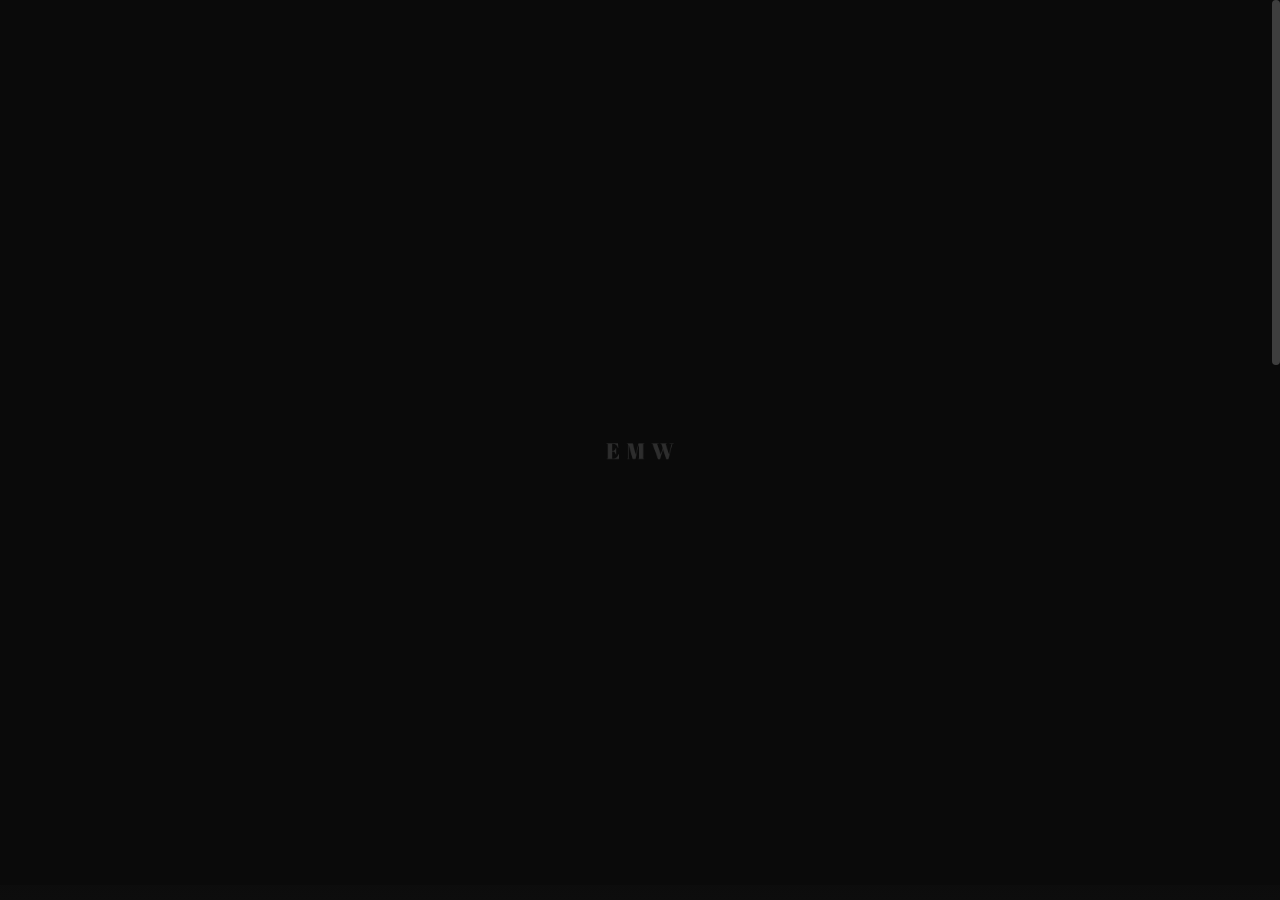
==== commit 5037418a: "added information" ====
--- a/Conflict.html
+++ b/Conflict.html
@@ -14,8 +14,8 @@
 
 		<!-- Meta -->
 		<meta charset="utf-8">
-		<meta name="description" content="Download Tank - Creative Portfolio Showcase HTML Website Template that comes with rich features and well-commented code. Made by Themetorium.">
-		<meta name="author" content="themetorium.net">
+		<meta name="description" content="Conflict">
+		<meta name="author" content="">
 
 		<!-- Mobile Meta -->
 		<meta name="viewport" content="width=device-width, initial-scale=1, shrink-to-fit=no">
@@ -304,8 +304,7 @@
 								
 										<p><strong style="color:brown">Upper class</strong> :people who hold the highest social statue usually are the wealthiest members of classes society.</p>
                                         <p><strong style="color:brown">Lower class </strong>:people who had low Education, low income.</p>
-                                        <p>Alcee won't marry  calixta because she was from lower class,and he was from the upper class
-                                            The society won't accept that it will be like a <strong style="color:brown">taboo</strong>.</p>
+                                        <p>Alcee won't marry Calixta because she was from lower class,and he was from the upper class. The society won't accept that. It will be like a <strong style="color:brown">taboo</strong>.</p>
 										<br>
 
 
